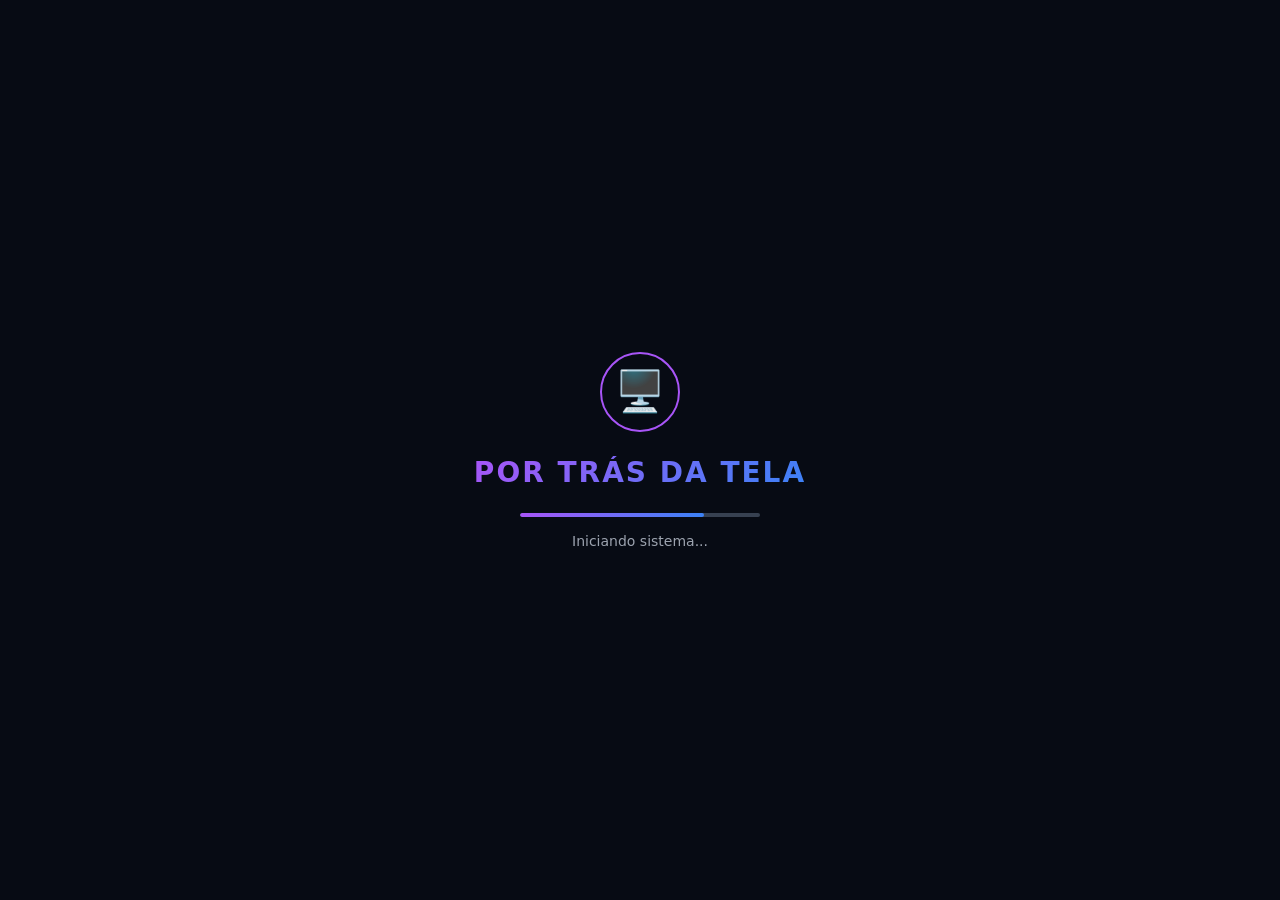
==== index.htm @ d233b2a4 "Primeiro commit - Por Trás da Tela" ====
<!DOCTYPE html>
<html lang="pt-BR">
<head>
    <meta charset="UTF-8">
    <meta name="viewport" content="width=device-width, initial-scale=1.0">
    <title>Por Trás da Tela</title>
    <link rel="stylesheet" href="style.css">
    <meta name="description" content="Jogo interativo sobre cyberbullying, empatia e segurança digital">
</head>
<body>
    <!-- TELA DE LOADING -->
    <div id="loading-screen" class="screen active">
        <div class="loading-content">
            <div class="loading-icon">
                <div class="pulse-ring"></div>
                <span class="loading-emoji">🖥️</span>
            </div>
            <h1 class="loading-title">POR TRÁS DA TELA</h1>
            <div class="loading-bar-container">
                <div class="loading-bar" id="loading-bar"></div>
            </div>
            <p class="loading-text" id="loading-text">Carregando...</p>
        </div>
    </div>

    <!-- TELA INICIAL -->
    <div id="menu-screen" class="screen">
        <div class="menu-bg-effects">
            <div class="floating-element fe1">💬</div>
            <div class="floating-element fe2">📱</div>
            <div class="floating-element fe3">🔒</div>
            <div class="floating-element fe4">👁️</div>
            <div class="floating-element fe5">🛡️</div>
            <div class="floating-element fe6">💜</div>
            <div class="grid-overlay"></div>
        </div>
        <div class="menu-content">
            <div class="menu-logo">
                <div class="logo-glitch" data-text="POR TRÁS DA TELA">POR TRÁS DA TELA</div>
                <p class="menu-subtitle">"Na internet, uma escolha pode mudar a história de alguém."</p>
            </div>
            <nav class="menu-buttons" role="navigation" aria-label="Menu principal">
                <button class="menu-btn primary-btn" id="btn-new-game" aria-label="Novo Jogo">
                    <span class="btn-icon">▶</span>
                    <span class="btn-text">NOVO JOGO</span>
                </button>
                <button class="menu-btn" id="btn-continue" aria-label="Continuar jogo salvo" disabled>
                    <span class="btn-icon">📖</span>
                    <span class="btn-text">CONTINUAR</span>
                </button>
                <button class="menu-btn" id="btn-settings" aria-label="Configurações">
                    <span class="btn-icon">⚙</span>
                    <span class="btn-text">CONFIGURAÇÕES</span>
                </button>
                <button class="menu-btn" id="btn-about" aria-label="Sobre o jogo">
                    <span class="btn-icon">ℹ️</span>
                    <span class="btn-text">SOBRE O JOGO</span>
                </button>
            </nav>
        </div>
    </div>

    <!-- TELA DE CONFIGURAÇÕES -->
    <div id="settings-screen" class="screen">
        <div class="panel-container">
            <div class="panel-header">
                <button class="back-btn" id="btn-settings-back" aria-label="Voltar">←</button>
                <h2>⚙ CONFIGURAÇÕES</h2>
            </div>
            <div class="panel-body">
                <div class="setting-item">
                    <div class="setting-info">
                        <span class="setting-icon">🔊</span>
                        <span class="setting-label">Música</span>
                    </div>
                    <label class="toggle-switch" aria-label="Ativar ou desativar música">
                        <input type="checkbox" id="toggle-music" checked>
                        <span class="toggle-slider"></span>
                    </label>
                </div>
                <div class="setting-item">
                    <div class="setting-info">
                        <span class="setting-icon">🔔</span>
                        <span class="setting-label">Efeitos Sonoros</span>
                    </div>
                    <label class="toggle-switch" aria-label="Ativar ou desativar efeitos sonoros">
                        <input type="checkbox" id="toggle-sfx" checked>
                        <span class="toggle-slider"></span>
                    </label>
                </div>
                <div class="setting-item">
                    <div class="setting-info">
                        <span class="setting-icon">✨</span>
                        <span class="setting-label">Animações</span>
                    </div>
                    <label class="toggle-switch" aria-label="Ativar ou desativar animações">
                        <input type="checkbox" id="toggle-animations" checked>
                        <span class="toggle-slider"></span>
                    </label>
                </div>
                <div class="setting-item danger">
                    <button class="danger-btn" id="btn-clear-data" aria-label="Apagar todo o progresso">
                        <span>🗑️</span>
                        <span>Apagar Progresso</span>
                    </button>
                </div>
            </div>
        </div>
    </div>

    <!-- TELA SOBRE -->
    <div id="about-screen" class="screen">
        <div class="panel-container">
            <div class="panel-header">
                <button class="back-btn" id="btn-about-back" aria-label="Voltar">←</button>
                <h2>ℹ️ SOBRE O JOGO</h2>
            </div>
            <div class="panel-body about-body">
                <div class="about-section">
                    <h3>🎮 O que é "Por Trás da Tela"?</h3>
                    <p>É um jogo interativo educacional sobre cyberbullying, empatia e segurança digital. Você acompanha personagens adolescentes e toma decisões que afetam suas vidas.</p>
                </div>
                <div class="about-section">
                    <h3>🎯 Objetivo</h3>
                    <p>Perceber que suas escolhas na internet têm consequências reais. Aprender a identificar cyberbullying, apoiar vítimas e buscar ajuda de forma segura.</p>
                </div>
                <div class="about-section">
                    <h3>⚠️ Aviso Importante</h3>
                    <p>Todas as situações, personagens e cenários deste jogo são <strong>fictícios</strong>. Nenhum nome, foto ou informação real de pessoas foi utilizado.</p>
                </div>
                <div class="about-section">
                    <h3>🔒 Privacidade</h3>
                    <p>Este jogo não coleta nenhuma informação pessoal. Seu progresso é salvo apenas no seu navegador (localStorage) e não é enviado a nenhum servidor.</p>
                </div>
                <div class="about-section">
                    <h3>📞 Se você está passando por uma situação de cyberbullying</h3>
                    <p>Procure ajuda! Converse com um adulto de confiança, um professor, ou ligue para o <strong>Disque 100</strong> (Direitos Humanos) ou <strong>CVV 188</strong> (Centro de Valorização da Vida).</p>
                </div>
            </div>
        </div>
    </div>

    <!-- TELA DO JOGO -->
    <div id="game-screen" class="screen">
        <!-- Header do jogo -->
        <header class="game-header" role="banner">
            <div class="header-left">
                <button class="icon-btn" id="btn-game-menu" aria-label="Menu do jogo">☰</button>
                <div class="chapter-indicator" id="chapter-indicator">
                    <span class="chapter-label">Capítulo 1</span>
                    <span class="chapter-title" id="chapter-title-header">A Primeira Mensagem</span>
                </div>
            </div>
            <div class="header-right">
                <div class="mini-stats" id="mini-stats" aria-label="Seus atributos">
                    <span class="mini-stat" title="Segurança" aria-label="Segurança">🛡️<span id="ms-security">50</span></span>
                    <span class="mini-stat" title="Empatia" aria-label="Empatia">💜<span id="ms-empathy">50</span></span>
                    <span class="mini-stat" title="Coragem" aria-label="Coragem">💪<span id="ms-courage">50</span></span>
                    <span class="mini-stat" title="Confiança" aria-label="Confiança">🤝<span id="ms-trust">50</span></span>
                </div>
            </div>
        </header>

        <!-- Área principal do jogo -->
        <main class="game-main" role="main">
            <!-- Narrativa normal -->
            <div class="narrative-container" id="narrative-container">
                <div class="scene-image-container" id="scene-image-container">
                    <div class="scene-visual" id="scene-visual"></div>
                </div>
                <div class="dialogue-box" id="dialogue-box">
                    <div class="speaker-name" id="speaker-name"></div>
                    <div class="dialogue-text" id="dialogue-text"></div>
                </div>
                <div class="choices-container" id="choices-container" role="group" aria-label="Escolhas disponíveis"></div>
            </div>

            <!-- Interface de celular virtual -->
            <div class="phone-container" id="phone-container" style="display:none;">
                <div class="phone-frame">
                    <div class="phone-notch"></div>
                    <div class="phone-status-bar">
                        <span class="phone-time" id="phone-time">14:32</span>
                        <div class="phone-icons">
                            <span>📶</span>
                            <span>🔋</span>
                        </div>
                    </div>
                    <div class="phone-screen" id="phone-screen">
                        <!-- Conteúdo dinâmico do celular -->
                    </div>
                    <div class="phone-home-bar"></div>
                </div>
            </div>
        </main>

        <!-- Menu lateral do jogo -->
        <div class="game-sidebar" id="game-sidebar">
            <div class="sidebar-overlay" id="sidebar-overlay"></div>
            <div class="sidebar-content">
                <div class="sidebar-header">
                    <h3>MENU</h3>
                    <button class="icon-btn" id="btn-close-sidebar" aria-label="Fechar menu">✕</button>
                </div>
                <div class="sidebar-stats">
                    <h4>Seus Atributos</h4>
                    <div class="stat-bar-full">
                        <div class="stat-label">🛡️ Segurança</div>
                        <div class="stat-track"><div class="stat-fill security" id="sf-security" style="width:50%"></div></div>
                        <div class="stat-value" id="sv-security">50</div>
                    </div>
                    <div class="stat-bar-full">
                        <div class="stat-label">💜 Empatia</div>
                        <div class="stat-track"><div class="stat-fill empathy" id="sf-empathy" style="width:50%"></div></div>
                        <div class="stat-value" id="sv-empathy">50</div>
                    </div>
                    <div class="stat-bar-full">
                        <div class="stat-label">💪 Coragem</div>
                        <div class="stat-track"><div class="stat-fill courage" id="sf-courage" style="width:50%"></div></div>
                        <div class="stat-value" id="sv-courage">50</div>
                    </div>
                    <div class="stat-bar-full">
                        <div class="stat-label">🤝 Confiança</div>
                        <div class="stat-track"><div class="stat-fill trust" id="sf-trust" style="width:50%"></div></div>
                        <div class="stat-value" id="sv-trust">50</div>
                    </div>
                </div>
                <div class="sidebar-achievements">
                    <h4>Conquistas</h4>
                    <div class="achievements-list" id="sidebar-achievements-list">
                        <p class="no-achievements">Nenhuma conquista ainda.</p>
                    </div>
                </div>
                <div class="sidebar-actions">
                    <button class="sidebar-btn" id="btn-save-game">💾 Salvar Jogo</button>
                    <button class="sidebar-btn" id="btn-back-menu">🏠 Menu Principal</button>
                </div>
            </div>
        </div>
    </div>

    <!-- TELA DE TRANSIÇÃO DE CAPÍTULO -->
    <div id="chapter-transition" class="screen">
        <div class="transition-content">
            <div class="transition-chapter-num" id="transition-chapter-num">Capítulo 1</div>
            <h2 class="transition-title" id="transition-title">A Primeira Mensagem</h2>
            <div class="transition-line"></div>
            <p class="transition-desc" id="transition-desc"></p>
        </div>
    </div>

    <!-- TELA DE TIP (DICA EDUCACIONAL) -->
    <div id="tip-overlay" class="overlay" style="display:none;">
        <div class="tip-card">
            <div class="tip-icon">💡</div>
            <h3 class="tip-title">DICA</h3>
            <p class="tip-text" id="tip-text"></p>
            <button class="tip-btn" id="btn-close-tip">Entendi</button>
        </div>
    </div>

    <!-- TELA DE CONQUISTA -->
    <div id="achievement-toast" class="achievement-toast" style="display:none;">
        <div class="achievement-icon" id="ach-toast-icon">🏅</div>
        <div class="achievement-info">
            <span class="achievement-label">CONQUISTA DESBLOQUEADA!</span>
            <span class="achievement-name" id="ach-toast-name"></span>
        </div>
    </div>

    <!-- TELA DE RESULTADO FINAL -->
    <div id="result-screen" class="screen">
        <div class="result-container">
            <div class="result-header" id="result-header">
                <div class="result-emoji" id="result-emoji">🌟</div>
                <h2 class="result-title" id="result-title">SEU RESULTADO</h2>
                <p class="result-subtitle" id="result-subtitle"></p>
            </div>
            <div class="result-stats" id="result-stats">
                <div class="result-stat">
                    <span class="rs-label">🛡️ Segurança</span>
                    <div class="rs-track"><div class="rs-fill security" id="rs-security"></div></div>
                    <span class="rs-value" id="rsv-security">0</span>
                </div>
                <div class="result-stat">
                    <span class="rs-label">💜 Empatia</span>
                    <div class="rs-track"><div class="rs-fill empathy" id="rs-empathy"></div></div>
                    <span class="rs-value" id="rsv-empathy">0</span>
                </div>
                <div class="result-stat">
                    <span class="rs-label">💪 Coragem</span>
                    <div class="rs-track"><div class="rs-fill courage" id="rs-courage"></div></div>
                    <span class="rs-value" id="rsv-courage">0</span>
                </div>
                <div class="result-stat">
                    <span class="rs-label">🤝 Confiança</span>
                    <div class="rs-track"><div class="rs-fill trust" id="rs-trust"></div></div>
                    <span class="rs-value" id="rsv-trust">0</span>
                </div>
            </div>
            <div class="result-decisions" id="result-decisions">
                <h3>📋 Suas Principais Decisões</h3>
                <ul id="result-decisions-list"></ul>
            </div>
            <div class="result-achievements" id="result-achievements">
                <h3>🏅 Conquistas</h3>
                <div id="result-achievements-list"></div>
            </div>
            <div class="result-message" id="result-message"></div>
            <div class="result-actions">
                <button class="menu-btn primary-btn" id="btn-play-again">
                    <span class="btn-icon">🔄</span>
                    <span class="btn-text">JOGAR NOVAMENTE</span>
                </button>
                <button class="menu-btn" id="btn-result-menu">
                    <span class="btn-icon">🏠</span>
                    <span class="btn-text">MENU PRINCIPAL</span>
                </button>
            </div>
        </div>
    </div>

    <!-- MODAL DE CONFIRMAÇÃO -->
    <div id="confirm-modal" class="overlay" style="display:none;">
        <div class="confirm-card">
            <h3 id="confirm-title">Tem certeza?</h3>
            <p id="confirm-text"></p>
            <div class="confirm-actions">
                <button class="confirm-btn cancel" id="confirm-cancel">Cancelar</button>
                <button class="confirm-btn accept" id="confirm-accept">Confirmar</button>
            </div>
        </div>
    </div>

    <script src="script.js"></script>
</body>
</html>
---- style.css ----
/* ============================================
   POR TRÁS DA TELA - ESTILOS COMPLETOS
   ============================================ */

/* --- RESET & BASE --- */
*, *::before, *::after {
    margin: 0;
    padding: 0;
    box-sizing: border-box;
}

:root {
    --bg-primary: #070B14;
    --bg-card: #111827;
    --bg-card-hover: #1a2332;
    --purple-neon: #A855F7;
    --purple-dark: #7C3AED;
    --purple-glow: rgba(168, 85, 247, 0.3);
    --blue: #3B82F6;
    --blue-glow: rgba(59, 130, 246, 0.3);
    --white: #FFFFFF;
    --gray: #9CA3AF;
    --gray-dark: #4B5563;
    --gray-darker: #374151;
    --red: #EF4444;
    --red-glow: rgba(239, 68, 68, 0.3);
    --green: #22C55E;
    --green-glow: rgba(34, 197, 94, 0.3);
    --yellow: #EAB308;
    --yellow-glow: rgba(234, 179, 8, 0.3);
    --font-main: 'Segoe UI', system-ui, -apple-system, sans-serif;
    --transition: 0.3s ease;
    --radius: 12px;
    --radius-sm: 8px;
    --radius-lg: 20px;
}

html {
    font-size: 16px;
    scroll-behavior: smooth;
}

body {
    font-family: var(--font-main);
    background: var(--bg-primary);
    color: var(--white);
    min-height: 100vh;
    overflow: hidden;
    -webkit-font-smoothing: antialiased;
}

body.no-animations * {
    animation-duration: 0s !important;
    transition-duration: 0s !important;
}

/* --- SCREENS --- */
.screen {
    position: fixed;
    top: 0;
    left: 0;
    width: 100%;
    height: 100%;
    display: none;
    z-index: 1;
}

.screen.active {
    display: flex;
    align-items: center;
    justify-content: center;
}

.overlay {
    position: fixed;
    top: 0;
    left: 0;
    width: 100%;
    height: 100%;
    background: rgba(0, 0, 0, 0.8);
    display: flex;
    align-items: center;
    justify-content: center;
    z-index: 100;
    backdrop-filter: blur(4px);
}

/* --- LOADING SCREEN --- */
.loading-content {
    text-align: center;
}

.loading-icon {
    position: relative;
    display: inline-flex;
    align-items: center;
    justify-content: center;
    width: 80px;
    height: 80px;
    margin-bottom: 24px;
}

.pulse-ring {
    position: absolute;
    width: 100%;
    height: 100%;
    border-radius: 50%;
    border: 2px solid var(--purple-neon);
    animation: pulse-ring 1.5s ease-out infinite;
}

@keyframes pulse-ring {
    0% { transform: scale(0.8); opacity: 1; }
    100% { transform: scale(1.6); opacity: 0; }
}

.loading-emoji {
    font-size: 40px;
    animation: float 2s ease-in-out infinite;
}

@keyframes float {
    0%, 100% { transform: translateY(0); }
    50% { transform: translateY(-8px); }
}

.loading-title {
    font-size: 28px;
    font-weight: 800;
    background: linear-gradient(135deg, var(--purple-neon), var(--blue));
    -webkit-background-clip: text;
    -webkit-text-fill-color: transparent;
    background-clip: text;
    margin-bottom: 24px;
    letter-spacing: 2px;
}

.loading-bar-container {
    width: 240px;
    height: 4px;
    background: var(--gray-darker);
    border-radius: 4px;
    margin: 0 auto 16px;
    overflow: hidden;
}

.loading-bar {
    height: 100%;
    width: 0%;
    background: linear-gradient(90deg, var(--purple-neon), var(--blue));
    border-radius: 4px;
    transition: width 0.3s ease;
}

.loading-text {
    color: var(--gray);
    font-size: 14px;
}

/* --- MENU SCREEN --- */
#menu-screen {
    flex-direction: column;
    background: var(--bg-primary);
    overflow: hidden;
}

.menu-bg-effects {
    position: absolute;
    top: 0;
    left: 0;
    width: 100%;
    height: 100%;
    pointer-events: none;
    overflow: hidden;
}

.grid-overlay {
    position: absolute;
    top: 0;
    left: 0;
    width: 100%;
    height: 100%;
    background-image:
        linear-gradient(rgba(168, 85, 247, 0.03) 1px, transparent 1px),
        linear-gradient(90deg, rgba(168, 85, 247, 0.03) 1px, transparent 1px);
    background-size: 50px 50px;
}

.floating-element {
    position: absolute;
    font-size: 24px;
    opacity: 0.15;
    animation: floating-drift 20s linear infinite;
}

.fe1 { top: 10%; left: 5%; animation-duration: 25s; animation-delay: 0s; }
.fe2 { top: 20%; right: 10%; animation-duration: 22s; animation-delay: -5s; }
.fe3 { top: 60%; left: 15%; animation-duration: 28s; animation-delay: -10s; }
.fe4 { top: 70%; right: 20%; animation-duration: 20s; animation-delay: -3s; }
.fe5 { top: 40%; left: 80%; animation-duration: 24s; animation-delay: -8s; }
.fe6 { top: 85%; left: 50%; animation-duration: 26s; animation-delay: -12s; }

@keyframes floating-drift {
    0% { transform: translateY(0) rotate(0deg); opacity: 0.15; }
    25% { transform: translateY(-30px) rotate(5deg); opacity: 0.2; }
    50% { transform: translateY(-10px) rotate(-3deg); opacity: 0.1; }
    75% { transform: translateY(-40px) rotate(8deg); opacity: 0.2; }
    100% { transform: translateY(0) rotate(0deg); opacity: 0.15; }
}

.menu-content {
    position: relative;
    z-index: 2;
    text-align: center;
    padding: 20px;
    width: 100%;
    max-width: 480px;
}

.menu-logo {
    margin-bottom: 48px;
}

.logo-glitch {
    font-size: clamp(32px, 7vw, 56px);
    font-weight: 900;
    letter-spacing: 3px;
    background: linear-gradient(135deg, var(--purple-neon) 0%, var(--blue) 50%, var(--purple-neon) 100%);
    background-size: 200% auto;
    -webkit-background-clip: text;
    -webkit-text-fill-color: transparent;
    background-clip: text;
    animation: gradient-shift 4s linear infinite;
    text-shadow: none;
    position: relative;
    line-height: 1.2;
}

@keyframes gradient-shift {
    0% { background-position: 0% center; }
    100% { background-position: 200% center; }
}

.menu-subtitle {
    color: var(--gray);
    font-size: clamp(14px, 3vw, 18px);
    font-style: italic;
    margin-top: 16px;
    line-height: 1.5;
}

.menu-buttons {
    display: flex;
    flex-direction: column;
    gap: 12px;
    max-width: 320px;
    margin: 0 auto;
}

.menu-btn {
    display: flex;
    align-items: center;
    justify-content: center;
    gap: 12px;
    padding: 16px 24px;
    border: 1px solid var(--gray-darker);
    border-radius: var(--radius);
    background: var(--bg-card);
    color: var(--white);
    font-size: 16px;
    font-weight: 600;
    cursor: pointer;
    transition: all var(--transition);
    font-family: var(--font-main);
    letter-spacing: 1px;
    position: relative;
    overflow: hidden;
}

.menu-btn::before {
    content: '';
    position: absolute;
    top: 0;
    left: -100%;
    width: 100%;
    height: 100%;
    background: linear-gradient(90deg, transparent, rgba(168, 85, 247, 0.1), transparent);
    transition: left 0.5s ease;
}

.menu-btn:hover::before {
    left: 100%;
}

.menu-btn:hover {
    border-color: var(--purple-neon);
    box-shadow: 0 0 20px var(--purple-glow);
    transform: translateY(-2px);
}

.menu-btn:focus-visible {
    outline: 2px solid var(--purple-neon);
    outline-offset: 2px;
}

.menu-btn:disabled {
    opacity: 0.4;
    cursor: not-allowed;
    transform: none;
}

.menu-btn:disabled:hover {
    border-color: var(--gray-darker);
    box-shadow: none;
    transform: none;
}

.menu-btn:disabled::before {
    display: none;
}

.primary-btn {
    background: linear-gradient(135deg, var(--purple-dark), var(--purple-neon));
    border-color: var(--purple-neon);
    box-shadow: 0 0 15px var(--purple-glow);
}

.primary-btn:hover {
    box-shadow: 0 0 30px var(--purple-glow), 0 0 60px rgba(168, 85, 247, 0.15);
}

.btn-icon {
    font-size: 18px;
}

/* --- PANEL (Settings, About) --- */
.panel-container {
    width: 90%;
    max-width: 500px;
    max-height: 85vh;
    background: var(--bg-card);
    border: 1px solid var(--gray-darker);
    border-radius: var(--radius-lg);
    overflow: hidden;
    display: flex;
    flex-direction: column;
}

.panel-header {
    display: flex;
    align-items: center;
    gap: 12px;
    padding: 20px 24px;
    border-bottom: 1px solid var(--gray-darker);
    background: rgba(168, 85, 247, 0.05);
}

.panel-header h2 {
    font-size: 18px;
    font-weight: 700;
}

.back-btn {
    width: 36px;
    height: 36px;
    border-radius: 50%;
    border: 1px solid var(--gray-darker);
    background: transparent;
    color: var(--white);
    font-size: 18px;
    cursor: pointer;
    transition: all var(--transition);
    display: flex;
    align-items: center;
    justify-content: center;
    font-family: var(--font-main);
}

.back-btn:hover {
    border-color: var(--purple-neon);
    background: var(--purple-glow);
}

.panel-body {
    padding: 24px;
    overflow-y: auto;
    flex: 1;
}

/* --- SETTINGS --- */
.setting-item {
    display: flex;
    align-items: center;
    justify-content: space-between;
    padding: 16px 0;
    border-bottom: 1px solid rgba(75, 85, 99, 0.3);
}

.setting-item:last-child {
    border-bottom: none;
}

.setting-info {
    display: flex;
    align-items: center;
    gap: 12px;
}

.setting-icon {
    font-size: 20px;
}

.setting-label {
    font-size: 15px;
    font-weight: 500;
}

.toggle-switch {
    position: relative;
    width: 48px;
    height: 26px;
    cursor: pointer;
}

.toggle-switch input {
    opacity: 0;
    width: 0;
    height: 0;
}

.toggle-slider {
    position: absolute;
    top: 0;
    left: 0;
    right: 0;
    bottom: 0;
    background: var(--gray-darker);
    border-radius: 26px;
    transition: var(--transition);
}

.toggle-slider::before {
    content: '';
    position: absolute;
    left: 3px;
    top: 3px;
    width: 20px;
    height: 20px;
    background: var(--white);
    border-radius: 50%;
    transition: var(--transition);
}

.toggle-switch input:checked + .toggle-slider {
    background: var(--purple-neon);
}

.toggle-switch input:checked + .toggle-slider::before {
    transform: translateX(22px);
}

.toggle-switch input:focus-visible + .toggle-slider {
    outline: 2px solid var(--purple-neon);
    outline-offset: 2px;
}

.danger-btn {
    display: flex;
    align-items: center;
    gap: 8px;
    padding: 12px 20px;
    background: rgba(239, 68, 68, 0.1);
    border: 1px solid var(--red);
    border-radius: var(--radius-sm);
    color: var(--red);
    font-size: 14px;
    font-weight: 600;
    cursor: pointer;
    transition: all var(--transition);
    font-family: var(--font-main);
    width: 100%;
    justify-content: center;
}

.danger-btn:hover {
    background: rgba(239, 68, 68, 0.2);
    box-shadow: 0 0 15px var(--red-glow);
}

/* --- ABOUT --- */
.about-body {
    display: flex;
    flex-direction: column;
    gap: 20px;
}

.about-section h3 {
    font-size: 15px;
    color: var(--purple-neon);
    margin-bottom: 8px;
}

.about-section p {
    font-size: 14px;
    color: var(--gray);
    line-height: 1.7;
}

/* ============================================
   GAME SCREEN
   ============================================ */
#game-screen {
    flex-direction: column;
    align-items: stretch;
    justify-content: flex-start;
    background: var(--bg-primary);
}

/* --- GAME HEADER --- */
.game-header {
    display: flex;
    align-items: center;
    justify-content: space-between;
    padding: 12px 16px;
    background: rgba(17, 24, 39, 0.95);
    border-bottom: 1px solid var(--gray-darker);
    backdrop-filter: blur(10px);
    z-index: 10;
    flex-shrink: 0;
}

.header-left {
    display: flex;
    align-items: center;
    gap: 12px;
}

.icon-btn {
    width: 36px;
    height: 36px;
    border-radius: var(--radius-sm);
    border: 1px solid var(--gray-darker);
    background: transparent;
    color: var(--white);
    font-size: 18px;
    cursor: pointer;
    transition: all var(--transition);
    display: flex;
    align-items: center;
    justify-content: center;
    font-family: var(--font-main);
}

.icon-btn:hover {
    border-color: var(--purple-neon);
    background: var(--purple-glow);
}

.chapter-indicator {
    display: flex;
    flex-direction: column;
}

.chapter-label {
    font-size: 10px;
    color: var(--purple-neon);
    text-transform: uppercase;
    letter-spacing: 2px;
    font-weight: 700;
}

.chapter-title-header {
    font-size: 13px;
    color: var(--gray);
}

.header-right {
    display: flex;
    align-items: center;
}

.mini-stats {
    display: flex;
    gap: 12px;
}

.mini-stat {
    display: flex;
    align-items: center;
    gap: 4px;
    font-size: 12px;
    color: var(--gray);
}

.mini-stat span:last-child {
    font-weight: 700;
    color: var(--white);
    min-width: 20px;
}

/* --- GAME MAIN --- */
.game-main {
    flex: 1;
    display: flex;
    align-items: center;
    justify-content: center;
    padding: 20px;
    overflow-y: auto;
}

.narrative-container {
    width: 100%;
    max-width: 700px;
    display: flex;
    flex-direction: column;
    gap: 20px;
    animation: fadeInUp 0.5s ease;
}

@keyframes fadeInUp {
    from { opacity: 0; transform: translateY(20px); }
    to { opacity: 1; transform: translateY(0); }
}

@keyframes fadeIn {
    from { opacity: 0; }
    to { opacity: 1; }
}

/* --- SCENE VISUAL --- */
.scene-image-container {
    width: 100%;
    border-radius: var(--radius);
    overflow: hidden;
}

.scene-visual {
    width: 100%;
    min-height: 160px;
    max-height: 220px;
    display: flex;
    align-items: center;
    justify-content: center;
    font-size: 64px;
    border-radius: var(--radius);
    background: linear-gradient(135deg, rgba(168, 85, 247, 0.1), rgba(59, 130, 246, 0.1));
    border: 1px solid var(--gray-darker);
    position: relative;
    overflow: hidden;
}

.scene-visual::before {
    content: '';
    position: absolute;
    top: -50%;
    left: -50%;
    width: 200%;
    height: 200%;
    background: radial-gradient(ellipse at center, rgba(168, 85, 247, 0.05) 0%, transparent 60%);
    animation: rotate-bg 10s linear infinite;
}

@keyframes rotate-bg {
    from { transform: rotate(0deg); }
    to { transform: rotate(360deg); }
}

/* --- DIALOGUE BOX --- */
.dialogue-box {
    background: var(--bg-card);
    border: 1px solid var(--gray-darker);
    border-radius: var(--radius);
    padding: 24px;
    position: relative;
}

.speaker-name {
    font-size: 13px;
    font-weight: 700;
    color: var(--purple-neon);
    text-transform: uppercase;
    letter-spacing: 1.5px;
    margin-bottom: 12px;
    display: flex;
    align-items: center;
    gap: 8px;
}

.speaker-name:empty {
    display: none;
}

.dialogue-text {
    font-size: 16px;
    line-height: 1.8;
    color: #E5E7EB;
    white-space: pre-line;
}

/* --- CHOICES --- */
.choices-container {
    display: flex;
    flex-direction: column;
    gap: 10px;
}

.choice-btn {
    display: flex;
    align-items: flex-start;
    gap: 12px;
    padding: 16px 20px;
    background: var(--bg-card);
    border: 1px solid var(--gray-darker);
    border-radius: var(--radius);
    color: var(--white);
    font-size: 15px;
    font-weight: 500;
    cursor: pointer;
    transition: all var(--transition);
    text-align: left;
    font-family: var(--font-main);
    line-height: 1.5;
    animation: fadeInUp 0.4s ease backwards;
}

.choice-btn:nth-child(1) { animation-delay: 0.1s; }
.choice-btn:nth-child(2) { animation-delay: 0.2s; }
.choice-btn:nth-child(3) { animation-delay: 0.3s; }
.choice-btn:nth-child(4) { animation-delay: 0.4s; }

.choice-btn:hover {
    border-color: var(--purple-neon);
    background: var(--bg-card-hover);
    box-shadow: 0 0 20px var(--purple-glow);
    transform: translateX(6px);
}

.choice-btn:focus-visible {
    outline: 2px solid var(--purple-neon);
    outline-offset: 2px;
}

.choice-letter {
    display: inline-flex;
    align-items: center;
    justify-content: center;
    width: 28px;
    height: 28px;
    min-width: 28px;
    border-radius: 50%;
    background: linear-gradient(135deg, var(--purple-dark), var(--purple-neon));
    font-size: 13px;
    font-weight: 700;
    color: white;
}

.choice-text {
    flex: 1;
}

/* --- PHONE CONTAINER --- */
.phone-container {
    display: flex;
    align-items: center;
    justify-content: center;
    width: 100%;
    animation: fadeIn 0.5s ease;
}

.phone-frame {
    width: 340px;
    max-width: 90vw;
    background: #1a1a2e;
    border-radius: 36px;
    border: 3px solid #333;
    overflow: hidden;
    box-shadow:
        0 0 30px rgba(0, 0, 0, 0.5),
        0 0 60px rgba(168, 85, 247, 0.1),
        inset 0 0 20px rgba(0, 0, 0, 0.3);
}

.phone-notch {
    width: 120px;
    height: 24px;
    background: #000;
    border-radius: 0 0 16px 16px;
    margin: 0 auto;
}

.phone-status-bar {
    display: flex;
    justify-content: space-between;
    padding: 4px 20px 8px;
    font-size: 12px;
    color: var(--gray);
}

.phone-icons {
    display: flex;
    gap: 6px;
    font-size: 11px;
}

.phone-screen {
    min-height: 400px;
    max-height: 55vh;
    overflow-y: auto;
    padding: 0;
    background: #0d1117;
}

.phone-home-bar {
    width: 100px;
    height: 4px;
    background: var(--gray-darker);
    border-radius: 4px;
    margin: 12px auto;
}

/* --- PHONE INNER INTERFACES --- */
.phone-app-header {
    display: flex;
    align-items: center;
    gap: 10px;
    padding: 12px 16px;
    background: rgba(17, 24, 39, 0.9);
    border-bottom: 1px solid var(--gray-darker);
    position: sticky;
    top: 0;
    z-index: 5;
}

.phone-app-name {
    font-size: 15px;
    font-weight: 700;
}

.phone-message {
    padding: 10px 16px;
    display: flex;
    gap: 10px;
    animation: fadeInUp 0.3s ease;
}

.phone-msg-avatar {
    width: 36px;
    height: 36px;
    min-width: 36px;
    border-radius: 50%;
    display: flex;
    align-items: center;
    justify-content: center;
    font-size: 18px;
    background: var(--bg-card);
    border: 1px solid var(--gray-darker);
}

.phone-msg-body {
    flex: 1;
}

.phone-msg-name {
    font-size: 13px;
    font-weight: 700;
    color: var(--purple-neon);
    margin-bottom: 2px;
}

.phone-msg-text {
    font-size: 14px;
    color: #D1D5DB;
    line-height: 1.5;
    background: var(--bg-card);
    padding: 10px 14px;
    border-radius: 0 12px 12px 12px;
    display: inline-block;
    max-width: 100%;
}

.phone-msg-text.offensive {
    border: 1px solid rgba(239, 68, 68, 0.3);
    background: rgba(239, 68, 68, 0.05);
}

.phone-msg-time {
    font-size: 10px;
    color: var(--gray-dark);
    margin-top: 4px;
}

.phone-post {
    border-bottom: 1px solid var(--gray-darker);
    padding: 14px 16px;
}

.phone-post-header {
    display: flex;
    align-items: center;
    gap: 10px;
    margin-bottom: 10px;
}

.phone-post-avatar {
    width: 32px;
    height: 32px;
    border-radius: 50%;
    display: flex;
    align-items: center;
    justify-content: center;
    font-size: 16px;
    background: var(--bg-card);
    border: 1px solid var(--gray-darker);
}

.phone-post-username {
    font-size: 13px;
    font-weight: 700;
}

.phone-post-content {
    font-size: 14px;
    color: #D1D5DB;
    line-height: 1.6;
    margin-bottom: 10px;
}

.phone-post-image {
    width: 100%;
    height: 160px;
    background: linear-gradient(135deg, var(--bg-card), var(--gray-darker));
    border-radius: var(--radius-sm);
    margin-bottom: 10px;
    display: flex;
    align-items: center;
    justify-content: center;
    font-size: 40px;
    border: 1px solid var(--gray-darker);
}

.phone-post-actions {
    display: flex;
    gap: 20px;
    font-size: 12px;
    color: var(--gray);
}

.phone-post-action {
    cursor: pointer;
    transition: color var(--transition);
}

.phone-post-action:hover {
    color: var(--purple-neon);
}

.phone-comment {
    padding: 8px 16px;
    font-size: 13px;
    color: var(--gray);
    display: flex;
    gap: 6px;
}

.phone-comment-user {
    font-weight: 700;
    color: #D1D5DB;
}

.phone-notification {
    display: flex;
    align-items: center;
    gap: 12px;
    padding: 14px 16px;
    border-bottom: 1px solid rgba(75, 85, 99, 0.2);
    animation: fadeInUp 0.3s ease;
}

.phone-notif-icon {
    width: 40px;
    height: 40px;
    min-width: 40px;
    border-radius: 50%;
    display: flex;
    align-items: center;
    justify-content: center;
    font-size: 20px;
    background: var(--bg-card);
    border: 1px solid var(--gray-darker);
}

.phone-notif-text {
    flex: 1;
    font-size: 13px;
    color: #D1D5DB;
    line-height: 1.5;
}

.phone-notif-time {
    font-size: 11px;
    color: var(--gray-dark);
}

.phone-profile {
    text-align: center;
    padding: 20px 16px;
}

.phone-profile-avatar {
    width: 64px;
    height: 64px;
    border-radius: 50%;
    display: inline-flex;
    align-items: center;
    justify-content: center;
    font-size: 32px;
    background: var(--bg-card);
    border: 2px solid var(--red);
    margin-bottom: 10px;
}

.phone-profile-name {
    font-size: 16px;
    font-weight: 700;
    margin-bottom: 4px;
}

.phone-profile-bio {
    font-size: 13px;
    color: var(--gray);
    line-height: 1.5;
}

.phone-profile-fake-badge {
    display: inline-block;
    padding: 4px 10px;
    background: rgba(239, 68, 68, 0.15);
    color: var(--red);
    font-size: 11px;
    font-weight: 700;
    border-radius: 20px;
    margin-top: 8px;
    border: 1px solid rgba(239, 68, 68, 0.3);
}

.phone-choices {
    padding: 16px;
    display: flex;
    flex-direction: column;
    gap: 8px;
}

.phone-choice-btn {
    padding: 12px 16px;
    background: var(--bg-card);
    border: 1px solid var(--gray-darker);
    border-radius: var(--radius-sm);
    color: var(--white);
    font-size: 14px;
    cursor: pointer;
    transition: all var(--transition);
    text-align: left;
    font-family: var(--font-main);
    display: flex;
    align-items: center;
    gap: 10px;
}

.phone-choice-btn:hover {
    border-color: var(--purple-neon);
    background: var(--bg-card-hover);
    box-shadow: 0 0 15px var(--purple-glow);
}

/* --- GAME SIDEBAR --- */
.game-sidebar {
    position: fixed;
    top: 0;
    left: 0;
    width: 100%;
    height: 100%;
    z-index: 50;
    pointer-events: none;
    visibility: hidden;
}

.game-sidebar.open {
    pointer-events: all;
    visibility: visible;
}

.sidebar-overlay {
    position: absolute;
    top: 0;
    left: 0;
    width: 100%;
    height: 100%;
    background: rgba(0, 0, 0, 0.6);
    opacity: 0;
    transition: opacity var(--transition);
}

.game-sidebar.open .sidebar-overlay {
    opacity: 1;
}

.sidebar-content {
    position: absolute;
    top: 0;
    left: 0;
    width: 300px;
    max-width: 85vw;
    height: 100%;
    background: var(--bg-card);
    border-right: 1px solid var(--gray-darker);
    transform: translateX(-100%);
    transition: transform var(--transition);
    overflow-y: auto;
    display: flex;
    flex-direction: column;
}

.game-sidebar.open .sidebar-content {
    transform: translateX(0);
}

.sidebar-header {
    display: flex;
    align-items: center;
    justify-content: space-between;
    padding: 16px 20px;
    border-bottom: 1px solid var(--gray-darker);
}

.sidebar-header h3 {
    font-size: 16px;
    letter-spacing: 2px;
    color: var(--purple-neon);
}

.sidebar-stats {
    padding: 20px;
    border-bottom: 1px solid var(--gray-darker);
}

.sidebar-stats h4 {
    font-size: 12px;
    text-transform: uppercase;
    letter-spacing: 2px;
    color: var(--gray);
    margin-bottom: 16px;
}

.stat-bar-full {
    margin-bottom: 14px;
}

.stat-label {
    font-size: 13px;
    margin-bottom: 6px;
    display: flex;
    align-items: center;
    gap: 4px;
}

.stat-track {
    width: 100%;
    height: 8px;
    background: var(--gray-darker);
    border-radius: 4px;
    overflow: hidden;
    margin-bottom: 2px;
}

.stat-fill {
    height: 100%;
    border-radius: 4px;
    transition: width 0.6s ease;
}

.stat-fill.security { background: linear-gradient(90deg, #3B82F6, #60A5FA); }
.stat-fill.empathy { background: linear-gradient(90deg, #A855F7, #C084FC); }
.stat-fill.courage { background: linear-gradient(90deg, #EAB308, #FACC15); }
.stat-fill.trust { background: linear-gradient(90deg, #22C55E, #4ADE80); }

.stat-value {
    font-size: 12px;
    color: var(--gray);
    text-align: right;
}

.sidebar-achievements {
    padding: 20px;
    flex: 1;
}

.sidebar-achievements h4 {
    font-size: 12px;
    text-transform: uppercase;
    letter-spacing: 2px;
    color: var(--gray);
    margin-bottom: 12px;
}

.no-achievements {
    font-size: 13px;
    color: var(--gray-dark);
    font-style: italic;
}

.sidebar-ach-item {
    display: flex;
    align-items: center;
    gap: 10px;
    padding: 8px 0;
    font-size: 13px;
    color: var(--green);
}

.sidebar-ach-item .ach-icon {
    font-size: 18px;
}

.sidebar-actions {
    padding: 20px;
    border-top: 1px solid var(--gray-darker);
    display: flex;
    flex-direction: column;
    gap: 8px;
}

.sidebar-btn {
    padding: 12px 16px;
    background: transparent;
    border: 1px solid var(--gray-darker);
    border-radius: var(--radius-sm);
    color: var(--white);
    font-size: 14px;
    cursor: pointer;
    transition: all var(--transition);
    font-family: var(--font-main);
}

.sidebar-btn:hover {
    border-color: var(--purple-neon);
    background: var(--purple-glow);
}

/* --- CHAPTER TRANSITION --- */
#chapter-transition {
    flex-direction: column;
    background: var(--bg-primary);
    z-index: 20;
}

.transition-content {
    text-align: center;
    padding: 40px;
    animation: fadeIn 1s ease;
}

.transition-chapter-num {
    font-size: 14px;
    text-transform: uppercase;
    letter-spacing: 4px;
    color: var(--purple-neon);
    margin-bottom: 16px;
    font-weight: 700;
}

.transition-title {
    font-size: clamp(28px, 6vw, 44px);
    font-weight: 800;
    margin-bottom: 24px;
    background: linear-gradient(135deg, var(--white), var(--gray));
    -webkit-background-clip: text;
    -webkit-text-fill-color: transparent;
    background-clip: text;
}

.transition-line {
    width: 60px;
    height: 3px;
    background: linear-gradient(90deg, var(--purple-neon), var(--blue));
    margin: 0 auto 24px;
    border-radius: 3px;
}

.transition-desc {
    font-size: 16px;
    color: var(--gray);
    max-width: 500px;
    margin: 0 auto;
    line-height: 1.7;
}

/* --- TIP OVERLAY --- */
.tip-card {
    background: var(--bg-card);
    border: 1px solid var(--yellow);
    border-radius: var(--radius-lg);
    padding: 32px;
    max-width: 420px;
    width: 90%;
    text-align: center;
    box-shadow: 0 0 30px var(--yellow-glow);
    animation: fadeInUp 0.4s ease;
}

.tip-icon {
    font-size: 40px;
    margin-bottom: 12px;
}

.tip-title {
    font-size: 16px;
    color: var(--yellow);
    letter-spacing: 2px;
    margin-bottom: 16px;
    font-weight: 700;
}

.tip-text {
    font-size: 15px;
    color: #D1D5DB;
    line-height: 1.7;
    margin-bottom: 24px;
}

.tip-btn {
    padding: 10px 32px;
    background: linear-gradient(135deg, var(--purple-dark), var(--purple-neon));
    border: none;
    border-radius: var(--radius-sm);
    color: var(--white);
    font-size: 14px;
    font-weight: 600;
    cursor: pointer;
    transition: all var(--transition);
    font-family: var(--font-main);
}

.tip-btn:hover {
    box-shadow: 0 0 20px var(--purple-glow);
    transform: translateY(-2px);
}

/* --- ACHIEVEMENT TOAST --- */
.achievement-toast {
    position: fixed;
    top: 20px;
    right: 20px;
    background: var(--bg-card);
    border: 1px solid var(--green);
    border-radius: var(--radius);
    padding: 16px 20px;
    display: flex;
    align-items: center;
    gap: 14px;
    z-index: 200;
    box-shadow: 0 0 30px var(--green-glow);
    animation: slideInRight 0.5s ease, fadeOut 0.5s ease 3s forwards;
    max-width: 320px;
}

@keyframes slideInRight {
    from { transform: translateX(120%); opacity: 0; }
    to { transform: translateX(0); opacity: 1; }
}

@keyframes fadeOut {
    from { opacity: 1; }
    to { opacity: 0; transform: translateY(-10px); }
}

.achievement-icon {
    font-size: 28px;
}

.achievement-label {
    font-size: 10px;
    text-transform: uppercase;
    letter-spacing: 2px;
    color: var(--green);
    font-weight: 700;
}

.achievement-name {
    font-size: 14px;
    font-weight: 600;
    display: block;
    margin-top: 2px;
}

/* --- RESULT SCREEN --- */
#result-screen {
    flex-direction: column;
    overflow-y: auto;
    padding: 20px;
}

.result-container {
    max-width: 600px;
    width: 100%;
    margin: 0 auto;
    padding: 20px 0;
}

.result-header {
    text-align: center;
    margin-bottom: 32px;
    animation: fadeInUp 0.6s ease;
}

.result-emoji {
    font-size: 64px;
    margin-bottom: 16px;
    display: block;
}

.result-title {
    font-size: 28px;
    font-weight: 800;
    margin-bottom: 12px;
}

.result-subtitle {
    font-size: 16px;
    color: var(--gray);
    line-height: 1.7;
    max-width: 480px;
    margin: 0 auto;
}

.result-header.positive { color: var(--green); }
.result-header.positive .result-title { color: var(--green); }
.result-header.neutral { color: var(--yellow); }
.result-header.neutral .result-title { color: var(--yellow); }
.result-header.negative { color: var(--red); }
.result-header.negative .result-title { color: var(--red); }

.result-stats {
    background: var(--bg-card);
    border: 1px solid var(--gray-darker);
    border-radius: var(--radius);
    padding: 24px;
    margin-bottom: 24px;
    animation: fadeInUp 0.6s ease 0.2s backwards;
}

.result-stat {
    display: flex;
    align-items: center;
    gap: 12px;
    margin-bottom: 16px;
}

.result-stat:last-child {
    margin-bottom: 0;
}

.rs-label {
    font-size: 14px;
    min-width: 110px;
}

.rs-track {
    flex: 1;
    height: 10px;
    background: var(--gray-darker);
    border-radius: 5px;
    overflow: hidden;
}

.rs-fill {
    height: 100%;
    border-radius: 5px;
    transition: width 1.5s ease;
    width: 0%;
}

.rs-fill.security { background: linear-gradient(90deg, #3B82F6, #60A5FA); }
.rs-fill.empathy { background: linear-gradient(90deg, #A855F7, #C084FC); }
.rs-fill.courage { background: linear-gradient(90deg, #EAB308, #FACC15); }
.rs-fill.trust { background: linear-gradient(90deg, #22C55E, #4ADE80); }

.rs-value {
    font-size: 14px;
    font-weight: 700;
    min-width: 30px;
    text-align: right;
}

.result-decisions {
    background: var(--bg-card);
    border: 1px solid var(--gray-darker);
    border-radius: var(--radius);
    padding: 24px;
    margin-bottom: 24px;
    animation: fadeInUp 0.6s ease 0.4s backwards;
}

.result-decisions h3 {
    font-size: 16px;
    margin-bottom: 16px;
    color: var(--purple-neon);
}

.result-decisions ul {
    list-style: none;
}

.result-decisions li {
    padding: 8px 0;
    font-size: 14px;
    color: #D1D5DB;
    display: flex;
    align-items: flex-start;
    gap: 10px;
    line-height: 1.5;
}

.result-decisions li::before {
    content: '•';
    color: var(--purple-neon);
    font-weight: bold;
    font-size: 18px;
    line-height: 1.2;
}

.result-achievements {
    background: var(--bg-card);
    border: 1px solid var(--gray-darker);
    border-radius: var(--radius);
    padding: 24px;
    margin-bottom: 24px;
    animation: fadeInUp 0.6s ease 0.5s backwards;
}

.result-achievements h3 {
    font-size: 16px;
    margin-bottom: 16px;
    color: var(--purple-neon);
}

.result-ach-item {
    display: flex;
    align-items: center;
    gap: 10px;
    padding: 8px 0;
    font-size: 14px;
}

.result-ach-item .ach-icon {
    font-size: 22px;
}

.result-message {
    background: var(--bg-card);
    border: 1px solid var(--gray-darker);
    border-radius: var(--radius);
    padding: 24px;
    margin-bottom: 32px;
    font-size: 15px;
    color: #D1D5DB;
    line-height: 1.8;
    text-align: center;
    animation: fadeInUp 0.6s ease 0.6s backwards;
}

.result-actions {
    display: flex;
    flex-direction: column;
    gap: 12px;
    align-items: center;
    animation: fadeInUp 0.6s ease 0.7s backwards;
}

.result-actions .menu-btn {
    width: 100%;
    max-width: 320px;
}

/* --- CONFIRM MODAL --- */
.confirm-card {
    background: var(--bg-card);
    border: 1px solid var(--gray-darker);
    border-radius: var(--radius-lg);
    padding: 32px;
    max-width: 400px;
    width: 90%;
    text-align: center;
    animation: fadeInUp 0.3s ease;
}

.confirm-card h3 {
    font-size: 18px;
    margin-bottom: 12px;
}

.confirm-card p {
    font-size: 14px;
    color: var(--gray);
    line-height: 1.6;
    margin-bottom: 24px;
}

.confirm-actions {
    display: flex;
    gap: 12px;
    justify-content: center;
}

.confirm-btn {
    padding: 10px 24px;
    border-radius: var(--radius-sm);
    border: 1px solid var(--gray-darker);
    font-size: 14px;
    font-weight: 600;
    cursor: pointer;
    transition: all var(--transition);
    font-family: var(--font-main);
}

.confirm-btn.cancel {
    background: transparent;
    color: var(--white);
}

.confirm-btn.cancel:hover {
    border-color: var(--gray);
    background: rgba(75, 85, 99, 0.2);
}

.confirm-btn.accept {
    background: var(--red);
    color: var(--white);
    border-color: var(--red);
}

.confirm-btn.accept:hover {
    background: #DC2626;
    box-shadow: 0 0 15px var(--red-glow);
}

/* ============================================
   RESPONSIVIDADE
   ============================================ */
@media (max-width: 768px) {
    .mini-stats {
        gap: 8px;
    }

    .mini-stat {
        font-size: 11px;
    }

    .game-main {
        padding: 16px;
    }

    .scene-visual {
        min-height: 120px;
        max-height: 160px;
        font-size: 48px;
    }

    .dialogue-box {
        padding: 18px;
    }

    .dialogue-text {
        font-size: 15px;
    }

    .choice-btn {
        padding: 14px 16px;
        font-size: 14px;
    }

    .phone-frame {
        width: 100%;
        border-radius: 24px;
    }

    .phone-screen {
        min-height: 350px;
        max-height: 50vh;
    }

    .result-container {
        padding: 10px 0;
    }

    .game-header {
        padding: 10px 12px;
    }

    .chapter-title-header {
        display: none;
    }
}

@media (max-width: 480px) {
    .mini-stats {
        gap: 6px;
    }

    .mini-stat span:first-child {
        font-size: 14px;
    }

    .menu-btn {
        padding: 14px 20px;
        font-size: 14px;
    }

    .dialogue-text {
        font-size: 14px;
        line-height: 1.7;
    }

    .choice-btn {
        padding: 12px 14px;
        font-size: 13px;
    }

    .achievement-toast {
        top: auto;
        bottom: 20px;
        right: 10px;
        left: 10px;
        max-width: none;
    }
}

@media (min-width: 1024px) {
    .narrative-container {
        max-width: 750px;
    }

    .scene-visual {
        max-height: 260px;
    }
}

/* --- SCROLLBAR --- */
::-webkit-scrollbar {
    width: 6px;
}

::-webkit-scrollbar-track {
    background: var(--bg-primary);
}

::-webkit-scrollbar-thumb {
    background: var(--gray-darker);
    border-radius: 3px;
}

::-webkit-scrollbar-thumb:hover {
    background: var(--gray-dark);
}

/* --- SELECTION --- */
::selection {
    background: var(--purple-neon);
    color: var(--white);
}

/* --- FOCUS --- */
*:focus {
    outline: none;
}

*:focus-visible {
    outline: 2px solid var(--purple-neon);
    outline-offset: 2px;
}
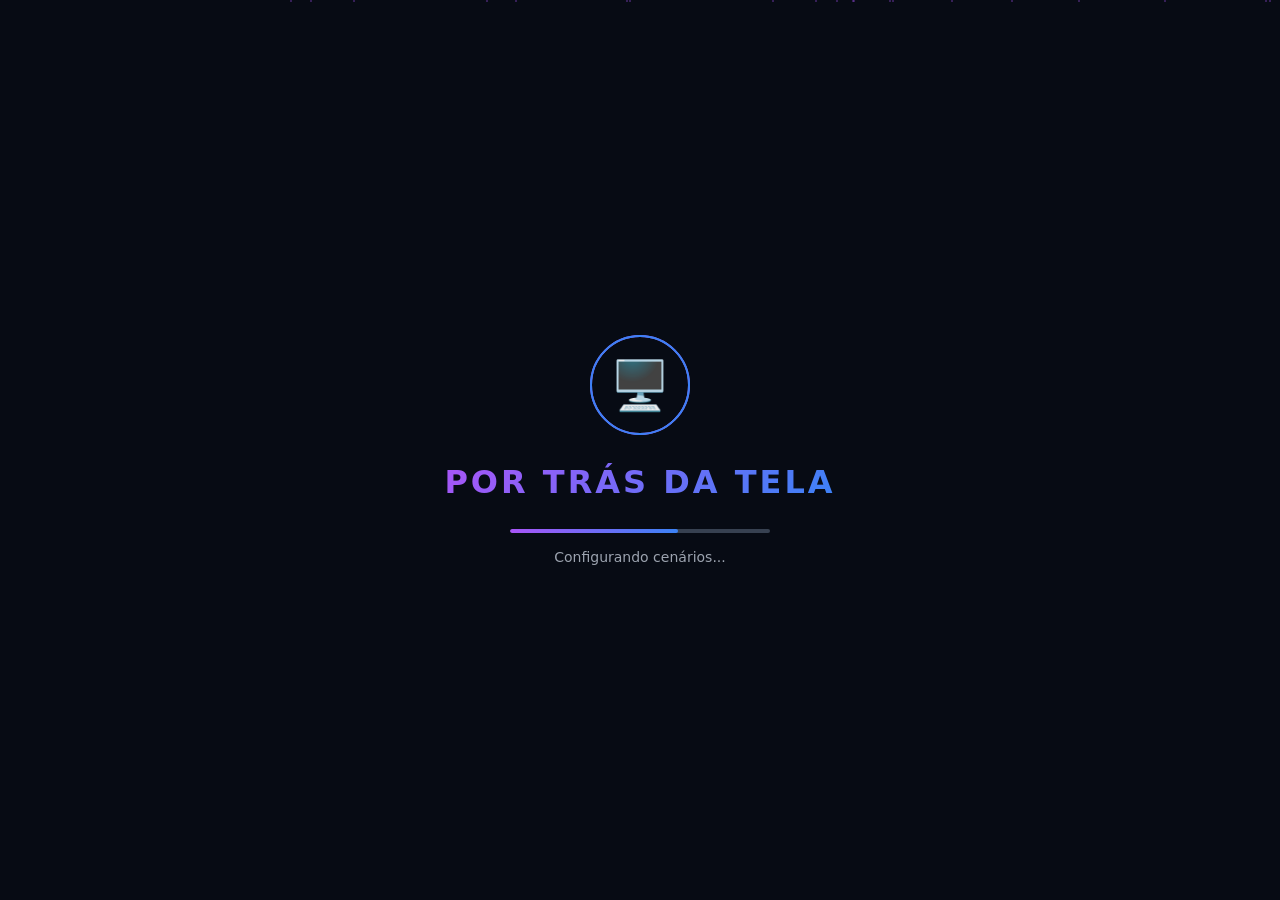
==== commit f214dbac: "Atualização do projeto" ====
--- a/index.htm
+++ b/index.htm
@@ -8,11 +8,13 @@
     <meta name="description" content="Jogo interativo sobre cyberbullying, empatia e segurança digital">
 </head>
 <body>
-    <!-- TELA DE LOADING -->
+
+    <!-- ========== TELA DE LOADING ========== -->
     <div id="loading-screen" class="screen active">
         <div class="loading-content">
             <div class="loading-icon">
                 <div class="pulse-ring"></div>
+                <div class="pulse-ring ring2"></div>
                 <span class="loading-emoji">🖥️</span>
             </div>
             <h1 class="loading-title">POR TRÁS DA TELA</h1>
@@ -21,9 +23,10 @@
             </div>
             <p class="loading-text" id="loading-text">Carregando...</p>
         </div>
-    </div>
-
-    <!-- TELA INICIAL -->
+        <div class="loading-particles" id="loading-particles"></div>
+    </div>
+
+    <!-- ========== TELA INICIAL / MENU ========== -->
     <div id="menu-screen" class="screen">
         <div class="menu-bg-effects">
             <div class="floating-element fe1">💬</div>
@@ -33,6 +36,7 @@
             <div class="floating-element fe5">🛡️</div>
             <div class="floating-element fe6">💜</div>
             <div class="grid-overlay"></div>
+            <div class="scanline"></div>
         </div>
         <div class="menu-content">
             <div class="menu-logo">
@@ -43,11 +47,16 @@
                 <button class="menu-btn primary-btn" id="btn-new-game" aria-label="Novo Jogo">
                     <span class="btn-icon">▶</span>
                     <span class="btn-text">NOVO JOGO</span>
+                    <span class="btn-shine"></span>
                 </button>
                 <button class="menu-btn" id="btn-continue" aria-label="Continuar jogo salvo" disabled>
                     <span class="btn-icon">📖</span>
                     <span class="btn-text">CONTINUAR</span>
                 </button>
+                <button class="menu-btn" id="btn-achievements-menu" aria-label="Conquistas">
+                    <span class="btn-icon">🏆</span>
+                    <span class="btn-text">CONQUISTAS</span>
+                </button>
                 <button class="menu-btn" id="btn-settings" aria-label="Configurações">
                     <span class="btn-icon">⚙</span>
                     <span class="btn-text">CONFIGURAÇÕES</span>
@@ -60,7 +69,7 @@
         </div>
     </div>
 
-    <!-- TELA DE CONFIGURAÇÕES -->
+    <!-- ========== CONFIGURAÇÕES ========== -->
     <div id="settings-screen" class="screen">
         <div class="panel-container">
             <div class="panel-header">
@@ -98,6 +107,18 @@
                         <span class="toggle-slider"></span>
                     </label>
                 </div>
+                <div class="setting-item">
+                    <div class="setting-info">
+                        <span class="setting-icon">📝</span>
+                        <span class="setting-label">Velocidade do Texto</span>
+                    </div>
+                    <select id="text-speed" class="setting-select" aria-label="Velocidade do texto">
+                        <option value="fast">Rápido</option>
+                        <option value="normal" selected>Normal</option>
+                        <option value="slow">Lento</option>
+                        <option value="instant">Instantâneo</option>
+                    </select>
+                </div>
                 <div class="setting-item danger">
                     <button class="danger-btn" id="btn-clear-data" aria-label="Apagar todo o progresso">
                         <span>🗑️</span>
@@ -108,7 +129,7 @@
         </div>
     </div>
 
-    <!-- TELA SOBRE -->
+    <!-- ========== SOBRE ========== -->
     <div id="about-screen" class="screen">
         <div class="panel-container">
             <div class="panel-header">
@@ -118,7 +139,7 @@
             <div class="panel-body about-body">
                 <div class="about-section">
                     <h3>🎮 O que é "Por Trás da Tela"?</h3>
-                    <p>É um jogo interativo educacional sobre cyberbullying, empatia e segurança digital. Você acompanha personagens adolescentes e toma decisões que afetam suas vidas.</p>
+                    <p>É um jogo narrativo interativo sobre cyberbullying, empatia e segurança digital. Você acompanha personagens adolescentes e toma decisões que afetam suas vidas e relacionamentos.</p>
                 </div>
                 <div class="about-section">
                     <h3>🎯 Objetivo</h3>
@@ -126,75 +147,130 @@
                 </div>
                 <div class="about-section">
                     <h3>⚠️ Aviso Importante</h3>
-                    <p>Todas as situações, personagens e cenários deste jogo são <strong>fictícios</strong>. Nenhum nome, foto ou informação real de pessoas foi utilizado.</p>
+                    <p>Todas as situações, personagens e cenários são <strong>fictícios</strong>. Nenhum nome, foto ou informação real de pessoas foi utilizado.</p>
                 </div>
                 <div class="about-section">
                     <h3>🔒 Privacidade</h3>
-                    <p>Este jogo não coleta nenhuma informação pessoal. Seu progresso é salvo apenas no seu navegador (localStorage) e não é enviado a nenhum servidor.</p>
+                    <p>Este jogo não coleta nenhuma informação pessoal. Seu progresso é salvo apenas no seu navegador e não é enviado a nenhum servidor.</p>
                 </div>
                 <div class="about-section">
-                    <h3>📞 Se você está passando por uma situação de cyberbullying</h3>
-                    <p>Procure ajuda! Converse com um adulto de confiança, um professor, ou ligue para o <strong>Disque 100</strong> (Direitos Humanos) ou <strong>CVV 188</strong> (Centro de Valorização da Vida).</p>
-                </div>
-            </div>
-        </div>
-    </div>
-
-    <!-- TELA DO JOGO -->
+                    <h3>📞 Precisa de ajuda?</h3>
+                    <p>Converse com um adulto de confiança, um professor, ou ligue para o <strong>Disque 100</strong> (Direitos Humanos) ou <strong>CVV 188</strong> (Centro de Valorização da Vida).</p>
+                </div>
+            </div>
+        </div>
+    </div>
+
+    <!-- ========== CONQUISTAS (MENU) ========== -->
+    <div id="achievements-screen" class="screen">
+        <div class="panel-container panel-wide">
+            <div class="panel-header">
+                <button class="back-btn" id="btn-achievements-back" aria-label="Voltar">←</button>
+                <h2>🏆 CONQUISTAS</h2>
+            </div>
+            <div class="panel-body">
+                <div class="achievements-grid" id="achievements-grid"></div>
+            </div>
+        </div>
+    </div>
+
+    <!-- ========== TELA DO JOGO ========== -->
     <div id="game-screen" class="screen">
-        <!-- Header do jogo -->
+        <!-- Header -->
         <header class="game-header" role="banner">
             <div class="header-left">
                 <button class="icon-btn" id="btn-game-menu" aria-label="Menu do jogo">☰</button>
                 <div class="chapter-indicator" id="chapter-indicator">
                     <span class="chapter-label">Capítulo 1</span>
-                    <span class="chapter-title" id="chapter-title-header">A Primeira Mensagem</span>
+                    <span class="chapter-title-header" id="chapter-title-header">A Primeira Mensagem</span>
                 </div>
             </div>
             <div class="header-right">
                 <div class="mini-stats" id="mini-stats" aria-label="Seus atributos">
-                    <span class="mini-stat" title="Segurança" aria-label="Segurança">🛡️<span id="ms-security">50</span></span>
-                    <span class="mini-stat" title="Empatia" aria-label="Empatia">💜<span id="ms-empathy">50</span></span>
-                    <span class="mini-stat" title="Coragem" aria-label="Coragem">💪<span id="ms-courage">50</span></span>
-                    <span class="mini-stat" title="Confiança" aria-label="Confiança">🤝<span id="ms-trust">50</span></span>
+                    <span class="mini-stat" title="Segurança">🛡️<span id="ms-security">50</span></span>
+                    <span class="mini-stat" title="Empatia">💜<span id="ms-empathy">50</span></span>
+                    <span class="mini-stat" title="Coragem">💪<span id="ms-courage">50</span></span>
+                    <span class="mini-stat" title="Confiança">🤝<span id="ms-trust">50</span></span>
                 </div>
             </div>
         </header>
 
-        <!-- Área principal do jogo -->
+        <!-- Área principal -->
         <main class="game-main" role="main">
-            <!-- Narrativa normal -->
+            <!-- Narrativa -->
             <div class="narrative-container" id="narrative-container">
                 <div class="scene-image-container" id="scene-image-container">
                     <div class="scene-visual" id="scene-visual"></div>
+                    <div class="scene-location" id="scene-location"></div>
+                </div>
+                <div class="character-display" id="character-display" style="display:none;">
+                    <div class="char-avatar-large" id="char-avatar-large"></div>
+                    <div class="char-expression" id="char-expression"></div>
                 </div>
                 <div class="dialogue-box" id="dialogue-box">
                     <div class="speaker-name" id="speaker-name"></div>
                     <div class="dialogue-text" id="dialogue-text"></div>
+                    <div class="dialogue-continue" id="dialogue-continue" style="display:none;">▼ Clique para continuar</div>
                 </div>
                 <div class="choices-container" id="choices-container" role="group" aria-label="Escolhas disponíveis"></div>
             </div>
 
-            <!-- Interface de celular virtual -->
+            <!-- Celular virtual -->
             <div class="phone-container" id="phone-container" style="display:none;">
                 <div class="phone-frame">
                     <div class="phone-notch"></div>
                     <div class="phone-status-bar">
                         <span class="phone-time" id="phone-time">14:32</span>
                         <div class="phone-icons">
-                            <span>📶</span>
-                            <span>🔋</span>
+                            <span>📶</span><span>🔋</span>
                         </div>
                     </div>
-                    <div class="phone-screen" id="phone-screen">
-                        <!-- Conteúdo dinâmico do celular -->
+                    <div class="phone-screen" id="phone-screen"></div>
+                    <div class="phone-nav-bar" id="phone-nav-bar" style="display:none;">
+                        <button class="phone-nav-btn active" data-tab="messages" aria-label="Mensagens">💬</button>
+                        <button class="phone-nav-btn" data-tab="conecta" aria-label="Conecta">🌐</button>
+                        <button class="phone-nav-btn" data-tab="notifications" aria-label="Notificações">
+                            🔔<span class="notif-badge" id="notif-badge" style="display:none;"></span>
+                        </button>
+                        <button class="phone-nav-btn" data-tab="evidence" aria-label="Evidências">🔎</button>
                     </div>
                     <div class="phone-home-bar"></div>
                 </div>
             </div>
+
+            <!-- Tela de Investigação -->
+            <div class="investigation-container" id="investigation-container" style="display:none;">
+                <div class="investigation-header">
+                    <h3>🔎 INVESTIGAÇÃO</h3>
+                    <p class="investigation-desc" id="investigation-desc"></p>
+                </div>
+                <div class="evidence-board" id="evidence-board"></div>
+                <div class="evidence-inventory" id="evidence-inventory">
+                    <h4>📋 Evidências Coletadas</h4>
+                    <div class="evidence-list" id="evidence-list"></div>
+                </div>
+                <div class="investigation-choices" id="investigation-choices"></div>
+            </div>
+
+            <!-- Momento "E você?" -->
+            <div class="reflection-container" id="reflection-container" style="display:none;">
+                <div class="reflection-card">
+                    <div class="reflection-header">
+                        <span class="reflection-icon">🪞</span>
+                        <h3>E VOCÊ?</h3>
+                    </div>
+                    <p class="reflection-question" id="reflection-question"></p>
+                    <div class="reflection-choices" id="reflection-choices"></div>
+                    <div class="reflection-feedback" id="reflection-feedback" style="display:none;">
+                        <div class="reflection-tip-icon">💡</div>
+                        <p class="reflection-tip-text" id="reflection-tip-text"></p>
+                        <button class="tip-btn" id="reflection-continue-btn">Continuar</button>
+                    </div>
+                </div>
+            </div>
         </main>
 
-        <!-- Menu lateral do jogo -->
+        <!-- Sidebar -->
         <div class="game-sidebar" id="game-sidebar">
             <div class="sidebar-overlay" id="sidebar-overlay"></div>
             <div class="sidebar-content">
@@ -202,8 +278,10 @@
                     <h3>MENU</h3>
                     <button class="icon-btn" id="btn-close-sidebar" aria-label="Fechar menu">✕</button>
                 </div>
-                <div class="sidebar-stats">
-                    <h4>Seus Atributos</h4>
+
+                <!-- Atributos -->
+                <div class="sidebar-section">
+                    <h4>📊 Atributos</h4>
                     <div class="stat-bar-full">
                         <div class="stat-label">🛡️ Segurança</div>
                         <div class="stat-track"><div class="stat-fill security" id="sf-security" style="width:50%"></div></div>
@@ -225,12 +303,54 @@
                         <div class="stat-value" id="sv-trust">50</div>
                     </div>
                 </div>
-                <div class="sidebar-achievements">
-                    <h4>Conquistas</h4>
+
+                <!-- Relacionamentos -->
+                <div class="sidebar-section">
+                    <h4>👥 Relacionamentos</h4>
+                    <div class="relationships-list" id="sidebar-relationships">
+                        <div class="rel-item">
+                            <span class="rel-avatar">😔</span>
+                            <div class="rel-info">
+                                <span class="rel-name">Rafael</span>
+                                <div class="rel-track"><div class="rel-fill" id="rel-rafael" style="width:50%"></div></div>
+                            </div>
+                            <span class="rel-val" id="relv-rafael">50</span>
+                        </div>
+                        <div class="rel-item">
+                            <span class="rel-avatar">😊</span>
+                            <div class="rel-info">
+                                <span class="rel-name">Bia</span>
+                                <div class="rel-track"><div class="rel-fill bia" id="rel-bia" style="width:60%"></div></div>
+                            </div>
+                            <span class="rel-val" id="relv-bia">60</span>
+                        </div>
+                        <div class="rel-item">
+                            <span class="rel-avatar">😎</span>
+                            <div class="rel-info">
+                                <span class="rel-name">Lucas</span>
+                                <div class="rel-track"><div class="rel-fill lucas" id="rel-lucas" style="width:50%"></div></div>
+                            </div>
+                            <span class="rel-val" id="relv-lucas">50</span>
+                        </div>
+                    </div>
+                </div>
+
+                <!-- Evidências -->
+                <div class="sidebar-section">
+                    <h4>🔎 Evidências</h4>
+                    <div class="sidebar-evidence" id="sidebar-evidence">
+                        <p class="no-items">Nenhuma evidência coletada.</p>
+                    </div>
+                </div>
+
+                <!-- Conquistas -->
+                <div class="sidebar-section">
+                    <h4>🏆 Conquistas</h4>
                     <div class="achievements-list" id="sidebar-achievements-list">
-                        <p class="no-achievements">Nenhuma conquista ainda.</p>
-                    </div>
-                </div>
+                        <p class="no-items">Nenhuma conquista ainda.</p>
+                    </div>
+                </div>
+
                 <div class="sidebar-actions">
                     <button class="sidebar-btn" id="btn-save-game">💾 Salvar Jogo</button>
                     <button class="sidebar-btn" id="btn-back-menu">🏠 Menu Principal</button>
@@ -239,7 +359,76 @@
         </div>
     </div>
 
-    <!-- TELA DE TRANSIÇÃO DE CAPÍTULO -->
+    <!-- ========== HUB ENTRE CAPÍTULOS ========== -->
+    <div id="hub-screen" class="screen">
+        <div class="hub-container">
+            <div class="hub-header">
+                <div class="hub-chapter-info">
+                    <span class="hub-completed" id="hub-completed">Capítulo 1 Concluído</span>
+                    <h2 class="hub-title">Intervalo</h2>
+                    <p class="hub-desc">Antes de continuar, você pode verificar seu celular e revisar o que aconteceu.</p>
+                </div>
+            </div>
+            <div class="hub-actions">
+                <button class="hub-btn" id="hub-phone-btn">
+                    <span class="hub-btn-icon">📱</span>
+                    <span class="hub-btn-label">Celular</span>
+                    <span class="hub-btn-desc">Mensagens e redes sociais</span>
+                    <span class="hub-badge" id="hub-phone-badge" style="display:none;"></span>
+                </button>
+                <button class="hub-btn" id="hub-evidence-btn">
+                    <span class="hub-btn-icon">🔎</span>
+                    <span class="hub-btn-label">Evidências</span>
+                    <span class="hub-btn-desc">Revise o que você coletou</span>
+                </button>
+                <button class="hub-btn" id="hub-relationships-btn">
+                    <span class="hub-btn-icon">👥</span>
+                    <span class="hub-btn-label">Pessoas</span>
+                    <span class="hub-btn-desc">Veja seus relacionamentos</span>
+                </button>
+                <button class="hub-btn primary-btn hub-continue" id="hub-continue-btn">
+                    <span class="hub-btn-icon">▶</span>
+                    <span class="hub-btn-label">Continuar História</span>
+                    <span class="hub-btn-desc" id="hub-next-chapter-desc">Próximo capítulo</span>
+                </button>
+            </div>
+        </div>
+    </div>
+
+    <!-- ========== HUB: Painel do celular ========== -->
+    <div id="hub-phone-panel" class="overlay" style="display:none;">
+        <div class="hub-panel-card">
+            <div class="hub-panel-header">
+                <h3>📱 Celular</h3>
+                <button class="icon-btn hub-panel-close" data-close="hub-phone-panel">✕</button>
+            </div>
+            <div class="hub-panel-body" id="hub-phone-content"></div>
+        </div>
+    </div>
+
+    <!-- ========== HUB: Painel de evidências ========== -->
+    <div id="hub-evidence-panel" class="overlay" style="display:none;">
+        <div class="hub-panel-card">
+            <div class="hub-panel-header">
+                <h3>🔎 Evidências Coletadas</h3>
+                <button class="icon-btn hub-panel-close" data-close="hub-evidence-panel">✕</button>
+            </div>
+            <div class="hub-panel-body" id="hub-evidence-content"></div>
+        </div>
+    </div>
+
+    <!-- ========== HUB: Painel de relacionamentos ========== -->
+    <div id="hub-relationships-panel" class="overlay" style="display:none;">
+        <div class="hub-panel-card">
+            <div class="hub-panel-header">
+                <h3>👥 Relacionamentos</h3>
+                <button class="icon-btn hub-panel-close" data-close="hub-relationships-panel">✕</button>
+            </div>
+            <div class="hub-panel-body" id="hub-relationships-content"></div>
+        </div>
+    </div>
+
+    <!-- ========== TRANSIÇÃO DE CAPÍTULO ========== -->
     <div id="chapter-transition" class="screen">
         <div class="transition-content">
             <div class="transition-chapter-num" id="transition-chapter-num">Capítulo 1</div>
@@ -247,9 +436,10 @@
             <div class="transition-line"></div>
             <p class="transition-desc" id="transition-desc"></p>
         </div>
-    </div>
-
-    <!-- TELA DE TIP (DICA EDUCACIONAL) -->
+        <div class="transition-particles"></div>
+    </div>
+
+    <!-- ========== TIP / DICA EDUCACIONAL ========== -->
     <div id="tip-overlay" class="overlay" style="display:none;">
         <div class="tip-card">
             <div class="tip-icon">💡</div>
@@ -259,7 +449,7 @@
         </div>
     </div>
 
-    <!-- TELA DE CONQUISTA -->
+    <!-- ========== TOAST DE CONQUISTA ========== -->
     <div id="achievement-toast" class="achievement-toast" style="display:none;">
         <div class="achievement-icon" id="ach-toast-icon">🏅</div>
         <div class="achievement-info">
@@ -268,7 +458,25 @@
         </div>
     </div>
 
-    <!-- TELA DE RESULTADO FINAL -->
+    <!-- ========== TOAST DE STAT ========== -->
+    <div id="stat-toast-container" class="stat-toast-container"></div>
+
+    <!-- ========== TOAST DE EVIDÊNCIA ========== -->
+    <div id="evidence-toast" class="evidence-toast" style="display:none;">
+        <div class="evidence-toast-icon">🔎</div>
+        <div class="evidence-toast-info">
+            <span class="evidence-toast-label">EVIDÊNCIA ENCONTRADA</span>
+            <span class="evidence-toast-name" id="evidence-toast-name"></span>
+        </div>
+    </div>
+
+    <!-- ========== TOAST DE RELACIONAMENTO ========== -->
+    <div id="rel-toast" class="rel-toast" style="display:none;">
+        <span class="rel-toast-avatar" id="rel-toast-avatar"></span>
+        <span class="rel-toast-text" id="rel-toast-text"></span>
+    </div>
+
+    <!-- ========== RESULTADO FINAL ========== -->
     <div id="result-screen" class="screen">
         <div class="result-container">
             <div class="result-header" id="result-header">
@@ -276,6 +484,13 @@
                 <h2 class="result-title" id="result-title">SEU RESULTADO</h2>
                 <p class="result-subtitle" id="result-subtitle"></p>
             </div>
+
+            <div class="result-profile-card" id="result-profile-card">
+                <div class="profile-badge" id="profile-badge-icon">🛡️</div>
+                <h3 class="profile-title" id="profile-title">Guardião Digital</h3>
+                <p class="profile-desc" id="profile-desc">Seu título baseado nas suas decisões</p>
+            </div>
+
             <div class="result-stats" id="result-stats">
                 <div class="result-stat">
                     <span class="rs-label">🛡️ Segurança</span>
@@ -298,15 +513,24 @@
                     <span class="rs-value" id="rsv-trust">0</span>
                 </div>
             </div>
+
+            <div class="result-action-stats" id="result-action-stats">
+                <h3>📊 SUAS AÇÕES</h3>
+                <div class="action-stats-grid" id="action-stats-grid"></div>
+            </div>
+
             <div class="result-decisions" id="result-decisions">
                 <h3>📋 Suas Principais Decisões</h3>
                 <ul id="result-decisions-list"></ul>
             </div>
+
             <div class="result-achievements" id="result-achievements">
                 <h3>🏅 Conquistas</h3>
                 <div id="result-achievements-list"></div>
             </div>
+
             <div class="result-message" id="result-message"></div>
+
             <div class="result-actions">
                 <button class="menu-btn primary-btn" id="btn-play-again">
                     <span class="btn-icon">🔄</span>
@@ -320,7 +544,7 @@
         </div>
     </div>
 
-    <!-- MODAL DE CONFIRMAÇÃO -->
+    <!-- ========== MODAL DE CONFIRMAÇÃO ========== -->
     <div id="confirm-modal" class="overlay" style="display:none;">
         <div class="confirm-card">
             <h3 id="confirm-title">Tem certeza?</h3>
--- a/style.css
+++ b/style.css
@@ -1,1779 +1,545 @@
 /* ============================================
-   POR TRÁS DA TELA - ESTILOS COMPLETOS
+   POR TRÁS DA TELA — ESTILOS COMPLETOS v2
+   Evolução visual e novas mecânicas
    ============================================ */
 
-/* --- RESET & BASE --- */
-*, *::before, *::after {
-    margin: 0;
-    padding: 0;
-    box-sizing: border-box;
+/* --- RESET & VARIABLES --- */
+*,*::before,*::after{margin:0;padding:0;box-sizing:border-box}
+
+:root{
+    --bg:#070B14;
+    --bg-card:#111827;
+    --bg-card2:#1a2332;
+    --purple:#A855F7;
+    --purple-dark:#7C3AED;
+    --purple-glow:rgba(168,85,247,.3);
+    --blue:#3B82F6;
+    --blue-glow:rgba(59,130,246,.3);
+    --white:#FFFFFF;
+    --gray:#9CA3AF;
+    --gray-dark:#4B5563;
+    --gray-darker:#374151;
+    --red:#EF4444;
+    --red-glow:rgba(239,68,68,.3);
+    --green:#22C55E;
+    --green-glow:rgba(34,197,94,.3);
+    --yellow:#EAB308;
+    --yellow-glow:rgba(234,179,8,.3);
+    --cyan:#06B6D4;
+    --font:'Segoe UI',system-ui,-apple-system,sans-serif;
+    --fast:.2s ease;
+    --transition:.3s ease;
+    --slow:.6s ease;
+    --r:12px;
+    --r-sm:8px;
+    --r-lg:20px;
+    --r-xl:24px;
 }
 
-:root {
-    --bg-primary: #070B14;
-    --bg-card: #111827;
-    --bg-card-hover: #1a2332;
-    --purple-neon: #A855F7;
-    --purple-dark: #7C3AED;
-    --purple-glow: rgba(168, 85, 247, 0.3);
-    --blue: #3B82F6;
-    --blue-glow: rgba(59, 130, 246, 0.3);
-    --white: #FFFFFF;
-    --gray: #9CA3AF;
-    --gray-dark: #4B5563;
-    --gray-darker: #374151;
-    --red: #EF4444;
-    --red-glow: rgba(239, 68, 68, 0.3);
-    --green: #22C55E;
-    --green-glow: rgba(34, 197, 94, 0.3);
-    --yellow: #EAB308;
-    --yellow-glow: rgba(234, 179, 8, 0.3);
-    --font-main: 'Segoe UI', system-ui, -apple-system, sans-serif;
-    --transition: 0.3s ease;
-    --radius: 12px;
-    --radius-sm: 8px;
-    --radius-lg: 20px;
+html{font-size:16px;scroll-behavior:smooth}
+
+body{
+    font-family:var(--font);
+    background:var(--bg);
+    color:var(--white);
+    min-height:100vh;
+    overflow:hidden;
+    -webkit-font-smoothing:antialiased;
 }
 
-html {
-    font-size: 16px;
-    scroll-behavior: smooth;
+body.no-animations *{animation-duration:0s!important;transition-duration:0s!important}
+
+/* --- SCREENS --- */
+.screen{position:fixed;top:0;left:0;width:100%;height:100%;display:none;z-index:1}
+.screen.active{display:flex;align-items:center;justify-content:center}
+.overlay{position:fixed;top:0;left:0;width:100%;height:100%;background:rgba(0,0,0,.8);display:flex;align-items:center;justify-content:center;z-index:100;backdrop-filter:blur(6px)}
+
+/* =====================
+   LOADING SCREEN
+   ===================== */
+#loading-screen{background:var(--bg)}
+.loading-content{text-align:center;position:relative;z-index:2}
+.loading-icon{position:relative;display:inline-flex;align-items:center;justify-content:center;width:100px;height:100px;margin-bottom:28px}
+.pulse-ring{position:absolute;width:100%;height:100%;border-radius:50%;border:2px solid var(--purple);animation:pulse-ring 1.5s ease-out infinite}
+.ring2{animation-delay:.5s;border-color:var(--blue)}
+@keyframes pulse-ring{0%{transform:scale(.8);opacity:1}100%{transform:scale(1.8);opacity:0}}
+.loading-emoji{font-size:48px;animation:float 2s ease-in-out infinite}
+@keyframes float{0%,100%{transform:translateY(0)}50%{transform:translateY(-10px)}}
+.loading-title{font-size:32px;font-weight:900;background:linear-gradient(135deg,var(--purple),var(--blue));-webkit-background-clip:text;-webkit-text-fill-color:transparent;background-clip:text;margin-bottom:28px;letter-spacing:3px}
+.loading-bar-container{width:260px;height:4px;background:var(--gray-darker);border-radius:4px;margin:0 auto 16px;overflow:hidden}
+.loading-bar{height:100%;width:0;background:linear-gradient(90deg,var(--purple),var(--blue));border-radius:4px;transition:width .3s ease}
+.loading-text{color:var(--gray);font-size:14px}
+.loading-particles{position:absolute;inset:0;pointer-events:none;overflow:hidden}
+.loading-particles .particle{position:absolute;width:2px;height:2px;background:var(--purple);border-radius:50%;animation:particle-float 4s linear infinite;opacity:.4}
+@keyframes particle-float{0%{transform:translateY(100vh);opacity:0}10%{opacity:.6}90%{opacity:.6}100%{transform:translateY(-10vh);opacity:0}}
+
+/* =====================
+   MENU SCREEN
+   ===================== */
+#menu-screen{flex-direction:column;background:var(--bg);overflow:hidden}
+.menu-bg-effects{position:absolute;inset:0;pointer-events:none;overflow:hidden}
+.grid-overlay{position:absolute;inset:0;background-image:linear-gradient(rgba(168,85,247,.03) 1px,transparent 1px),linear-gradient(90deg,rgba(168,85,247,.03) 1px,transparent 1px);background-size:50px 50px}
+.scanline{position:absolute;inset:0;background:repeating-linear-gradient(0deg,transparent,transparent 2px,rgba(168,85,247,.01) 2px,rgba(168,85,247,.01) 4px);pointer-events:none}
+.floating-element{position:absolute;font-size:24px;opacity:.12;animation:floating-drift 20s linear infinite}
+.fe1{top:10%;left:5%;animation-duration:25s}.fe2{top:20%;right:10%;animation-duration:22s;animation-delay:-5s}
+.fe3{top:60%;left:15%;animation-duration:28s;animation-delay:-10s}.fe4{top:70%;right:20%;animation-duration:20s;animation-delay:-3s}
+.fe5{top:40%;left:80%;animation-duration:24s;animation-delay:-8s}.fe6{top:85%;left:50%;animation-duration:26s;animation-delay:-12s}
+@keyframes floating-drift{0%{transform:translateY(0) rotate(0deg);opacity:.12}25%{transform:translateY(-30px) rotate(5deg);opacity:.18}50%{transform:translateY(-10px) rotate(-3deg);opacity:.08}75%{transform:translateY(-40px) rotate(8deg);opacity:.18}100%{transform:translateY(0) rotate(0deg);opacity:.12}}
+
+.menu-content{position:relative;z-index:2;text-align:center;padding:20px;width:100%;max-width:480px}
+.menu-logo{margin-bottom:48px}
+.logo-glitch{font-size:clamp(30px,7vw,52px);font-weight:900;letter-spacing:3px;background:linear-gradient(135deg,var(--purple) 0%,var(--blue) 50%,var(--purple) 100%);background-size:200% auto;-webkit-background-clip:text;-webkit-text-fill-color:transparent;background-clip:text;animation:gradient-shift 4s linear infinite;line-height:1.2}
+@keyframes gradient-shift{0%{background-position:0% center}100%{background-position:200% center}}
+.menu-subtitle{color:var(--gray);font-size:clamp(13px,3vw,17px);font-style:italic;margin-top:16px;line-height:1.6}
+
+.menu-buttons{display:flex;flex-direction:column;gap:10px;max-width:320px;margin:0 auto}
+.menu-btn{display:flex;align-items:center;justify-content:center;gap:12px;padding:15px 24px;border:1px solid var(--gray-darker);border-radius:var(--r);background:var(--bg-card);color:var(--white);font-size:15px;font-weight:600;cursor:pointer;transition:all var(--transition);font-family:var(--font);letter-spacing:1px;position:relative;overflow:hidden}
+.menu-btn::before{content:'';position:absolute;top:0;left:-100%;width:100%;height:100%;background:linear-gradient(90deg,transparent,rgba(168,85,247,.1),transparent);transition:left .5s ease}
+.menu-btn:hover::before{left:100%}
+.menu-btn:hover{border-color:var(--purple);box-shadow:0 0 20px var(--purple-glow);transform:translateY(-2px)}
+.menu-btn:focus-visible{outline:2px solid var(--purple);outline-offset:2px}
+.menu-btn:disabled{opacity:.35;cursor:not-allowed;transform:none}
+.menu-btn:disabled:hover{border-color:var(--gray-darker);box-shadow:none;transform:none}
+.menu-btn:disabled::before{display:none}
+.primary-btn{background:linear-gradient(135deg,var(--purple-dark),var(--purple));border-color:var(--purple);box-shadow:0 0 15px var(--purple-glow)}
+.primary-btn:hover{box-shadow:0 0 30px var(--purple-glow),0 0 60px rgba(168,85,247,.12)}
+.btn-icon{font-size:18px}.btn-text{flex:1;text-align:center}
+.btn-shine{position:absolute;top:-50%;left:-50%;width:200%;height:200%;background:radial-gradient(circle,rgba(255,255,255,.06) 0%,transparent 60%);animation:shine-rotate 6s linear infinite;pointer-events:none}
+@keyframes shine-rotate{from{transform:rotate(0deg)}to{transform:rotate(360deg)}}
+
+/* =====================
+   PANEL (Settings, About, Achievements)
+   ===================== */
+.panel-container{width:90%;max-width:500px;max-height:85vh;background:var(--bg-card);border:1px solid var(--gray-darker);border-radius:var(--r-xl);overflow:hidden;display:flex;flex-direction:column;box-shadow:0 8px 40px rgba(0,0,0,.5)}
+.panel-wide{max-width:650px}
+.panel-header{display:flex;align-items:center;gap:12px;padding:20px 24px;border-bottom:1px solid var(--gray-darker);background:rgba(168,85,247,.04)}
+.panel-header h2{font-size:18px;font-weight:700}
+.back-btn{width:36px;height:36px;border-radius:50%;border:1px solid var(--gray-darker);background:transparent;color:var(--white);font-size:18px;cursor:pointer;transition:all var(--transition);display:flex;align-items:center;justify-content:center;font-family:var(--font)}
+.back-btn:hover{border-color:var(--purple);background:var(--purple-glow)}
+.panel-body{padding:24px;overflow-y:auto;flex:1}
+
+/* Settings */
+.setting-item{display:flex;align-items:center;justify-content:space-between;padding:14px 0;border-bottom:1px solid rgba(75,85,99,.3)}
+.setting-item:last-child{border-bottom:none}
+.setting-info{display:flex;align-items:center;gap:12px}
+.setting-icon{font-size:20px}.setting-label{font-size:15px;font-weight:500}
+.toggle-switch{position:relative;width:48px;height:26px;cursor:pointer}
+.toggle-switch input{opacity:0;width:0;height:0}
+.toggle-slider{position:absolute;inset:0;background:var(--gray-darker);border-radius:26px;transition:var(--transition)}
+.toggle-slider::before{content:'';position:absolute;left:3px;top:3px;width:20px;height:20px;background:var(--white);border-radius:50%;transition:var(--transition)}
+.toggle-switch input:checked+.toggle-slider{background:var(--purple)}
+.toggle-switch input:checked+.toggle-slider::before{transform:translateX(22px)}
+.setting-select{background:var(--bg-card);border:1px solid var(--gray-darker);color:var(--white);padding:8px 12px;border-radius:var(--r-sm);font-family:var(--font);font-size:13px;cursor:pointer}
+.setting-select:focus{border-color:var(--purple);outline:none}
+.danger-btn{display:flex;align-items:center;gap:8px;padding:12px 20px;background:rgba(239,68,68,.1);border:1px solid var(--red);border-radius:var(--r-sm);color:var(--red);font-size:14px;font-weight:600;cursor:pointer;transition:all var(--transition);font-family:var(--font);width:100%;justify-content:center}
+.danger-btn:hover{background:rgba(239,68,68,.2);box-shadow:0 0 15px var(--red-glow)}
+
+/* About */
+.about-body{display:flex;flex-direction:column;gap:20px}
+.about-section h3{font-size:15px;color:var(--purple);margin-bottom:8px}
+.about-section p{font-size:14px;color:var(--gray);line-height:1.7}
+
+/* Achievements Grid */
+.achievements-grid{display:grid;grid-template-columns:repeat(auto-fill,minmax(180px,1fr));gap:12px}
+.ach-grid-item{background:var(--bg);border:1px solid var(--gray-darker);border-radius:var(--r);padding:16px;text-align:center;transition:all var(--transition)}
+.ach-grid-item.unlocked{border-color:var(--green);background:rgba(34,197,94,.05)}
+.ach-grid-item .ach-g-icon{font-size:32px;display:block;margin-bottom:8px}
+.ach-grid-item .ach-g-name{font-size:13px;font-weight:700;display:block;margin-bottom:4px}
+.ach-grid-item .ach-g-desc{font-size:11px;color:var(--gray);line-height:1.4}
+.ach-grid-item.locked{opacity:.4;filter:grayscale(1)}
+.ach-grid-item.locked .ach-g-icon::after{content:'🔒';font-size:14px;position:relative;top:-10px;left:2px}
+
+/* =====================
+   GAME SCREEN
+   ===================== */
+#game-screen{flex-direction:column;align-items:stretch;justify-content:flex-start;background:var(--bg)}
+
+/* Game Header */
+.game-header{display:flex;align-items:center;justify-content:space-between;padding:10px 16px;background:rgba(17,24,39,.95);border-bottom:1px solid var(--gray-darker);backdrop-filter:blur(12px);z-index:10;flex-shrink:0}
+.header-left{display:flex;align-items:center;gap:12px}
+.icon-btn{width:36px;height:36px;border-radius:var(--r-sm);border:1px solid var(--gray-darker);background:transparent;color:var(--white);font-size:18px;cursor:pointer;transition:all var(--transition);display:flex;align-items:center;justify-content:center;font-family:var(--font)}
+.icon-btn:hover{border-color:var(--purple);background:var(--purple-glow)}
+.chapter-indicator{display:flex;flex-direction:column}
+.chapter-label{font-size:10px;color:var(--purple);text-transform:uppercase;letter-spacing:2px;font-weight:700}
+.chapter-title-header{font-size:13px;color:var(--gray)}
+.header-right{display:flex;align-items:center}
+.mini-stats{display:flex;gap:10px}
+.mini-stat{display:flex;align-items:center;gap:3px;font-size:12px;color:var(--gray);transition:all var(--fast)}
+.mini-stat span:last-child{font-weight:700;color:var(--white);min-width:20px}
+.mini-stat.changed{animation:stat-bump .4s ease}
+@keyframes stat-bump{0%{transform:scale(1)}50%{transform:scale(1.3)}100%{transform:scale(1)}}
+
+/* Game Main */
+.game-main{flex:1;display:flex;align-items:center;justify-content:center;padding:16px;overflow-y:auto}
+.narrative-container{width:100%;max-width:720px;display:flex;flex-direction:column;gap:16px;animation:fadeInUp .5s ease}
+
+@keyframes fadeInUp{from{opacity:0;transform:translateY(20px)}to{opacity:1;transform:translateY(0)}}
+@keyframes fadeIn{from{opacity:0}to{opacity:1}}
+
+/* Scene Visual */
+.scene-image-container{width:100%;border-radius:var(--r);overflow:hidden;position:relative}
+.scene-visual{width:100%;min-height:140px;max-height:200px;display:flex;align-items:center;justify-content:center;font-size:56px;border-radius:var(--r);background:linear-gradient(135deg,rgba(168,85,247,.08),rgba(59,130,246,.08));border:1px solid var(--gray-darker);position:relative;overflow:hidden}
+.scene-visual::before{content:'';position:absolute;inset:-50%;background:radial-gradient(ellipse at center,rgba(168,85,247,.04) 0%,transparent 60%);animation:rotate-bg 12s linear infinite}
+@keyframes rotate-bg{from{transform:rotate(0deg)}to{transform:rotate(360deg)}}
+.scene-location{position:absolute;bottom:8px;left:12px;font-size:11px;color:var(--gray);background:rgba(7,11,20,.8);padding:4px 10px;border-radius:20px;backdrop-filter:blur(4px);letter-spacing:1px;text-transform:uppercase}
+.scene-location:empty{display:none}
+
+/* Character Display */
+.character-display{display:flex;flex-direction:column;align-items:center;gap:4px;padding:8px 0}
+.char-avatar-large{font-size:56px;line-height:1;animation:fadeIn .4s ease}
+.char-expression{font-size:11px;color:var(--gray);font-style:italic}
+
+/* Dialogue Box */
+.dialogue-box{background:var(--bg-card);border:1px solid var(--gray-darker);border-radius:var(--r);padding:20px 24px;position:relative;cursor:pointer}
+.dialogue-box::after{content:'';position:absolute;bottom:0;left:0;width:100%;height:1px;background:linear-gradient(90deg,transparent,var(--purple-glow),transparent)}
+.speaker-name{font-size:13px;font-weight:700;color:var(--purple);text-transform:uppercase;letter-spacing:1.5px;margin-bottom:10px;display:flex;align-items:center;gap:8px}
+.speaker-name:empty{display:none}
+.speaker-name.narrator{color:var(--blue)}
+.speaker-name.player{color:var(--green)}
+.dialogue-text{font-size:15px;line-height:1.85;color:#E5E7EB;white-space:pre-line;min-height:40px}
+.dialogue-continue{font-size:11px;color:var(--gray-dark);text-align:center;margin-top:12px;animation:blink-soft 1.5s ease-in-out infinite}
+@keyframes blink-soft{0%,100%{opacity:.4}50%{opacity:1}}
+
+/* Choices */
+.choices-container{display:flex;flex-direction:column;gap:8px}
+.choice-btn{display:flex;align-items:flex-start;gap:12px;padding:14px 18px;background:var(--bg-card);border:1px solid var(--gray-darker);border-radius:var(--r);color:var(--white);font-size:14px;font-weight:500;cursor:pointer;transition:all var(--transition);text-align:left;font-family:var(--font);line-height:1.5;animation:fadeInUp .4s ease backwards}
+.choice-btn:nth-child(1){animation-delay:.1s}.choice-btn:nth-child(2){animation-delay:.18s}.choice-btn:nth-child(3){animation-delay:.26s}.choice-btn:nth-child(4){animation-delay:.34s}
+.choice-btn:hover{border-color:var(--purple);background:var(--bg-card2);box-shadow:0 0 20px var(--purple-glow);transform:translateX(5px)}
+.choice-btn:focus-visible{outline:2px solid var(--purple);outline-offset:2px}
+.choice-letter{display:inline-flex;align-items:center;justify-content:center;width:28px;height:28px;min-width:28px;border-radius:50%;background:linear-gradient(135deg,var(--purple-dark),var(--purple));font-size:12px;font-weight:700;color:white}
+.choice-text{flex:1}
+
+/* =====================
+   PHONE (Virtual)
+   ===================== */
+.phone-container{display:flex;align-items:center;justify-content:center;width:100%;animation:fadeIn .5s ease}
+.phone-frame{width:360px;max-width:92vw;background:#1a1a2e;border-radius:36px;border:3px solid #333;overflow:hidden;box-shadow:0 0 40px rgba(0,0,0,.5),0 0 80px rgba(168,85,247,.08),inset 0 0 30px rgba(0,0,0,.3)}
+.phone-notch{width:120px;height:22px;background:#000;border-radius:0 0 14px 14px;margin:0 auto}
+.phone-status-bar{display:flex;justify-content:space-between;padding:4px 20px 6px;font-size:12px;color:var(--gray)}
+.phone-icons{display:flex;gap:6px;font-size:11px}
+.phone-screen{min-height:380px;max-height:52vh;overflow-y:auto;background:#0d1117}
+.phone-nav-bar{display:flex;justify-content:space-around;padding:8px 0;background:rgba(17,24,39,.95);border-top:1px solid var(--gray-darker)}
+.phone-nav-btn{background:none;border:none;color:var(--gray);font-size:20px;cursor:pointer;padding:6px 12px;border-radius:var(--r-sm);transition:all var(--fast);position:relative;font-family:var(--font)}
+.phone-nav-btn.active{color:var(--purple)}
+.phone-nav-btn:hover{color:var(--white);background:rgba(168,85,247,.1)}
+.notif-badge{position:absolute;top:2px;right:2px;width:8px;height:8px;background:var(--red);border-radius:50%}
+.phone-home-bar{width:100px;height:4px;background:var(--gray-darker);border-radius:4px;margin:10px auto}
+
+/* Phone inner */
+.phone-app-header{display:flex;align-items:center;gap:10px;padding:12px 16px;background:rgba(17,24,39,.9);border-bottom:1px solid var(--gray-darker);position:sticky;top:0;z-index:5}
+.phone-app-name{font-size:15px;font-weight:700;flex:1}
+.phone-message{padding:8px 14px;display:flex;gap:10px;animation:fadeInUp .3s ease}
+.phone-msg-avatar{width:34px;height:34px;min-width:34px;border-radius:50%;display:flex;align-items:center;justify-content:center;font-size:16px;background:var(--bg-card);border:1px solid var(--gray-darker)}
+.phone-msg-body{flex:1}
+.phone-msg-name{font-size:12px;font-weight:700;color:var(--purple);margin-bottom:2px}
+.phone-msg-text{font-size:13px;color:#D1D5DB;line-height:1.5;background:var(--bg-card);padding:8px 12px;border-radius:0 12px 12px 12px;display:inline-block;max-width:100%}
+.phone-msg-text.offensive{border:1px solid rgba(239,68,68,.3);background:rgba(239,68,68,.05)}
+.phone-msg-text.own{background:rgba(168,85,247,.15);border-radius:12px 0 12px 12px;margin-left:auto}
+.phone-msg-time{font-size:10px;color:var(--gray-dark);margin-top:3px}
+
+/* Conecta (Social) */
+.conecta-post{border-bottom:1px solid var(--gray-darker);padding:14px 16px}
+.conecta-header{display:flex;align-items:center;gap:10px;margin-bottom:10px}
+.conecta-avatar{width:32px;height:32px;border-radius:50%;display:flex;align-items:center;justify-content:center;font-size:16px;background:var(--bg-card);border:1px solid var(--gray-darker)}
+.conecta-username{font-size:13px;font-weight:700}
+.conecta-time{font-size:10px;color:var(--gray-dark);margin-left:auto}
+.conecta-content{font-size:13px;color:#D1D5DB;line-height:1.6;margin-bottom:10px}
+.conecta-image{width:100%;height:140px;background:linear-gradient(135deg,var(--bg-card),var(--gray-darker));border-radius:var(--r-sm);margin-bottom:10px;display:flex;align-items:center;justify-content:center;font-size:36px;border:1px solid var(--gray-darker)}
+.conecta-actions{display:flex;gap:16px;font-size:12px;color:var(--gray)}
+.conecta-action{cursor:pointer;transition:color var(--fast);display:flex;align-items:center;gap:4px}
+.conecta-action:hover{color:var(--purple)}
+.conecta-comments{padding:4px 16px 10px}
+.conecta-comment{font-size:12px;color:var(--gray);padding:3px 0;display:flex;gap:5px}
+.conecta-comment-user{font-weight:700;color:#D1D5DB}
+
+/* Profile */
+.phone-profile{text-align:center;padding:20px 16px}
+.phone-profile-avatar{width:60px;height:60px;border-radius:50%;display:inline-flex;align-items:center;justify-content:center;font-size:30px;background:var(--bg-card);border:2px solid var(--gray-darker);margin-bottom:10px}
+.phone-profile-avatar.fake{border-color:var(--red)}
+.phone-profile-name{font-size:16px;font-weight:700;margin-bottom:4px}
+.phone-profile-bio{font-size:12px;color:var(--gray);line-height:1.5}
+.phone-profile-fake-badge{display:inline-block;padding:4px 10px;background:rgba(239,68,68,.12);color:var(--red);font-size:11px;font-weight:700;border-radius:20px;margin-top:8px;border:1px solid rgba(239,68,68,.3)}
+
+/* Notifications */
+.phone-notification{display:flex;align-items:center;gap:12px;padding:12px 16px;border-bottom:1px solid rgba(75,85,99,.2);animation:fadeInUp .3s ease}
+.phone-notif-icon{width:36px;height:36px;min-width:36px;border-radius:50%;display:flex;align-items:center;justify-content:center;font-size:18px;background:var(--bg-card);border:1px solid var(--gray-darker)}
+.phone-notif-text{flex:1;font-size:13px;color:#D1D5DB;line-height:1.4}
+.phone-notif-time{font-size:11px;color:var(--gray-dark)}
+
+/* Evidence viewer in phone */
+.phone-evidence-item{display:flex;align-items:center;gap:10px;padding:12px 16px;border-bottom:1px solid rgba(75,85,99,.2)}
+.phone-evidence-icon{font-size:20px}
+.phone-evidence-text{font-size:13px;color:#D1D5DB;flex:1}
+.phone-evidence-check{color:var(--green);font-size:14px}
+
+/* Phone choices */
+.phone-choices{padding:14px;display:flex;flex-direction:column;gap:8px}
+.phone-choice-btn{padding:12px 14px;background:var(--bg-card);border:1px solid var(--gray-darker);border-radius:var(--r-sm);color:var(--white);font-size:13px;cursor:pointer;transition:all var(--transition);text-align:left;font-family:var(--font);display:flex;align-items:center;gap:10px}
+.phone-choice-btn:hover{border-color:var(--purple);background:var(--bg-card2);box-shadow:0 0 15px var(--purple-glow)}
+
+/* =====================
+   INVESTIGATION
+   ===================== */
+.investigation-container{width:100%;max-width:750px;animation:fadeIn .5s ease}
+.investigation-header{text-align:center;margin-bottom:20px}
+.investigation-header h3{font-size:18px;color:var(--purple);letter-spacing:2px}
+.investigation-desc{font-size:14px;color:var(--gray);margin-top:8px;line-height:1.6}
+.evidence-board{display:grid;grid-template-columns:repeat(auto-fill,minmax(160px,1fr));gap:12px;margin-bottom:20px}
+.evidence-card{background:var(--bg-card);border:1px solid var(--gray-darker);border-radius:var(--r);padding:16px;cursor:pointer;transition:all var(--transition);text-align:center}
+.evidence-card:hover{border-color:var(--cyan);box-shadow:0 0 20px rgba(6,182,212,.2);transform:translateY(-3px)}
+.evidence-card.found{border-color:var(--green);background:rgba(34,197,94,.05)}
+.evidence-card .ev-icon{font-size:28px;display:block;margin-bottom:8px}
+.evidence-card .ev-label{font-size:12px;color:var(--gray)}
+.evidence-card.found .ev-label{color:var(--green)}
+.evidence-inventory{background:var(--bg-card);border:1px solid var(--gray-darker);border-radius:var(--r);padding:18px;margin-bottom:16px}
+.evidence-inventory h4{font-size:13px;color:var(--cyan);margin-bottom:12px;letter-spacing:1px}
+.evidence-list{display:flex;flex-direction:column;gap:6px}
+.evidence-list-item{display:flex;align-items:center;gap:8px;font-size:13px;padding:4px 0}
+.evidence-list-item.found{color:var(--green)}
+.evidence-list-item.missing{color:var(--gray-dark)}
+.investigation-choices{display:flex;flex-direction:column;gap:8px}
+
+/* =====================
+   REFLECTION ("E Você?")
+   ===================== */
+.reflection-container{width:100%;max-width:600px;animation:fadeIn .6s ease}
+.reflection-card{background:var(--bg-card);border:1px solid var(--purple);border-radius:var(--r-lg);padding:32px;box-shadow:0 0 40px var(--purple-glow);text-align:center}
+.reflection-header{margin-bottom:20px}
+.reflection-icon{font-size:40px;display:block;margin-bottom:8px}
+.reflection-header h3{font-size:22px;font-weight:800;letter-spacing:2px;background:linear-gradient(135deg,var(--purple),var(--blue));-webkit-background-clip:text;-webkit-text-fill-color:transparent;background-clip:text}
+.reflection-question{font-size:16px;color:#E5E7EB;line-height:1.8;margin-bottom:24px}
+.reflection-choices{display:flex;flex-direction:column;gap:8px}
+.reflection-choice-btn{padding:14px 18px;background:var(--bg);border:1px solid var(--gray-darker);border-radius:var(--r);color:var(--white);font-size:14px;cursor:pointer;transition:all var(--transition);text-align:left;font-family:var(--font);line-height:1.5}
+.reflection-choice-btn:hover{border-color:var(--purple);box-shadow:0 0 15px var(--purple-glow);transform:translateX(4px)}
+.reflection-feedback{margin-top:20px;padding:20px;background:rgba(234,179,8,.05);border:1px solid var(--yellow);border-radius:var(--r);animation:fadeIn .4s ease}
+.reflection-tip-icon{font-size:28px;margin-bottom:8px}
+.reflection-tip-text{font-size:14px;color:#E5E7EB;line-height:1.7;margin-bottom:16px}
+
+/* =====================
+   SIDEBAR
+   ===================== */
+.game-sidebar{position:fixed;inset:0;z-index:50;pointer-events:none;visibility:hidden}
+.game-sidebar.open{pointer-events:all;visibility:visible}
+.sidebar-overlay{position:absolute;inset:0;background:rgba(0,0,0,.6);opacity:0;transition:opacity var(--transition)}
+.game-sidebar.open .sidebar-overlay{opacity:1}
+.sidebar-content{position:absolute;top:0;left:0;width:310px;max-width:85vw;height:100%;background:var(--bg-card);border-right:1px solid var(--gray-darker);transform:translateX(-100%);transition:transform var(--transition);overflow-y:auto;display:flex;flex-direction:column}
+.game-sidebar.open .sidebar-content{transform:translateX(0)}
+.sidebar-header{display:flex;align-items:center;justify-content:space-between;padding:16px 20px;border-bottom:1px solid var(--gray-darker)}
+.sidebar-header h3{font-size:16px;letter-spacing:2px;color:var(--purple)}
+
+.sidebar-section{padding:16px 20px;border-bottom:1px solid var(--gray-darker)}
+.sidebar-section h4{font-size:11px;text-transform:uppercase;letter-spacing:2px;color:var(--gray);margin-bottom:12px}
+.stat-bar-full{margin-bottom:12px}
+.stat-label{font-size:12px;margin-bottom:4px;display:flex;align-items:center;gap:4px}
+.stat-track{width:100%;height:8px;background:var(--gray-darker);border-radius:4px;overflow:hidden}
+.stat-fill{height:100%;border-radius:4px;transition:width .6s ease}
+.stat-fill.security{background:linear-gradient(90deg,#3B82F6,#60A5FA)}
+.stat-fill.empathy{background:linear-gradient(90deg,#A855F7,#C084FC)}
+.stat-fill.courage{background:linear-gradient(90deg,#EAB308,#FACC15)}
+.stat-fill.trust{background:linear-gradient(90deg,#22C55E,#4ADE80)}
+.stat-value{font-size:11px;color:var(--gray);text-align:right}
+
+/* Relationships sidebar */
+.relationships-list{display:flex;flex-direction:column;gap:10px}
+.rel-item{display:flex;align-items:center;gap:10px}
+.rel-avatar{font-size:22px}
+.rel-info{flex:1}
+.rel-name{font-size:12px;font-weight:600;display:block;margin-bottom:3px}
+.rel-track{width:100%;height:6px;background:var(--gray-darker);border-radius:3px;overflow:hidden}
+.rel-fill{height:100%;border-radius:3px;transition:width .6s ease;background:linear-gradient(90deg,var(--purple-dark),var(--purple))}
+.rel-fill.bia{background:linear-gradient(90deg,#EC4899,#F472B6)}
+.rel-fill.lucas{background:linear-gradient(90deg,#F59E0B,#FBBF24)}
+.rel-val{font-size:11px;color:var(--gray);min-width:24px;text-align:right}
+
+/* Evidence & Achievements sidebar */
+.sidebar-evidence,.achievements-list{display:flex;flex-direction:column;gap:6px}
+.no-items{font-size:12px;color:var(--gray-dark);font-style:italic}
+.sidebar-ach-item{display:flex;align-items:center;gap:8px;padding:4px 0;font-size:12px;color:var(--green)}
+.sidebar-ach-item .ach-icon{font-size:16px}
+.sidebar-ev-item{display:flex;align-items:center;gap:8px;padding:4px 0;font-size:12px;color:var(--cyan)}
+
+.sidebar-actions{padding:16px 20px;border-top:1px solid var(--gray-darker);display:flex;flex-direction:column;gap:8px;margin-top:auto}
+.sidebar-btn{padding:11px 16px;background:transparent;border:1px solid var(--gray-darker);border-radius:var(--r-sm);color:var(--white);font-size:13px;cursor:pointer;transition:all var(--transition);font-family:var(--font)}
+.sidebar-btn:hover{border-color:var(--purple);background:var(--purple-glow)}
+
+/* =====================
+   HUB SCREEN
+   ===================== */
+#hub-screen{flex-direction:column;background:var(--bg)}
+.hub-container{width:100%;max-width:500px;padding:24px;text-align:center}
+.hub-header{margin-bottom:32px}
+.hub-completed{font-size:12px;color:var(--green);text-transform:uppercase;letter-spacing:2px;font-weight:700}
+.hub-title{font-size:28px;font-weight:800;margin:8px 0;background:linear-gradient(135deg,var(--purple),var(--blue));-webkit-background-clip:text;-webkit-text-fill-color:transparent;background-clip:text}
+.hub-desc{font-size:14px;color:var(--gray);line-height:1.6}
+.hub-actions{display:flex;flex-direction:column;gap:10px}
+.hub-btn{display:flex;align-items:center;gap:14px;padding:16px 20px;background:var(--bg-card);border:1px solid var(--gray-darker);border-radius:var(--r);cursor:pointer;transition:all var(--transition);text-align:left;font-family:var(--font);color:var(--white);position:relative}
+.hub-btn:hover{border-color:var(--purple);box-shadow:0 0 20px var(--purple-glow);transform:translateY(-2px)}
+.hub-btn-icon{font-size:28px}
+.hub-btn-label{font-size:15px;font-weight:700;display:block}
+.hub-btn-desc{font-size:12px;color:var(--gray);display:block;margin-top:2px}
+.hub-continue{justify-content:center;text-align:center}
+.hub-badge{position:absolute;top:10px;right:14px;width:10px;height:10px;background:var(--red);border-radius:50%;animation:blink-soft 1.5s ease-in-out infinite}
+
+/* Hub panels */
+.hub-panel-card{width:90%;max-width:500px;max-height:80vh;background:var(--bg-card);border:1px solid var(--gray-darker);border-radius:var(--r-xl);overflow:hidden;display:flex;flex-direction:column;box-shadow:0 8px 40px rgba(0,0,0,.5)}
+.hub-panel-header{display:flex;align-items:center;justify-content:space-between;padding:16px 20px;border-bottom:1px solid var(--gray-darker)}
+.hub-panel-header h3{font-size:16px;font-weight:700}
+.hub-panel-close{font-size:14px}
+.hub-panel-body{padding:20px;overflow-y:auto;flex:1;max-height:60vh}
+.hub-rel-card{display:flex;align-items:center;gap:14px;padding:14px;background:var(--bg);border:1px solid var(--gray-darker);border-radius:var(--r);margin-bottom:10px}
+.hub-rel-avatar{font-size:32px}
+.hub-rel-info{flex:1}
+.hub-rel-name{font-size:15px;font-weight:700;display:block;margin-bottom:4px}
+.hub-rel-status{font-size:12px;color:var(--gray)}
+
+/* =====================
+   CHAPTER TRANSITION
+   ===================== */
+#chapter-transition{flex-direction:column;background:var(--bg);z-index:20}
+.transition-content{text-align:center;padding:40px;animation:fadeIn 1s ease;position:relative;z-index:2}
+.transition-chapter-num{font-size:14px;text-transform:uppercase;letter-spacing:4px;color:var(--purple);margin-bottom:16px;font-weight:700}
+.transition-title{font-size:clamp(26px,6vw,42px);font-weight:800;margin-bottom:24px;background:linear-gradient(135deg,var(--white),var(--gray));-webkit-background-clip:text;-webkit-text-fill-color:transparent;background-clip:text}
+.transition-line{width:60px;height:3px;background:linear-gradient(90deg,var(--purple),var(--blue));margin:0 auto 24px;border-radius:3px}
+.transition-desc{font-size:15px;color:var(--gray);max-width:500px;margin:0 auto;line-height:1.7}
+.transition-particles{position:absolute;inset:0;pointer-events:none}
+
+/* =====================
+   TOASTS
+   ===================== */
+/* Tip */
+.tip-card{background:var(--bg-card);border:1px solid var(--yellow);border-radius:var(--r-lg);padding:32px;max-width:420px;width:90%;text-align:center;box-shadow:0 0 30px var(--yellow-glow);animation:fadeInUp .4s ease}
+.tip-icon{font-size:36px;margin-bottom:12px}
+.tip-title{font-size:14px;color:var(--yellow);letter-spacing:2px;margin-bottom:14px;font-weight:700}
+.tip-text{font-size:14px;color:#D1D5DB;line-height:1.7;margin-bottom:20px}
+.tip-btn{padding:10px 32px;background:linear-gradient(135deg,var(--purple-dark),var(--purple));border:none;border-radius:var(--r-sm);color:var(--white);font-size:14px;font-weight:600;cursor:pointer;transition:all var(--transition);font-family:var(--font)}
+.tip-btn:hover{box-shadow:0 0 20px var(--purple-glow);transform:translateY(-2px)}
+
+/* Achievement toast */
+.achievement-toast{position:fixed;top:20px;right:20px;background:var(--bg-card);border:1px solid var(--green);border-radius:var(--r);padding:14px 18px;display:flex;align-items:center;gap:12px;z-index:200;box-shadow:0 0 30px var(--green-glow);animation:slideInRight .5s ease,fadeOut .5s ease 3s forwards;max-width:300px}
+@keyframes slideInRight{from{transform:translateX(120%);opacity:0}to{transform:translateX(0);opacity:1}}
+@keyframes fadeOut{from{opacity:1}to{opacity:0;transform:translateY(-10px)}}
+.achievement-icon{font-size:26px}
+.achievement-label{font-size:10px;text-transform:uppercase;letter-spacing:2px;color:var(--green);font-weight:700}
+.achievement-name{font-size:13px;font-weight:600;display:block;margin-top:2px}
+
+/* Stat toast */
+.stat-toast-container{position:fixed;top:60px;right:16px;z-index:190;display:flex;flex-direction:column;gap:6px;pointer-events:none}
+.stat-toast{padding:8px 14px;background:var(--bg-card);border:1px solid var(--gray-darker);border-radius:var(--r-sm);font-size:13px;font-weight:600;animation:slideInRight .3s ease,fadeOut .4s ease 1.8s forwards;white-space:nowrap}
+.stat-toast.positive{border-color:var(--green);color:var(--green)}
+.stat-toast.negative{border-color:var(--red);color:var(--red)}
+
+/* Evidence toast */
+.evidence-toast{position:fixed;bottom:20px;left:50%;transform:translateX(-50%);background:var(--bg-card);border:1px solid var(--cyan);border-radius:var(--r);padding:14px 20px;display:flex;align-items:center;gap:12px;z-index:190;box-shadow:0 0 25px rgba(6,182,212,.2);animation:fadeInUp .4s ease,fadeOut .4s ease 2.5s forwards;max-width:320px}
+.evidence-toast-icon{font-size:22px}
+.evidence-toast-label{font-size:10px;text-transform:uppercase;letter-spacing:2px;color:var(--cyan);font-weight:700}
+.evidence-toast-name{font-size:13px;font-weight:600;display:block;margin-top:2px}
+
+/* Relationship toast */
+.rel-toast{position:fixed;top:60px;left:16px;background:var(--bg-card);border:1px solid var(--purple);border-radius:var(--r-sm);padding:8px 14px;display:flex;align-items:center;gap:8px;z-index:190;font-size:13px;animation:slideInLeft .3s ease,fadeOut .4s ease 2s forwards;max-width:260px}
+@keyframes slideInLeft{from{transform:translateX(-120%);opacity:0}to{transform:translateX(0);opacity:1}}
+.rel-toast-avatar{font-size:18px}
+
+/* =====================
+   RESULT SCREEN
+   ===================== */
+#result-screen{flex-direction:column;overflow-y:auto;padding:20px}
+.result-container{max-width:600px;width:100%;margin:0 auto;padding:20px 0}
+.result-header{text-align:center;margin-bottom:28px;animation:fadeInUp .6s ease}
+.result-emoji{font-size:56px;margin-bottom:14px;display:block}
+.result-title{font-size:26px;font-weight:800;margin-bottom:10px}
+.result-subtitle{font-size:15px;color:var(--gray);line-height:1.7;max-width:480px;margin:0 auto}
+.result-header.positive .result-title{color:var(--green)}.result-header.neutral .result-title{color:var(--yellow)}.result-header.negative .result-title{color:var(--red)}
+
+.result-profile-card{background:var(--bg-card);border:1px solid var(--purple);border-radius:var(--r-lg);padding:24px;text-align:center;margin-bottom:20px;box-shadow:0 0 25px var(--purple-glow);animation:fadeInUp .6s ease .15s backwards}
+.profile-badge{font-size:48px;display:block;margin-bottom:8px}
+.profile-title{font-size:20px;font-weight:800;background:linear-gradient(135deg,var(--purple),var(--blue));-webkit-background-clip:text;-webkit-text-fill-color:transparent;background-clip:text}
+.profile-desc{font-size:12px;color:var(--gray);margin-top:4px}
+
+.result-stats{background:var(--bg-card);border:1px solid var(--gray-darker);border-radius:var(--r);padding:20px;margin-bottom:20px;animation:fadeInUp .6s ease .25s backwards}
+.result-stat{display:flex;align-items:center;gap:12px;margin-bottom:14px}
+.result-stat:last-child{margin-bottom:0}
+.rs-label{font-size:13px;min-width:105px}
+.rs-track{flex:1;height:10px;background:var(--gray-darker);border-radius:5px;overflow:hidden}
+.rs-fill{height:100%;border-radius:5px;transition:width 1.5s ease;width:0}
+.rs-fill.security{background:linear-gradient(90deg,#3B82F6,#60A5FA)}.rs-fill.empathy{background:linear-gradient(90deg,#A855F7,#C084FC)}.rs-fill.courage{background:linear-gradient(90deg,#EAB308,#FACC15)}.rs-fill.trust{background:linear-gradient(90deg,#22C55E,#4ADE80)}
+.rs-value{font-size:14px;font-weight:700;min-width:30px;text-align:right}
+
+.result-action-stats{background:var(--bg-card);border:1px solid var(--gray-darker);border-radius:var(--r);padding:20px;margin-bottom:20px;animation:fadeInUp .6s ease .3s backwards}
+.result-action-stats h3{font-size:15px;margin-bottom:14px;color:var(--purple)}
+.action-stats-grid{display:grid;grid-template-columns:1fr 1fr;gap:10px}
+.action-stat-item{background:var(--bg);border:1px solid var(--gray-darker);border-radius:var(--r-sm);padding:14px;text-align:center}
+.action-stat-value{font-size:24px;font-weight:800;display:block;color:var(--purple)}
+.action-stat-label{font-size:11px;color:var(--gray);margin-top:4px;display:block}
+
+.result-decisions{background:var(--bg-card);border:1px solid var(--gray-darker);border-radius:var(--r);padding:20px;margin-bottom:20px;animation:fadeInUp .6s ease .35s backwards}
+.result-decisions h3{font-size:15px;margin-bottom:14px;color:var(--purple)}
+.result-decisions ul{list-style:none}
+.result-decisions li{padding:6px 0;font-size:13px;color:#D1D5DB;display:flex;align-items:flex-start;gap:8px;line-height:1.5}
+.result-decisions li::before{content:'•';color:var(--purple);font-weight:bold;font-size:16px;line-height:1.2}
+
+.result-achievements{background:var(--bg-card);border:1px solid var(--gray-darker);border-radius:var(--r);padding:20px;margin-bottom:20px;animation:fadeInUp .6s ease .4s backwards}
+.result-achievements h3{font-size:15px;margin-bottom:14px;color:var(--purple)}
+.result-ach-item{display:flex;align-items:center;gap:10px;padding:6px 0;font-size:13px}
+.result-ach-item .ach-icon{font-size:20px}
+
+.result-message{background:var(--bg-card);border:1px solid var(--gray-darker);border-radius:var(--r);padding:20px;margin-bottom:28px;font-size:14px;color:#D1D5DB;line-height:1.8;text-align:center;animation:fadeInUp .6s ease .45s backwards}
+.result-actions{display:flex;flex-direction:column;gap:10px;align-items:center;animation:fadeInUp .6s ease .5s backwards}
+.result-actions .menu-btn{width:100%;max-width:320px}
+
+/* Confirm modal */
+.confirm-card{background:var(--bg-card);border:1px solid var(--gray-darker);border-radius:var(--r-lg);padding:32px;max-width:400px;width:90%;text-align:center;animation:fadeInUp .3s ease}
+.confirm-card h3{font-size:18px;margin-bottom:12px}
+.confirm-card p{font-size:14px;color:var(--gray);line-height:1.6;margin-bottom:24px}
+.confirm-actions{display:flex;gap:12px;justify-content:center}
+.confirm-btn{padding:10px 24px;border-radius:var(--r-sm);border:1px solid var(--gray-darker);font-size:14px;font-weight:600;cursor:pointer;transition:all var(--transition);font-family:var(--font)}
+.confirm-btn.cancel{background:transparent;color:var(--white)}
+.confirm-btn.cancel:hover{border-color:var(--gray);background:rgba(75,85,99,.2)}
+.confirm-btn.accept{background:var(--red);color:var(--white);border-color:var(--red)}
+.confirm-btn.accept:hover{background:#DC2626;box-shadow:0 0 15px var(--red-glow)}
+
+/* =====================
+   RESPONSIVE
+   ===================== */
+@media(max-width:768px){
+    .mini-stats{gap:6px}
+    .mini-stat{font-size:11px}
+    .game-main{padding:12px}
+    .scene-visual{min-height:110px;max-height:150px;font-size:44px}
+    .dialogue-box{padding:16px 18px}
+    .dialogue-text{font-size:14px}
+    .choice-btn{padding:12px 14px;font-size:13px}
+    .phone-frame{width:100%;border-radius:22px}
+    .phone-screen{min-height:320px;max-height:46vh}
+    .game-header{padding:8px 12px}
+    .chapter-title-header{display:none}
+    .evidence-board{grid-template-columns:repeat(auto-fill,minmax(130px,1fr))}
+    .action-stats-grid{grid-template-columns:1fr 1fr}
+    .achievements-grid{grid-template-columns:repeat(auto-fill,minmax(150px,1fr))}
+    .hub-container{padding:16px}
 }
 
-body {
-    font-family: var(--font-main);
-    background: var(--bg-primary);
-    color: var(--white);
-    min-height: 100vh;
-    overflow: hidden;
-    -webkit-font-smoothing: antialiased;
+@media(max-width:480px){
+    .mini-stat span:first-child{font-size:13px}
+    .menu-btn{padding:13px 18px;font-size:13px}
+    .dialogue-text{font-size:13px;line-height:1.7}
+    .choice-btn{padding:11px 12px;font-size:12px}
+    .achievement-toast,.evidence-toast{left:10px;right:10px;max-width:none}
+    .achievement-toast{top:auto;bottom:20px}
+    .evidence-toast{bottom:70px;left:10px;right:10px;transform:none}
+    .stat-toast-container{right:8px;top:55px}
+    .reflection-card{padding:24px 18px}
 }
 
-body.no-animations * {
-    animation-duration: 0s !important;
-    transition-duration: 0s !important;
+@media(min-width:1024px){
+    .narrative-container{max-width:760px}
+    .scene-visual{max-height:240px}
 }
 
-/* --- SCREENS --- */
-.screen {
-    position: fixed;
-    top: 0;
-    left: 0;
-    width: 100%;
-    height: 100%;
-    display: none;
-    z-index: 1;
-}
-
-.screen.active {
-    display: flex;
-    align-items: center;
-    justify-content: center;
-}
-
-.overlay {
-    position: fixed;
-    top: 0;
-    left: 0;
-    width: 100%;
-    height: 100%;
-    background: rgba(0, 0, 0, 0.8);
-    display: flex;
-    align-items: center;
-    justify-content: center;
-    z-index: 100;
-    backdrop-filter: blur(4px);
-}
-
-/* --- LOADING SCREEN --- */
-.loading-content {
-    text-align: center;
-}
-
-.loading-icon {
-    position: relative;
-    display: inline-flex;
-    align-items: center;
-    justify-content: center;
-    width: 80px;
-    height: 80px;
-    margin-bottom: 24px;
-}
-
-.pulse-ring {
-    position: absolute;
-    width: 100%;
-    height: 100%;
-    border-radius: 50%;
-    border: 2px solid var(--purple-neon);
-    animation: pulse-ring 1.5s ease-out infinite;
-}
-
-@keyframes pulse-ring {
-    0% { transform: scale(0.8); opacity: 1; }
-    100% { transform: scale(1.6); opacity: 0; }
-}
-
-.loading-emoji {
-    font-size: 40px;
-    animation: float 2s ease-in-out infinite;
-}
-
-@keyframes float {
-    0%, 100% { transform: translateY(0); }
-    50% { transform: translateY(-8px); }
-}
-
-.loading-title {
-    font-size: 28px;
-    font-weight: 800;
-    background: linear-gradient(135deg, var(--purple-neon), var(--blue));
-    -webkit-background-clip: text;
-    -webkit-text-fill-color: transparent;
-    background-clip: text;
-    margin-bottom: 24px;
-    letter-spacing: 2px;
-}
-
-.loading-bar-container {
-    width: 240px;
-    height: 4px;
-    background: var(--gray-darker);
-    border-radius: 4px;
-    margin: 0 auto 16px;
-    overflow: hidden;
-}
-
-.loading-bar {
-    height: 100%;
-    width: 0%;
-    background: linear-gradient(90deg, var(--purple-neon), var(--blue));
-    border-radius: 4px;
-    transition: width 0.3s ease;
-}
-
-.loading-text {
-    color: var(--gray);
-    font-size: 14px;
-}
-
-/* --- MENU SCREEN --- */
-#menu-screen {
-    flex-direction: column;
-    background: var(--bg-primary);
-    overflow: hidden;
-}
-
-.menu-bg-effects {
-    position: absolute;
-    top: 0;
-    left: 0;
-    width: 100%;
-    height: 100%;
-    pointer-events: none;
-    overflow: hidden;
-}
-
-.grid-overlay {
-    position: absolute;
-    top: 0;
-    left: 0;
-    width: 100%;
-    height: 100%;
-    background-image:
-        linear-gradient(rgba(168, 85, 247, 0.03) 1px, transparent 1px),
-        linear-gradient(90deg, rgba(168, 85, 247, 0.03) 1px, transparent 1px);
-    background-size: 50px 50px;
-}
-
-.floating-element {
-    position: absolute;
-    font-size: 24px;
-    opacity: 0.15;
-    animation: floating-drift 20s linear infinite;
-}
-
-.fe1 { top: 10%; left: 5%; animation-duration: 25s; animation-delay: 0s; }
-.fe2 { top: 20%; right: 10%; animation-duration: 22s; animation-delay: -5s; }
-.fe3 { top: 60%; left: 15%; animation-duration: 28s; animation-delay: -10s; }
-.fe4 { top: 70%; right: 20%; animation-duration: 20s; animation-delay: -3s; }
-.fe5 { top: 40%; left: 80%; animation-duration: 24s; animation-delay: -8s; }
-.fe6 { top: 85%; left: 50%; animation-duration: 26s; animation-delay: -12s; }
-
-@keyframes floating-drift {
-    0% { transform: translateY(0) rotate(0deg); opacity: 0.15; }
-    25% { transform: translateY(-30px) rotate(5deg); opacity: 0.2; }
-    50% { transform: translateY(-10px) rotate(-3deg); opacity: 0.1; }
-    75% { transform: translateY(-40px) rotate(8deg); opacity: 0.2; }
-    100% { transform: translateY(0) rotate(0deg); opacity: 0.15; }
-}
-
-.menu-content {
-    position: relative;
-    z-index: 2;
-    text-align: center;
-    padding: 20px;
-    width: 100%;
-    max-width: 480px;
-}
-
-.menu-logo {
-    margin-bottom: 48px;
-}
-
-.logo-glitch {
-    font-size: clamp(32px, 7vw, 56px);
-    font-weight: 900;
-    letter-spacing: 3px;
-    background: linear-gradient(135deg, var(--purple-neon) 0%, var(--blue) 50%, var(--purple-neon) 100%);
-    background-size: 200% auto;
-    -webkit-background-clip: text;
-    -webkit-text-fill-color: transparent;
-    background-clip: text;
-    animation: gradient-shift 4s linear infinite;
-    text-shadow: none;
-    position: relative;
-    line-height: 1.2;
-}
-
-@keyframes gradient-shift {
-    0% { background-position: 0% center; }
-    100% { background-position: 200% center; }
-}
-
-.menu-subtitle {
-    color: var(--gray);
-    font-size: clamp(14px, 3vw, 18px);
-    font-style: italic;
-    margin-top: 16px;
-    line-height: 1.5;
-}
-
-.menu-buttons {
-    display: flex;
-    flex-direction: column;
-    gap: 12px;
-    max-width: 320px;
-    margin: 0 auto;
-}
-
-.menu-btn {
-    display: flex;
-    align-items: center;
-    justify-content: center;
-    gap: 12px;
-    padding: 16px 24px;
-    border: 1px solid var(--gray-darker);
-    border-radius: var(--radius);
-    background: var(--bg-card);
-    color: var(--white);
-    font-size: 16px;
-    font-weight: 600;
-    cursor: pointer;
-    transition: all var(--transition);
-    font-family: var(--font-main);
-    letter-spacing: 1px;
-    position: relative;
-    overflow: hidden;
-}
-
-.menu-btn::before {
-    content: '';
-    position: absolute;
-    top: 0;
-    left: -100%;
-    width: 100%;
-    height: 100%;
-    background: linear-gradient(90deg, transparent, rgba(168, 85, 247, 0.1), transparent);
-    transition: left 0.5s ease;
-}
-
-.menu-btn:hover::before {
-    left: 100%;
-}
-
-.menu-btn:hover {
-    border-color: var(--purple-neon);
-    box-shadow: 0 0 20px var(--purple-glow);
-    transform: translateY(-2px);
-}
-
-.menu-btn:focus-visible {
-    outline: 2px solid var(--purple-neon);
-    outline-offset: 2px;
-}
-
-.menu-btn:disabled {
-    opacity: 0.4;
-    cursor: not-allowed;
-    transform: none;
-}
-
-.menu-btn:disabled:hover {
-    border-color: var(--gray-darker);
-    box-shadow: none;
-    transform: none;
-}
-
-.menu-btn:disabled::before {
-    display: none;
-}
-
-.primary-btn {
-    background: linear-gradient(135deg, var(--purple-dark), var(--purple-neon));
-    border-color: var(--purple-neon);
-    box-shadow: 0 0 15px var(--purple-glow);
-}
-
-.primary-btn:hover {
-    box-shadow: 0 0 30px var(--purple-glow), 0 0 60px rgba(168, 85, 247, 0.15);
-}
-
-.btn-icon {
-    font-size: 18px;
-}
-
-/* --- PANEL (Settings, About) --- */
-.panel-container {
-    width: 90%;
-    max-width: 500px;
-    max-height: 85vh;
-    background: var(--bg-card);
-    border: 1px solid var(--gray-darker);
-    border-radius: var(--radius-lg);
-    overflow: hidden;
-    display: flex;
-    flex-direction: column;
-}
-
-.panel-header {
-    display: flex;
-    align-items: center;
-    gap: 12px;
-    padding: 20px 24px;
-    border-bottom: 1px solid var(--gray-darker);
-    background: rgba(168, 85, 247, 0.05);
-}
-
-.panel-header h2 {
-    font-size: 18px;
-    font-weight: 700;
-}
-
-.back-btn {
-    width: 36px;
-    height: 36px;
-    border-radius: 50%;
-    border: 1px solid var(--gray-darker);
-    background: transparent;
-    color: var(--white);
-    font-size: 18px;
-    cursor: pointer;
-    transition: all var(--transition);
-    display: flex;
-    align-items: center;
-    justify-content: center;
-    font-family: var(--font-main);
-}
-
-.back-btn:hover {
-    border-color: var(--purple-neon);
-    background: var(--purple-glow);
-}
-
-.panel-body {
-    padding: 24px;
-    overflow-y: auto;
-    flex: 1;
-}
-
-/* --- SETTINGS --- */
-.setting-item {
-    display: flex;
-    align-items: center;
-    justify-content: space-between;
-    padding: 16px 0;
-    border-bottom: 1px solid rgba(75, 85, 99, 0.3);
-}
-
-.setting-item:last-child {
-    border-bottom: none;
-}
-
-.setting-info {
-    display: flex;
-    align-items: center;
-    gap: 12px;
-}
-
-.setting-icon {
-    font-size: 20px;
-}
-
-.setting-label {
-    font-size: 15px;
-    font-weight: 500;
-}
-
-.toggle-switch {
-    position: relative;
-    width: 48px;
-    height: 26px;
-    cursor: pointer;
-}
-
-.toggle-switch input {
-    opacity: 0;
-    width: 0;
-    height: 0;
-}
-
-.toggle-slider {
-    position: absolute;
-    top: 0;
-    left: 0;
-    right: 0;
-    bottom: 0;
-    background: var(--gray-darker);
-    border-radius: 26px;
-    transition: var(--transition);
-}
-
-.toggle-slider::before {
-    content: '';
-    position: absolute;
-    left: 3px;
-    top: 3px;
-    width: 20px;
-    height: 20px;
-    background: var(--white);
-    border-radius: 50%;
-    transition: var(--transition);
-}
-
-.toggle-switch input:checked + .toggle-slider {
-    background: var(--purple-neon);
-}
-
-.toggle-switch input:checked + .toggle-slider::before {
-    transform: translateX(22px);
-}
-
-.toggle-switch input:focus-visible + .toggle-slider {
-    outline: 2px solid var(--purple-neon);
-    outline-offset: 2px;
-}
-
-.danger-btn {
-    display: flex;
-    align-items: center;
-    gap: 8px;
-    padding: 12px 20px;
-    background: rgba(239, 68, 68, 0.1);
-    border: 1px solid var(--red);
-    border-radius: var(--radius-sm);
-    color: var(--red);
-    font-size: 14px;
-    font-weight: 600;
-    cursor: pointer;
-    transition: all var(--transition);
-    font-family: var(--font-main);
-    width: 100%;
-    justify-content: center;
-}
-
-.danger-btn:hover {
-    background: rgba(239, 68, 68, 0.2);
-    box-shadow: 0 0 15px var(--red-glow);
-}
-
-/* --- ABOUT --- */
-.about-body {
-    display: flex;
-    flex-direction: column;
-    gap: 20px;
-}
-
-.about-section h3 {
-    font-size: 15px;
-    color: var(--purple-neon);
-    margin-bottom: 8px;
-}
-
-.about-section p {
-    font-size: 14px;
-    color: var(--gray);
-    line-height: 1.7;
-}
-
-/* ============================================
-   GAME SCREEN
-   ============================================ */
-#game-screen {
-    flex-direction: column;
-    align-items: stretch;
-    justify-content: flex-start;
-    background: var(--bg-primary);
-}
-
-/* --- GAME HEADER --- */
-.game-header {
-    display: flex;
-    align-items: center;
-    justify-content: space-between;
-    padding: 12px 16px;
-    background: rgba(17, 24, 39, 0.95);
-    border-bottom: 1px solid var(--gray-darker);
-    backdrop-filter: blur(10px);
-    z-index: 10;
-    flex-shrink: 0;
-}
-
-.header-left {
-    display: flex;
-    align-items: center;
-    gap: 12px;
-}
-
-.icon-btn {
-    width: 36px;
-    height: 36px;
-    border-radius: var(--radius-sm);
-    border: 1px solid var(--gray-darker);
-    background: transparent;
-    color: var(--white);
-    font-size: 18px;
-    cursor: pointer;
-    transition: all var(--transition);
-    display: flex;
-    align-items: center;
-    justify-content: center;
-    font-family: var(--font-main);
-}
-
-.icon-btn:hover {
-    border-color: var(--purple-neon);
-    background: var(--purple-glow);
-}
-
-.chapter-indicator {
-    display: flex;
-    flex-direction: column;
-}
-
-.chapter-label {
-    font-size: 10px;
-    color: var(--purple-neon);
-    text-transform: uppercase;
-    letter-spacing: 2px;
-    font-weight: 700;
-}
-
-.chapter-title-header {
-    font-size: 13px;
-    color: var(--gray);
-}
-
-.header-right {
-    display: flex;
-    align-items: center;
-}
-
-.mini-stats {
-    display: flex;
-    gap: 12px;
-}
-
-.mini-stat {
-    display: flex;
-    align-items: center;
-    gap: 4px;
-    font-size: 12px;
-    color: var(--gray);
-}
-
-.mini-stat span:last-child {
-    font-weight: 700;
-    color: var(--white);
-    min-width: 20px;
-}
-
-/* --- GAME MAIN --- */
-.game-main {
-    flex: 1;
-    display: flex;
-    align-items: center;
-    justify-content: center;
-    padding: 20px;
-    overflow-y: auto;
-}
-
-.narrative-container {
-    width: 100%;
-    max-width: 700px;
-    display: flex;
-    flex-direction: column;
-    gap: 20px;
-    animation: fadeInUp 0.5s ease;
-}
-
-@keyframes fadeInUp {
-    from { opacity: 0; transform: translateY(20px); }
-    to { opacity: 1; transform: translateY(0); }
-}
-
-@keyframes fadeIn {
-    from { opacity: 0; }
-    to { opacity: 1; }
-}
-
-/* --- SCENE VISUAL --- */
-.scene-image-container {
-    width: 100%;
-    border-radius: var(--radius);
-    overflow: hidden;
-}
-
-.scene-visual {
-    width: 100%;
-    min-height: 160px;
-    max-height: 220px;
-    display: flex;
-    align-items: center;
-    justify-content: center;
-    font-size: 64px;
-    border-radius: var(--radius);
-    background: linear-gradient(135deg, rgba(168, 85, 247, 0.1), rgba(59, 130, 246, 0.1));
-    border: 1px solid var(--gray-darker);
-    position: relative;
-    overflow: hidden;
-}
-
-.scene-visual::before {
-    content: '';
-    position: absolute;
-    top: -50%;
-    left: -50%;
-    width: 200%;
-    height: 200%;
-    background: radial-gradient(ellipse at center, rgba(168, 85, 247, 0.05) 0%, transparent 60%);
-    animation: rotate-bg 10s linear infinite;
-}
-
-@keyframes rotate-bg {
-    from { transform: rotate(0deg); }
-    to { transform: rotate(360deg); }
-}
-
-/* --- DIALOGUE BOX --- */
-.dialogue-box {
-    background: var(--bg-card);
-    border: 1px solid var(--gray-darker);
-    border-radius: var(--radius);
-    padding: 24px;
-    position: relative;
-}
-
-.speaker-name {
-    font-size: 13px;
-    font-weight: 700;
-    color: var(--purple-neon);
-    text-transform: uppercase;
-    letter-spacing: 1.5px;
-    margin-bottom: 12px;
-    display: flex;
-    align-items: center;
-    gap: 8px;
-}
-
-.speaker-name:empty {
-    display: none;
-}
-
-.dialogue-text {
-    font-size: 16px;
-    line-height: 1.8;
-    color: #E5E7EB;
-    white-space: pre-line;
-}
-
-/* --- CHOICES --- */
-.choices-container {
-    display: flex;
-    flex-direction: column;
-    gap: 10px;
-}
-
-.choice-btn {
-    display: flex;
-    align-items: flex-start;
-    gap: 12px;
-    padding: 16px 20px;
-    background: var(--bg-card);
-    border: 1px solid var(--gray-darker);
-    border-radius: var(--radius);
-    color: var(--white);
-    font-size: 15px;
-    font-weight: 500;
-    cursor: pointer;
-    transition: all var(--transition);
-    text-align: left;
-    font-family: var(--font-main);
-    line-height: 1.5;
-    animation: fadeInUp 0.4s ease backwards;
-}
-
-.choice-btn:nth-child(1) { animation-delay: 0.1s; }
-.choice-btn:nth-child(2) { animation-delay: 0.2s; }
-.choice-btn:nth-child(3) { animation-delay: 0.3s; }
-.choice-btn:nth-child(4) { animation-delay: 0.4s; }
-
-.choice-btn:hover {
-    border-color: var(--purple-neon);
-    background: var(--bg-card-hover);
-    box-shadow: 0 0 20px var(--purple-glow);
-    transform: translateX(6px);
-}
-
-.choice-btn:focus-visible {
-    outline: 2px solid var(--purple-neon);
-    outline-offset: 2px;
-}
-
-.choice-letter {
-    display: inline-flex;
-    align-items: center;
-    justify-content: center;
-    width: 28px;
-    height: 28px;
-    min-width: 28px;
-    border-radius: 50%;
-    background: linear-gradient(135deg, var(--purple-dark), var(--purple-neon));
-    font-size: 13px;
-    font-weight: 700;
-    color: white;
-}
-
-.choice-text {
-    flex: 1;
-}
-
-/* --- PHONE CONTAINER --- */
-.phone-container {
-    display: flex;
-    align-items: center;
-    justify-content: center;
-    width: 100%;
-    animation: fadeIn 0.5s ease;
-}
-
-.phone-frame {
-    width: 340px;
-    max-width: 90vw;
-    background: #1a1a2e;
-    border-radius: 36px;
-    border: 3px solid #333;
-    overflow: hidden;
-    box-shadow:
-        0 0 30px rgba(0, 0, 0, 0.5),
-        0 0 60px rgba(168, 85, 247, 0.1),
-        inset 0 0 20px rgba(0, 0, 0, 0.3);
-}
-
-.phone-notch {
-    width: 120px;
-    height: 24px;
-    background: #000;
-    border-radius: 0 0 16px 16px;
-    margin: 0 auto;
-}
-
-.phone-status-bar {
-    display: flex;
-    justify-content: space-between;
-    padding: 4px 20px 8px;
-    font-size: 12px;
-    color: var(--gray);
-}
-
-.phone-icons {
-    display: flex;
-    gap: 6px;
-    font-size: 11px;
-}
-
-.phone-screen {
-    min-height: 400px;
-    max-height: 55vh;
-    overflow-y: auto;
-    padding: 0;
-    background: #0d1117;
-}
-
-.phone-home-bar {
-    width: 100px;
-    height: 4px;
-    background: var(--gray-darker);
-    border-radius: 4px;
-    margin: 12px auto;
-}
-
-/* --- PHONE INNER INTERFACES --- */
-.phone-app-header {
-    display: flex;
-    align-items: center;
-    gap: 10px;
-    padding: 12px 16px;
-    background: rgba(17, 24, 39, 0.9);
-    border-bottom: 1px solid var(--gray-darker);
-    position: sticky;
-    top: 0;
-    z-index: 5;
-}
-
-.phone-app-name {
-    font-size: 15px;
-    font-weight: 700;
-}
-
-.phone-message {
-    padding: 10px 16px;
-    display: flex;
-    gap: 10px;
-    animation: fadeInUp 0.3s ease;
-}
-
-.phone-msg-avatar {
-    width: 36px;
-    height: 36px;
-    min-width: 36px;
-    border-radius: 50%;
-    display: flex;
-    align-items: center;
-    justify-content: center;
-    font-size: 18px;
-    background: var(--bg-card);
-    border: 1px solid var(--gray-darker);
-}
-
-.phone-msg-body {
-    flex: 1;
-}
-
-.phone-msg-name {
-    font-size: 13px;
-    font-weight: 700;
-    color: var(--purple-neon);
-    margin-bottom: 2px;
-}
-
-.phone-msg-text {
-    font-size: 14px;
-    color: #D1D5DB;
-    line-height: 1.5;
-    background: var(--bg-card);
-    padding: 10px 14px;
-    border-radius: 0 12px 12px 12px;
-    display: inline-block;
-    max-width: 100%;
-}
-
-.phone-msg-text.offensive {
-    border: 1px solid rgba(239, 68, 68, 0.3);
-    background: rgba(239, 68, 68, 0.05);
-}
-
-.phone-msg-time {
-    font-size: 10px;
-    color: var(--gray-dark);
-    margin-top: 4px;
-}
-
-.phone-post {
-    border-bottom: 1px solid var(--gray-darker);
-    padding: 14px 16px;
-}
-
-.phone-post-header {
-    display: flex;
-    align-items: center;
-    gap: 10px;
-    margin-bottom: 10px;
-}
-
-.phone-post-avatar {
-    width: 32px;
-    height: 32px;
-    border-radius: 50%;
-    display: flex;
-    align-items: center;
-    justify-content: center;
-    font-size: 16px;
-    background: var(--bg-card);
-    border: 1px solid var(--gray-darker);
-}
-
-.phone-post-username {
-    font-size: 13px;
-    font-weight: 700;
-}
-
-.phone-post-content {
-    font-size: 14px;
-    color: #D1D5DB;
-    line-height: 1.6;
-    margin-bottom: 10px;
-}
-
-.phone-post-image {
-    width: 100%;
-    height: 160px;
-    background: linear-gradient(135deg, var(--bg-card), var(--gray-darker));
-    border-radius: var(--radius-sm);
-    margin-bottom: 10px;
-    display: flex;
-    align-items: center;
-    justify-content: center;
-    font-size: 40px;
-    border: 1px solid var(--gray-darker);
-}
-
-.phone-post-actions {
-    display: flex;
-    gap: 20px;
-    font-size: 12px;
-    color: var(--gray);
-}
-
-.phone-post-action {
-    cursor: pointer;
-    transition: color var(--transition);
-}
-
-.phone-post-action:hover {
-    color: var(--purple-neon);
-}
-
-.phone-comment {
-    padding: 8px 16px;
-    font-size: 13px;
-    color: var(--gray);
-    display: flex;
-    gap: 6px;
-}
-
-.phone-comment-user {
-    font-weight: 700;
-    color: #D1D5DB;
-}
-
-.phone-notification {
-    display: flex;
-    align-items: center;
-    gap: 12px;
-    padding: 14px 16px;
-    border-bottom: 1px solid rgba(75, 85, 99, 0.2);
-    animation: fadeInUp 0.3s ease;
-}
-
-.phone-notif-icon {
-    width: 40px;
-    height: 40px;
-    min-width: 40px;
-    border-radius: 50%;
-    display: flex;
-    align-items: center;
-    justify-content: center;
-    font-size: 20px;
-    background: var(--bg-card);
-    border: 1px solid var(--gray-darker);
-}
-
-.phone-notif-text {
-    flex: 1;
-    font-size: 13px;
-    color: #D1D5DB;
-    line-height: 1.5;
-}
-
-.phone-notif-time {
-    font-size: 11px;
-    color: var(--gray-dark);
-}
-
-.phone-profile {
-    text-align: center;
-    padding: 20px 16px;
-}
-
-.phone-profile-avatar {
-    width: 64px;
-    height: 64px;
-    border-radius: 50%;
-    display: inline-flex;
-    align-items: center;
-    justify-content: center;
-    font-size: 32px;
-    background: var(--bg-card);
-    border: 2px solid var(--red);
-    margin-bottom: 10px;
-}
-
-.phone-profile-name {
-    font-size: 16px;
-    font-weight: 700;
-    margin-bottom: 4px;
-}
-
-.phone-profile-bio {
-    font-size: 13px;
-    color: var(--gray);
-    line-height: 1.5;
-}
-
-.phone-profile-fake-badge {
-    display: inline-block;
-    padding: 4px 10px;
-    background: rgba(239, 68, 68, 0.15);
-    color: var(--red);
-    font-size: 11px;
-    font-weight: 700;
-    border-radius: 20px;
-    margin-top: 8px;
-    border: 1px solid rgba(239, 68, 68, 0.3);
-}
-
-.phone-choices {
-    padding: 16px;
-    display: flex;
-    flex-direction: column;
-    gap: 8px;
-}
-
-.phone-choice-btn {
-    padding: 12px 16px;
-    background: var(--bg-card);
-    border: 1px solid var(--gray-darker);
-    border-radius: var(--radius-sm);
-    color: var(--white);
-    font-size: 14px;
-    cursor: pointer;
-    transition: all var(--transition);
-    text-align: left;
-    font-family: var(--font-main);
-    display: flex;
-    align-items: center;
-    gap: 10px;
-}
-
-.phone-choice-btn:hover {
-    border-color: var(--purple-neon);
-    background: var(--bg-card-hover);
-    box-shadow: 0 0 15px var(--purple-glow);
-}
-
-/* --- GAME SIDEBAR --- */
-.game-sidebar {
-    position: fixed;
-    top: 0;
-    left: 0;
-    width: 100%;
-    height: 100%;
-    z-index: 50;
-    pointer-events: none;
-    visibility: hidden;
-}
-
-.game-sidebar.open {
-    pointer-events: all;
-    visibility: visible;
-}
-
-.sidebar-overlay {
-    position: absolute;
-    top: 0;
-    left: 0;
-    width: 100%;
-    height: 100%;
-    background: rgba(0, 0, 0, 0.6);
-    opacity: 0;
-    transition: opacity var(--transition);
-}
-
-.game-sidebar.open .sidebar-overlay {
-    opacity: 1;
-}
-
-.sidebar-content {
-    position: absolute;
-    top: 0;
-    left: 0;
-    width: 300px;
-    max-width: 85vw;
-    height: 100%;
-    background: var(--bg-card);
-    border-right: 1px solid var(--gray-darker);
-    transform: translateX(-100%);
-    transition: transform var(--transition);
-    overflow-y: auto;
-    display: flex;
-    flex-direction: column;
-}
-
-.game-sidebar.open .sidebar-content {
-    transform: translateX(0);
-}
-
-.sidebar-header {
-    display: flex;
-    align-items: center;
-    justify-content: space-between;
-    padding: 16px 20px;
-    border-bottom: 1px solid var(--gray-darker);
-}
-
-.sidebar-header h3 {
-    font-size: 16px;
-    letter-spacing: 2px;
-    color: var(--purple-neon);
-}
-
-.sidebar-stats {
-    padding: 20px;
-    border-bottom: 1px solid var(--gray-darker);
-}
-
-.sidebar-stats h4 {
-    font-size: 12px;
-    text-transform: uppercase;
-    letter-spacing: 2px;
-    color: var(--gray);
-    margin-bottom: 16px;
-}
-
-.stat-bar-full {
-    margin-bottom: 14px;
-}
-
-.stat-label {
-    font-size: 13px;
-    margin-bottom: 6px;
-    display: flex;
-    align-items: center;
-    gap: 4px;
-}
-
-.stat-track {
-    width: 100%;
-    height: 8px;
-    background: var(--gray-darker);
-    border-radius: 4px;
-    overflow: hidden;
-    margin-bottom: 2px;
-}
-
-.stat-fill {
-    height: 100%;
-    border-radius: 4px;
-    transition: width 0.6s ease;
-}
-
-.stat-fill.security { background: linear-gradient(90deg, #3B82F6, #60A5FA); }
-.stat-fill.empathy { background: linear-gradient(90deg, #A855F7, #C084FC); }
-.stat-fill.courage { background: linear-gradient(90deg, #EAB308, #FACC15); }
-.stat-fill.trust { background: linear-gradient(90deg, #22C55E, #4ADE80); }
-
-.stat-value {
-    font-size: 12px;
-    color: var(--gray);
-    text-align: right;
-}
-
-.sidebar-achievements {
-    padding: 20px;
-    flex: 1;
-}
-
-.sidebar-achievements h4 {
-    font-size: 12px;
-    text-transform: uppercase;
-    letter-spacing: 2px;
-    color: var(--gray);
-    margin-bottom: 12px;
-}
-
-.no-achievements {
-    font-size: 13px;
-    color: var(--gray-dark);
-    font-style: italic;
-}
-
-.sidebar-ach-item {
-    display: flex;
-    align-items: center;
-    gap: 10px;
-    padding: 8px 0;
-    font-size: 13px;
-    color: var(--green);
-}
-
-.sidebar-ach-item .ach-icon {
-    font-size: 18px;
-}
-
-.sidebar-actions {
-    padding: 20px;
-    border-top: 1px solid var(--gray-darker);
-    display: flex;
-    flex-direction: column;
-    gap: 8px;
-}
-
-.sidebar-btn {
-    padding: 12px 16px;
-    background: transparent;
-    border: 1px solid var(--gray-darker);
-    border-radius: var(--radius-sm);
-    color: var(--white);
-    font-size: 14px;
-    cursor: pointer;
-    transition: all var(--transition);
-    font-family: var(--font-main);
-}
-
-.sidebar-btn:hover {
-    border-color: var(--purple-neon);
-    background: var(--purple-glow);
-}
-
-/* --- CHAPTER TRANSITION --- */
-#chapter-transition {
-    flex-direction: column;
-    background: var(--bg-primary);
-    z-index: 20;
-}
-
-.transition-content {
-    text-align: center;
-    padding: 40px;
-    animation: fadeIn 1s ease;
-}
-
-.transition-chapter-num {
-    font-size: 14px;
-    text-transform: uppercase;
-    letter-spacing: 4px;
-    color: var(--purple-neon);
-    margin-bottom: 16px;
-    font-weight: 700;
-}
-
-.transition-title {
-    font-size: clamp(28px, 6vw, 44px);
-    font-weight: 800;
-    margin-bottom: 24px;
-    background: linear-gradient(135deg, var(--white), var(--gray));
-    -webkit-background-clip: text;
-    -webkit-text-fill-color: transparent;
-    background-clip: text;
-}
-
-.transition-line {
-    width: 60px;
-    height: 3px;
-    background: linear-gradient(90deg, var(--purple-neon), var(--blue));
-    margin: 0 auto 24px;
-    border-radius: 3px;
-}
-
-.transition-desc {
-    font-size: 16px;
-    color: var(--gray);
-    max-width: 500px;
-    margin: 0 auto;
-    line-height: 1.7;
-}
-
-/* --- TIP OVERLAY --- */
-.tip-card {
-    background: var(--bg-card);
-    border: 1px solid var(--yellow);
-    border-radius: var(--radius-lg);
-    padding: 32px;
-    max-width: 420px;
-    width: 90%;
-    text-align: center;
-    box-shadow: 0 0 30px var(--yellow-glow);
-    animation: fadeInUp 0.4s ease;
-}
-
-.tip-icon {
-    font-size: 40px;
-    margin-bottom: 12px;
-}
-
-.tip-title {
-    font-size: 16px;
-    color: var(--yellow);
-    letter-spacing: 2px;
-    margin-bottom: 16px;
-    font-weight: 700;
-}
-
-.tip-text {
-    font-size: 15px;
-    color: #D1D5DB;
-    line-height: 1.7;
-    margin-bottom: 24px;
-}
-
-.tip-btn {
-    padding: 10px 32px;
-    background: linear-gradient(135deg, var(--purple-dark), var(--purple-neon));
-    border: none;
-    border-radius: var(--radius-sm);
-    color: var(--white);
-    font-size: 14px;
-    font-weight: 600;
-    cursor: pointer;
-    transition: all var(--transition);
-    font-family: var(--font-main);
-}
-
-.tip-btn:hover {
-    box-shadow: 0 0 20px var(--purple-glow);
-    transform: translateY(-2px);
-}
-
-/* --- ACHIEVEMENT TOAST --- */
-.achievement-toast {
-    position: fixed;
-    top: 20px;
-    right: 20px;
-    background: var(--bg-card);
-    border: 1px solid var(--green);
-    border-radius: var(--radius);
-    padding: 16px 20px;
-    display: flex;
-    align-items: center;
-    gap: 14px;
-    z-index: 200;
-    box-shadow: 0 0 30px var(--green-glow);
-    animation: slideInRight 0.5s ease, fadeOut 0.5s ease 3s forwards;
-    max-width: 320px;
-}
-
-@keyframes slideInRight {
-    from { transform: translateX(120%); opacity: 0; }
-    to { transform: translateX(0); opacity: 1; }
-}
-
-@keyframes fadeOut {
-    from { opacity: 1; }
-    to { opacity: 0; transform: translateY(-10px); }
-}
-
-.achievement-icon {
-    font-size: 28px;
-}
-
-.achievement-label {
-    font-size: 10px;
-    text-transform: uppercase;
-    letter-spacing: 2px;
-    color: var(--green);
-    font-weight: 700;
-}
-
-.achievement-name {
-    font-size: 14px;
-    font-weight: 600;
-    display: block;
-    margin-top: 2px;
-}
-
-/* --- RESULT SCREEN --- */
-#result-screen {
-    flex-direction: column;
-    overflow-y: auto;
-    padding: 20px;
-}
-
-.result-container {
-    max-width: 600px;
-    width: 100%;
-    margin: 0 auto;
-    padding: 20px 0;
-}
-
-.result-header {
-    text-align: center;
-    margin-bottom: 32px;
-    animation: fadeInUp 0.6s ease;
-}
-
-.result-emoji {
-    font-size: 64px;
-    margin-bottom: 16px;
-    display: block;
-}
-
-.result-title {
-    font-size: 28px;
-    font-weight: 800;
-    margin-bottom: 12px;
-}
-
-.result-subtitle {
-    font-size: 16px;
-    color: var(--gray);
-    line-height: 1.7;
-    max-width: 480px;
-    margin: 0 auto;
-}
-
-.result-header.positive { color: var(--green); }
-.result-header.positive .result-title { color: var(--green); }
-.result-header.neutral { color: var(--yellow); }
-.result-header.neutral .result-title { color: var(--yellow); }
-.result-header.negative { color: var(--red); }
-.result-header.negative .result-title { color: var(--red); }
-
-.result-stats {
-    background: var(--bg-card);
-    border: 1px solid var(--gray-darker);
-    border-radius: var(--radius);
-    padding: 24px;
-    margin-bottom: 24px;
-    animation: fadeInUp 0.6s ease 0.2s backwards;
-}
-
-.result-stat {
-    display: flex;
-    align-items: center;
-    gap: 12px;
-    margin-bottom: 16px;
-}
-
-.result-stat:last-child {
-    margin-bottom: 0;
-}
-
-.rs-label {
-    font-size: 14px;
-    min-width: 110px;
-}
-
-.rs-track {
-    flex: 1;
-    height: 10px;
-    background: var(--gray-darker);
-    border-radius: 5px;
-    overflow: hidden;
-}
-
-.rs-fill {
-    height: 100%;
-    border-radius: 5px;
-    transition: width 1.5s ease;
-    width: 0%;
-}
-
-.rs-fill.security { background: linear-gradient(90deg, #3B82F6, #60A5FA); }
-.rs-fill.empathy { background: linear-gradient(90deg, #A855F7, #C084FC); }
-.rs-fill.courage { background: linear-gradient(90deg, #EAB308, #FACC15); }
-.rs-fill.trust { background: linear-gradient(90deg, #22C55E, #4ADE80); }
-
-.rs-value {
-    font-size: 14px;
-    font-weight: 700;
-    min-width: 30px;
-    text-align: right;
-}
-
-.result-decisions {
-    background: var(--bg-card);
-    border: 1px solid var(--gray-darker);
-    border-radius: var(--radius);
-    padding: 24px;
-    margin-bottom: 24px;
-    animation: fadeInUp 0.6s ease 0.4s backwards;
-}
-
-.result-decisions h3 {
-    font-size: 16px;
-    margin-bottom: 16px;
-    color: var(--purple-neon);
-}
-
-.result-decisions ul {
-    list-style: none;
-}
-
-.result-decisions li {
-    padding: 8px 0;
-    font-size: 14px;
-    color: #D1D5DB;
-    display: flex;
-    align-items: flex-start;
-    gap: 10px;
-    line-height: 1.5;
-}
-
-.result-decisions li::before {
-    content: '•';
-    color: var(--purple-neon);
-    font-weight: bold;
-    font-size: 18px;
-    line-height: 1.2;
-}
-
-.result-achievements {
-    background: var(--bg-card);
-    border: 1px solid var(--gray-darker);
-    border-radius: var(--radius);
-    padding: 24px;
-    margin-bottom: 24px;
-    animation: fadeInUp 0.6s ease 0.5s backwards;
-}
-
-.result-achievements h3 {
-    font-size: 16px;
-    margin-bottom: 16px;
-    color: var(--purple-neon);
-}
-
-.result-ach-item {
-    display: flex;
-    align-items: center;
-    gap: 10px;
-    padding: 8px 0;
-    font-size: 14px;
-}
-
-.result-ach-item .ach-icon {
-    font-size: 22px;
-}
-
-.result-message {
-    background: var(--bg-card);
-    border: 1px solid var(--gray-darker);
-    border-radius: var(--radius);
-    padding: 24px;
-    margin-bottom: 32px;
-    font-size: 15px;
-    color: #D1D5DB;
-    line-height: 1.8;
-    text-align: center;
-    animation: fadeInUp 0.6s ease 0.6s backwards;
-}
-
-.result-actions {
-    display: flex;
-    flex-direction: column;
-    gap: 12px;
-    align-items: center;
-    animation: fadeInUp 0.6s ease 0.7s backwards;
-}
-
-.result-actions .menu-btn {
-    width: 100%;
-    max-width: 320px;
-}
-
-/* --- CONFIRM MODAL --- */
-.confirm-card {
-    background: var(--bg-card);
-    border: 1px solid var(--gray-darker);
-    border-radius: var(--radius-lg);
-    padding: 32px;
-    max-width: 400px;
-    width: 90%;
-    text-align: center;
-    animation: fadeInUp 0.3s ease;
-}
-
-.confirm-card h3 {
-    font-size: 18px;
-    margin-bottom: 12px;
-}
-
-.confirm-card p {
-    font-size: 14px;
-    color: var(--gray);
-    line-height: 1.6;
-    margin-bottom: 24px;
-}
-
-.confirm-actions {
-    display: flex;
-    gap: 12px;
-    justify-content: center;
-}
-
-.confirm-btn {
-    padding: 10px 24px;
-    border-radius: var(--radius-sm);
-    border: 1px solid var(--gray-darker);
-    font-size: 14px;
-    font-weight: 600;
-    cursor: pointer;
-    transition: all var(--transition);
-    font-family: var(--font-main);
-}
-
-.confirm-btn.cancel {
-    background: transparent;
-    color: var(--white);
-}
-
-.confirm-btn.cancel:hover {
-    border-color: var(--gray);
-    background: rgba(75, 85, 99, 0.2);
-}
-
-.confirm-btn.accept {
-    background: var(--red);
-    color: var(--white);
-    border-color: var(--red);
-}
-
-.confirm-btn.accept:hover {
-    background: #DC2626;
-    box-shadow: 0 0 15px var(--red-glow);
-}
-
-/* ============================================
-   RESPONSIVIDADE
-   ============================================ */
-@media (max-width: 768px) {
-    .mini-stats {
-        gap: 8px;
-    }
-
-    .mini-stat {
-        font-size: 11px;
-    }
-
-    .game-main {
-        padding: 16px;
-    }
-
-    .scene-visual {
-        min-height: 120px;
-        max-height: 160px;
-        font-size: 48px;
-    }
-
-    .dialogue-box {
-        padding: 18px;
-    }
-
-    .dialogue-text {
-        font-size: 15px;
-    }
-
-    .choice-btn {
-        padding: 14px 16px;
-        font-size: 14px;
-    }
-
-    .phone-frame {
-        width: 100%;
-        border-radius: 24px;
-    }
-
-    .phone-screen {
-        min-height: 350px;
-        max-height: 50vh;
-    }
-
-    .result-container {
-        padding: 10px 0;
-    }
-
-    .game-header {
-        padding: 10px 12px;
-    }
-
-    .chapter-title-header {
-        display: none;
-    }
-}
-
-@media (max-width: 480px) {
-    .mini-stats {
-        gap: 6px;
-    }
-
-    .mini-stat span:first-child {
-        font-size: 14px;
-    }
-
-    .menu-btn {
-        padding: 14px 20px;
-        font-size: 14px;
-    }
-
-    .dialogue-text {
-        font-size: 14px;
-        line-height: 1.7;
-    }
-
-    .choice-btn {
-        padding: 12px 14px;
-        font-size: 13px;
-    }
-
-    .achievement-toast {
-        top: auto;
-        bottom: 20px;
-        right: 10px;
-        left: 10px;
-        max-width: none;
-    }
-}
-
-@media (min-width: 1024px) {
-    .narrative-container {
-        max-width: 750px;
-    }
-
-    .scene-visual {
-        max-height: 260px;
-    }
-}
-
-/* --- SCROLLBAR --- */
-::-webkit-scrollbar {
-    width: 6px;
-}
-
-::-webkit-scrollbar-track {
-    background: var(--bg-primary);
-}
-
-::-webkit-scrollbar-thumb {
-    background: var(--gray-darker);
-    border-radius: 3px;
-}
-
-::-webkit-scrollbar-thumb:hover {
-    background: var(--gray-dark);
-}
-
-/* --- SELECTION --- */
-::selection {
-    background: var(--purple-neon);
-    color: var(--white);
-}
-
-/* --- FOCUS --- */
-*:focus {
-    outline: none;
-}
-
-*:focus-visible {
-    outline: 2px solid var(--purple-neon);
-    outline-offset: 2px;
-}+/* Scrollbar */
+::-webkit-scrollbar{width:5px}
+::-webkit-scrollbar-track{background:var(--bg)}
+::-webkit-scrollbar-thumb{background:var(--gray-darker);border-radius:3px}
+::-webkit-scrollbar-thumb:hover{background:var(--gray-dark)}
+::selection{background:var(--purple);color:var(--white)}
+*:focus{outline:none}
+*:focus-visible{outline:2px solid var(--purple);outline-offset:2px}
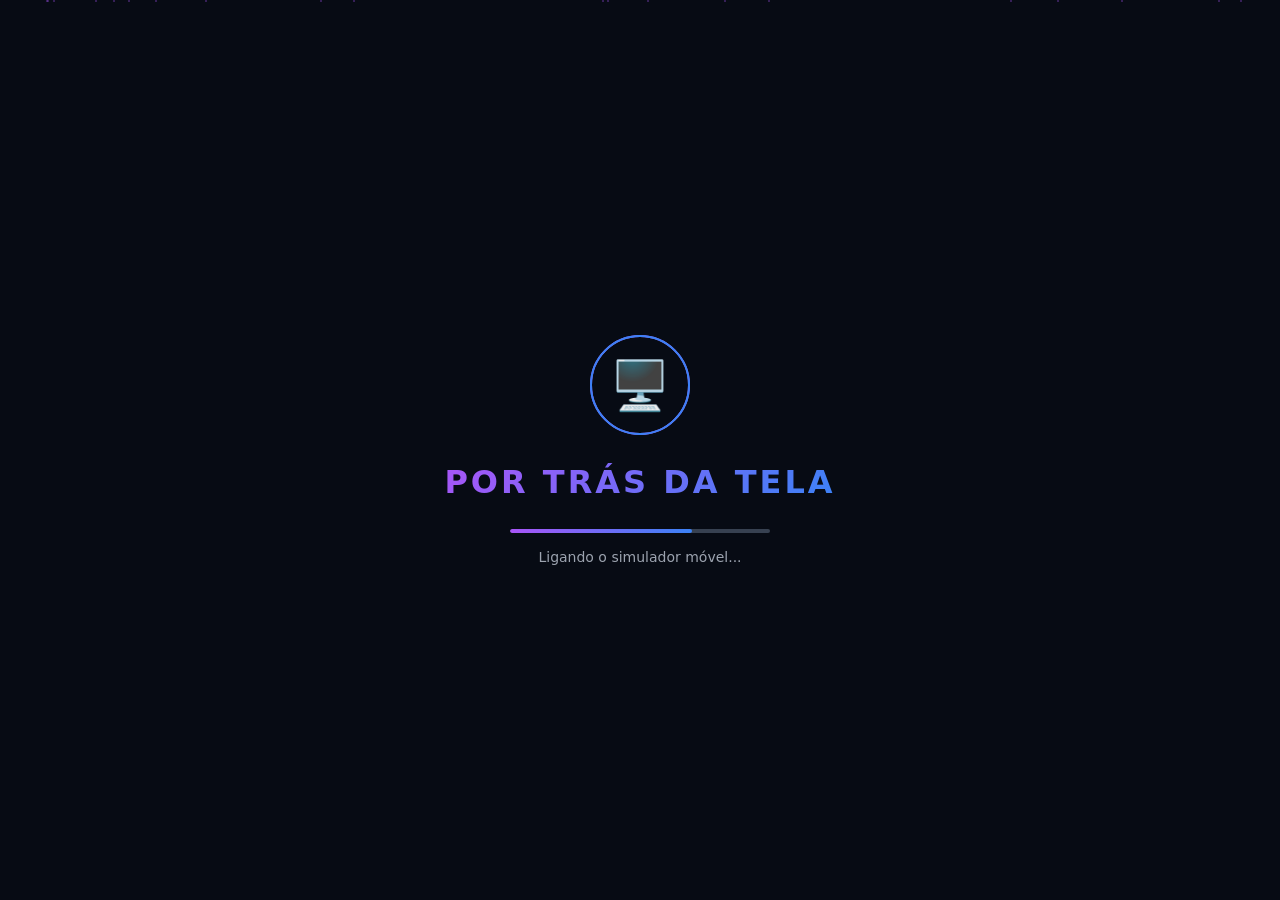
==== commit ba884197: "Melhorando Tudo" ====
--- a/index.htm
+++ b/index.htm
@@ -3,9 +3,9 @@
 <head>
     <meta charset="UTF-8">
     <meta name="viewport" content="width=device-width, initial-scale=1.0">
-    <title>Por Trás da Tela</title>
+    <title>Por Trás da Tela — Cyber-Espaço Interativo</title>
     <link rel="stylesheet" href="style.css">
-    <meta name="description" content="Jogo interativo sobre cyberbullying, empatia e segurança digital">
+    <meta name="description" content="Jogo narrativo interativo sobre cyberbullying, escolhas, empatia e cidadania digital">
 </head>
 <body>
 
@@ -21,7 +21,7 @@
             <div class="loading-bar-container">
                 <div class="loading-bar" id="loading-bar"></div>
             </div>
-            <p class="loading-text" id="loading-text">Carregando...</p>
+            <p class="loading-text" id="loading-text">Inicializando módulos de empatia...</p>
         </div>
         <div class="loading-particles" id="loading-particles"></div>
     </div>
@@ -80,7 +80,7 @@
                 <div class="setting-item">
                     <div class="setting-info">
                         <span class="setting-icon">🔊</span>
-                        <span class="setting-label">Música</span>
+                        <span class="setting-label">Música Sintetizada</span>
                     </div>
                     <label class="toggle-switch" aria-label="Ativar ou desativar música">
                         <input type="checkbox" id="toggle-music" checked>
@@ -90,7 +90,7 @@
                 <div class="setting-item">
                     <div class="setting-info">
                         <span class="setting-icon">🔔</span>
-                        <span class="setting-label">Efeitos Sonoros</span>
+                        <span class="setting-label">Efeitos Sonoros (Sfx)</span>
                     </div>
                     <label class="toggle-switch" aria-label="Ativar ou desativar efeitos sonoros">
                         <input type="checkbox" id="toggle-sfx" checked>
@@ -100,7 +100,7 @@
                 <div class="setting-item">
                     <div class="setting-info">
                         <span class="setting-icon">✨</span>
-                        <span class="setting-label">Animações</span>
+                        <span class="setting-label">Animações de Interface</span>
                     </div>
                     <label class="toggle-switch" aria-label="Ativar ou desativar animações">
                         <input type="checkbox" id="toggle-animations" checked>
@@ -139,23 +139,19 @@
             <div class="panel-body about-body">
                 <div class="about-section">
                     <h3>🎮 O que é "Por Trás da Tela"?</h3>
-                    <p>É um jogo narrativo interativo sobre cyberbullying, empatia e segurança digital. Você acompanha personagens adolescentes e toma decisões que afetam suas vidas e relacionamentos.</p>
+                    <p>É uma experiência narrativa focada em escolhas e consequências reais sobre o impacto digital de nossas ações. Você controla o ritmo da história e decide como apoiar ou intervir diante do bullying digital.</p>
                 </div>
                 <div class="about-section">
-                    <h3>🎯 Objetivo</h3>
-                    <p>Perceber que suas escolhas na internet têm consequências reais. Aprender a identificar cyberbullying, apoiar vítimas e buscar ajuda de forma segura.</p>
+                    <h3>🎯 Práticas Educativas</h3>
+                    <p>Focado em desenvolver empatia, discernimento de privacidade e noções gerais sobre a legislação digital brasileira e cyberbullying.</p>
                 </div>
                 <div class="about-section">
-                    <h3>⚠️ Aviso Importante</h3>
-                    <p>Todas as situações, personagens e cenários são <strong>fictícios</strong>. Nenhum nome, foto ou informação real de pessoas foi utilizado.</p>
+                    <h3>⚠️ Sem Fins Lucrativos</h3>
+                    <p>Desenvolvido de forma aberta e ética. Nomes e situações são completamente fictícios e criados apenas para simulação pedagógica.</p>
                 </div>
                 <div class="about-section">
-                    <h3>🔒 Privacidade</h3>
-                    <p>Este jogo não coleta nenhuma informação pessoal. Seu progresso é salvo apenas no seu navegador e não é enviado a nenhum servidor.</p>
-                </div>
-                <div class="about-section">
-                    <h3>📞 Precisa de ajuda?</h3>
-                    <p>Converse com um adulto de confiança, um professor, ou ligue para o <strong>Disque 100</strong> (Direitos Humanos) ou <strong>CVV 188</strong> (Centro de Valorização da Vida).</p>
+                    <h3>📞 Canais de Apoio em Situações Reais</h3>
+                    <p>Se você ou alguém que você conhece sofre com cyberbullying, procure a coordenação da sua escola, pais ou ligue para o <strong>Disque 100</strong> ou converse com o <strong>CVV no 188</strong>.</p>
                 </div>
             </div>
         </div>
@@ -166,7 +162,7 @@
         <div class="panel-container panel-wide">
             <div class="panel-header">
                 <button class="back-btn" id="btn-achievements-back" aria-label="Voltar">←</button>
-                <h2>🏆 CONQUISTAS</h2>
+                <h2>🏆 CONQUISTAS DESBLOQUEADAS</h2>
             </div>
             <div class="panel-body">
                 <div class="achievements-grid" id="achievements-grid"></div>
@@ -210,7 +206,7 @@
                 <div class="dialogue-box" id="dialogue-box">
                     <div class="speaker-name" id="speaker-name"></div>
                     <div class="dialogue-text" id="dialogue-text"></div>
-                    <div class="dialogue-continue" id="dialogue-continue" style="display:none;">▼ Clique para continuar</div>
+                    <div class="dialogue-continue" id="dialogue-continue" style="display:none;">▼ Clique para avançar</div>
                 </div>
                 <div class="choices-container" id="choices-container" role="group" aria-label="Escolhas disponíveis"></div>
             </div>
@@ -220,19 +216,20 @@
                 <div class="phone-frame">
                     <div class="phone-notch"></div>
                     <div class="phone-status-bar">
-                        <span class="phone-time" id="phone-time">14:32</span>
+                        <span class="phone-time" id="phone-time">12:00</span>
                         <div class="phone-icons">
                             <span>📶</span><span>🔋</span>
                         </div>
                     </div>
                     <div class="phone-screen" id="phone-screen"></div>
-                    <div class="phone-nav-bar" id="phone-nav-bar" style="display:none;">
-                        <button class="phone-nav-btn active" data-tab="messages" aria-label="Mensagens">💬</button>
-                        <button class="phone-nav-btn" data-tab="conecta" aria-label="Conecta">🌐</button>
-                        <button class="phone-nav-btn" data-tab="notifications" aria-label="Notificações">
+                    <!-- Nova navegação por abas 100% interativa -->
+                    <div class="phone-nav-bar" id="phone-nav-bar">
+                        <button class="phone-nav-btn" id="phone-nav-messages" data-tab="messages" aria-label="Mensagens">💬</button>
+                        <button class="phone-nav-btn" id="phone-nav-conecta" data-tab="conecta" aria-label="Conecta">🌐</button>
+                        <button class="phone-nav-btn" id="phone-nav-notifications" data-tab="notifications" aria-label="Notificações">
                             🔔<span class="notif-badge" id="notif-badge" style="display:none;"></span>
                         </button>
-                        <button class="phone-nav-btn" data-tab="evidence" aria-label="Evidências">🔎</button>
+                        <button class="phone-nav-btn" id="phone-nav-evidence" data-tab="evidence" aria-label="Evidências">🔎</button>
                     </div>
                     <div class="phone-home-bar"></div>
                 </div>
@@ -241,12 +238,12 @@
             <!-- Tela de Investigação -->
             <div class="investigation-container" id="investigation-container" style="display:none;">
                 <div class="investigation-header">
-                    <h3>🔎 INVESTIGAÇÃO</h3>
-                    <p class="investigation-desc" id="investigation-desc"></p>
+                    <h3>🔎 QUADRO DE INVESTIGAÇÃO</h3>
+                    <p class="investigation-desc" id="investigation-desc">Reúna pistas clicando nos itens antes de tirar suas conclusões.</p>
                 </div>
                 <div class="evidence-board" id="evidence-board"></div>
                 <div class="evidence-inventory" id="evidence-inventory">
-                    <h4>📋 Evidências Coletadas</h4>
+                    <h4>📋 Evidências Registradas</h4>
                     <div class="evidence-list" id="evidence-list"></div>
                 </div>
                 <div class="investigation-choices" id="investigation-choices"></div>
@@ -264,7 +261,7 @@
                     <div class="reflection-feedback" id="reflection-feedback" style="display:none;">
                         <div class="reflection-tip-icon">💡</div>
                         <p class="reflection-tip-text" id="reflection-tip-text"></p>
-                        <button class="tip-btn" id="reflection-continue-btn">Continuar</button>
+                        <button class="tip-btn" id="reflection-continue-btn">Prosseguir</button>
                     </div>
                 </div>
             </div>
@@ -275,31 +272,31 @@
             <div class="sidebar-overlay" id="sidebar-overlay"></div>
             <div class="sidebar-content">
                 <div class="sidebar-header">
-                    <h3>MENU</h3>
+                    <h3>MENU DO JOGO</h3>
                     <button class="icon-btn" id="btn-close-sidebar" aria-label="Fechar menu">✕</button>
                 </div>
 
                 <!-- Atributos -->
                 <div class="sidebar-section">
-                    <h4>📊 Atributos</h4>
+                    <h4>📊 Atributos Atuais</h4>
                     <div class="stat-bar-full">
                         <div class="stat-label">🛡️ Segurança</div>
-                        <div class="stat-track"><div class="stat-fill security" id="sf-security" style="width:50%"></div></div>
+                        <div class="stat-track"><div class="stat-fill security" id="sf-security"></div></div>
                         <div class="stat-value" id="sv-security">50</div>
                     </div>
                     <div class="stat-bar-full">
                         <div class="stat-label">💜 Empatia</div>
-                        <div class="stat-track"><div class="stat-fill empathy" id="sf-empathy" style="width:50%"></div></div>
+                        <div class="stat-track"><div class="stat-fill empathy" id="sf-empathy"></div></div>
                         <div class="stat-value" id="sv-empathy">50</div>
                     </div>
                     <div class="stat-bar-full">
                         <div class="stat-label">💪 Coragem</div>
-                        <div class="stat-track"><div class="stat-fill courage" id="sf-courage" style="width:50%"></div></div>
+                        <div class="stat-track"><div class="stat-fill courage" id="sf-courage"></div></div>
                         <div class="stat-value" id="sv-courage">50</div>
                     </div>
                     <div class="stat-bar-full">
                         <div class="stat-label">🤝 Confiança</div>
-                        <div class="stat-track"><div class="stat-fill trust" id="sf-trust" style="width:50%"></div></div>
+                        <div class="stat-track"><div class="stat-fill trust" id="sf-trust"></div></div>
                         <div class="stat-value" id="sv-trust">50</div>
                     </div>
                 </div>
@@ -312,7 +309,7 @@
                             <span class="rel-avatar">😔</span>
                             <div class="rel-info">
                                 <span class="rel-name">Rafael</span>
-                                <div class="rel-track"><div class="rel-fill" id="rel-rafael" style="width:50%"></div></div>
+                                <div class="rel-track"><div class="rel-fill rafael" id="rel-rafael"></div></div>
                             </div>
                             <span class="rel-val" id="relv-rafael">50</span>
                         </div>
@@ -320,7 +317,7 @@
                             <span class="rel-avatar">😊</span>
                             <div class="rel-info">
                                 <span class="rel-name">Bia</span>
-                                <div class="rel-track"><div class="rel-fill bia" id="rel-bia" style="width:60%"></div></div>
+                                <div class="rel-track"><div class="rel-fill bia" id="rel-bia"></div></div>
                             </div>
                             <span class="rel-val" id="relv-bia">60</span>
                         </div>
@@ -328,7 +325,7 @@
                             <span class="rel-avatar">😎</span>
                             <div class="rel-info">
                                 <span class="rel-name">Lucas</span>
-                                <div class="rel-track"><div class="rel-fill lucas" id="rel-lucas" style="width:50%"></div></div>
+                                <div class="rel-track"><div class="rel-fill lucas" id="rel-lucas"></div></div>
                             </div>
                             <span class="rel-val" id="relv-lucas">50</span>
                         </div>
@@ -337,7 +334,7 @@
 
                 <!-- Evidências -->
                 <div class="sidebar-section">
-                    <h4>🔎 Evidências</h4>
+                    <h4>🔎 Inventário de Evidências</h4>
                     <div class="sidebar-evidence" id="sidebar-evidence">
                         <p class="no-items">Nenhuma evidência coletada.</p>
                     </div>
@@ -345,7 +342,7 @@
 
                 <!-- Conquistas -->
                 <div class="sidebar-section">
-                    <h4>🏆 Conquistas</h4>
+                    <h4>🏆 Conquistas Desbloqueadas</h4>
                     <div class="achievements-list" id="sidebar-achievements-list">
                         <p class="no-items">Nenhuma conquista ainda.</p>
                     </div>
@@ -365,63 +362,61 @@
             <div class="hub-header">
                 <div class="hub-chapter-info">
                     <span class="hub-completed" id="hub-completed">Capítulo 1 Concluído</span>
-                    <h2 class="hub-title">Intervalo</h2>
-                    <p class="hub-desc">Antes de continuar, você pode verificar seu celular e revisar o que aconteceu.</p>
+                    <h2 class="hub-title">Zona de Intervalo</h2>
+                    <p class="hub-desc">Reorganize suas ideias antes de continuar. Use este espaço para explorar seus arquivos digitais e os perfis das pessoas ao seu redor.</p>
                 </div>
             </div>
             <div class="hub-actions">
                 <button class="hub-btn" id="hub-phone-btn">
                     <span class="hub-btn-icon">📱</span>
-                    <span class="hub-btn-label">Celular</span>
-                    <span class="hub-btn-desc">Mensagens e redes sociais</span>
+                    <span class="hub-btn-label">Dispositivo Celular</span>
+                    <span class="hub-btn-desc">Analisar mensagens e publicações do Conecta</span>
                     <span class="hub-badge" id="hub-phone-badge" style="display:none;"></span>
                 </button>
                 <button class="hub-btn" id="hub-evidence-btn">
                     <span class="hub-btn-icon">🔎</span>
-                    <span class="hub-btn-label">Evidências</span>
-                    <span class="hub-btn-desc">Revise o que você coletou</span>
+                    <span class="hub-btn-label">Banco de Evidências</span>
+                    <span class="hub-btn-desc">Analisar prints e links salvos</span>
                 </button>
                 <button class="hub-btn" id="hub-relationships-btn">
                     <span class="hub-btn-icon">👥</span>
-                    <span class="hub-btn-label">Pessoas</span>
-                    <span class="hub-btn-desc">Veja seus relacionamentos</span>
+                    <span class="hub-btn-label">Dossiê de Contatos</span>
+                    <span class="hub-btn-desc">Verificar status de empatia e confiança</span>
                 </button>
                 <button class="hub-btn primary-btn hub-continue" id="hub-continue-btn">
                     <span class="hub-btn-icon">▶</span>
-                    <span class="hub-btn-label">Continuar História</span>
+                    <span class="hub-btn-label">Avançar História</span>
                     <span class="hub-btn-desc" id="hub-next-chapter-desc">Próximo capítulo</span>
                 </button>
             </div>
         </div>
     </div>
 
-    <!-- ========== HUB: Painel do celular ========== -->
+    <!-- ========== HUB MODALS ========== -->
     <div id="hub-phone-panel" class="overlay" style="display:none;">
         <div class="hub-panel-card">
             <div class="hub-panel-header">
-                <h3>📱 Celular</h3>
+                <h3>📱 Celular — Mapeamento do Conecta</h3>
                 <button class="icon-btn hub-panel-close" data-close="hub-phone-panel">✕</button>
             </div>
             <div class="hub-panel-body" id="hub-phone-content"></div>
         </div>
     </div>
 
-    <!-- ========== HUB: Painel de evidências ========== -->
     <div id="hub-evidence-panel" class="overlay" style="display:none;">
         <div class="hub-panel-card">
             <div class="hub-panel-header">
-                <h3>🔎 Evidências Coletadas</h3>
+                <h3>🔎 Evidências Adquiridas</h3>
                 <button class="icon-btn hub-panel-close" data-close="hub-evidence-panel">✕</button>
             </div>
             <div class="hub-panel-body" id="hub-evidence-content"></div>
         </div>
     </div>
 
-    <!-- ========== HUB: Painel de relacionamentos ========== -->
     <div id="hub-relationships-panel" class="overlay" style="display:none;">
         <div class="hub-panel-card">
             <div class="hub-panel-header">
-                <h3>👥 Relacionamentos</h3>
+                <h3>👥 Níveis de Afinidade</h3>
                 <button class="icon-btn hub-panel-close" data-close="hub-relationships-panel">✕</button>
             </div>
             <div class="hub-panel-body" id="hub-relationships-content"></div>
@@ -443,9 +438,9 @@
     <div id="tip-overlay" class="overlay" style="display:none;">
         <div class="tip-card">
             <div class="tip-icon">💡</div>
-            <h3 class="tip-title">DICA</h3>
+            <h3 class="tip-title">DICA DE CIDADANIA DIGITAL</h3>
             <p class="tip-text" id="tip-text"></p>
-            <button class="tip-btn" id="btn-close-tip">Entendi</button>
+            <button class="tip-btn" id="btn-close-tip">Compreendi</button>
         </div>
     </div>
 
@@ -458,21 +453,21 @@
         </div>
     </div>
 
-    <!-- ========== TOAST DE STAT ========== -->
+    <!-- ========== TOAST DE STATS ========== -->
     <div id="stat-toast-container" class="stat-toast-container"></div>
 
     <!-- ========== TOAST DE EVIDÊNCIA ========== -->
     <div id="evidence-toast" class="evidence-toast" style="display:none;">
         <div class="evidence-toast-icon">🔎</div>
         <div class="evidence-toast-info">
-            <span class="evidence-toast-label">EVIDÊNCIA ENCONTRADA</span>
+            <span class="evidence-toast-label">EVIDÊNCIA SALVA</span>
             <span class="evidence-toast-name" id="evidence-toast-name"></span>
         </div>
     </div>
 
     <!-- ========== TOAST DE RELACIONAMENTO ========== -->
     <div id="rel-toast" class="rel-toast" style="display:none;">
-        <span class="rel-toast-avatar" id="rel-toast-avatar"></span>
+        <span class="rel-toast-avatar" id="rel-toast-avatar">🧑</span>
         <span class="rel-toast-text" id="rel-toast-text"></span>
     </div>
 
@@ -481,14 +476,14 @@
         <div class="result-container">
             <div class="result-header" id="result-header">
                 <div class="result-emoji" id="result-emoji">🌟</div>
-                <h2 class="result-title" id="result-title">SEU RESULTADO</h2>
+                <h2 class="result-title" id="result-title">SEU COMPORTAMENTO ONLINE</h2>
                 <p class="result-subtitle" id="result-subtitle"></p>
             </div>
 
             <div class="result-profile-card" id="result-profile-card">
                 <div class="profile-badge" id="profile-badge-icon">🛡️</div>
-                <h3 class="profile-title" id="profile-title">Guardião Digital</h3>
-                <p class="profile-desc" id="profile-desc">Seu título baseado nas suas decisões</p>
+                <h3 class="profile-title" id="profile-title">Perfil do Jogador</h3>
+                <p class="profile-desc" id="profile-desc"></p>
             </div>
 
             <div class="result-stats" id="result-stats">
@@ -515,17 +510,17 @@
             </div>
 
             <div class="result-action-stats" id="result-action-stats">
-                <h3>📊 SUAS AÇÕES</h3>
+                <h3>📊 COMPLEMENTO DE AÇÕES</h3>
                 <div class="action-stats-grid" id="action-stats-grid"></div>
             </div>
 
             <div class="result-decisions" id="result-decisions">
-                <h3>📋 Suas Principais Decisões</h3>
+                <h3>📋 Suas Principais Decisões na Partida</h3>
                 <ul id="result-decisions-list"></ul>
             </div>
 
             <div class="result-achievements" id="result-achievements">
-                <h3>🏅 Conquistas</h3>
+                <h3>🏅 Medalhas e Conquistas de Campanha</h3>
                 <div id="result-achievements-list"></div>
             </div>
 
@@ -534,7 +529,7 @@
             <div class="result-actions">
                 <button class="menu-btn primary-btn" id="btn-play-again">
                     <span class="btn-icon">🔄</span>
-                    <span class="btn-text">JOGAR NOVAMENTE</span>
+                    <span class="btn-text">TENTAR NOVAMENTE</span>
                 </button>
                 <button class="menu-btn" id="btn-result-menu">
                     <span class="btn-icon">🏠</span>
@@ -544,14 +539,14 @@
         </div>
     </div>
 
-    <!-- ========== MODAL DE CONFIRMAÇÃO ========== -->
+    <!-- ========== CONFIRMAÇÕES ========== -->
     <div id="confirm-modal" class="overlay" style="display:none;">
         <div class="confirm-card">
-            <h3 id="confirm-title">Tem certeza?</h3>
+            <h3 id="confirm-title">Ação Irreversível</h3>
             <p id="confirm-text"></p>
             <div class="confirm-actions">
-                <button class="confirm-btn cancel" id="confirm-cancel">Cancelar</button>
-                <button class="confirm-btn accept" id="confirm-accept">Confirmar</button>
+                <button class="confirm-btn cancel" id="confirm-cancel">Abortar</button>
+                <button class="confirm-btn accept" id="confirm-accept">Executar</button>
             </div>
         </div>
     </div>
--- a/style.css
+++ b/style.css
@@ -1,9 +1,8 @@
 /* ============================================
-   POR TRÁS DA TELA — ESTILOS COMPLETOS v2
-   Evolução visual e novas mecânicas
+   POR TRÁS DA TELA — ESTILOS COMPLETOS v3
    ============================================ */
 
-/* --- RESET & VARIABLES --- */
+/* --- RESET & VARIÁVEIS --- */
 *,*::before,*::after{margin:0;padding:0;box-sizing:border-box}
 
 :root{
@@ -49,13 +48,13 @@
 
 body.no-animations *{animation-duration:0s!important;transition-duration:0s!important}
 
-/* --- SCREENS --- */
+/* --- TELA BASE --- */
 .screen{position:fixed;top:0;left:0;width:100%;height:100%;display:none;z-index:1}
 .screen.active{display:flex;align-items:center;justify-content:center}
-.overlay{position:fixed;top:0;left:0;width:100%;height:100%;background:rgba(0,0,0,.8);display:flex;align-items:center;justify-content:center;z-index:100;backdrop-filter:blur(6px)}
-
-/* =====================
-   LOADING SCREEN
+.overlay{position:fixed;top:0;left:0;width:100%;height:100%;background:rgba(0,0,0,.85);display:flex;align-items:center;justify-content:center;z-index:100;backdrop-filter:blur(6px)}
+
+/* =====================
+   TELA DE CARREGAMENTO
    ===================== */
 #loading-screen{background:var(--bg)}
 .loading-content{text-align:center;position:relative;z-index:2}
@@ -74,7 +73,7 @@
 @keyframes particle-float{0%{transform:translateY(100vh);opacity:0}10%{opacity:.6}90%{opacity:.6}100%{transform:translateY(-10vh);opacity:0}}
 
 /* =====================
-   MENU SCREEN
+   TELA DE MENU
    ===================== */
 #menu-screen{flex-direction:column;background:var(--bg);overflow:hidden}
 .menu-bg-effects{position:absolute;inset:0;pointer-events:none;overflow:hidden}
@@ -108,7 +107,7 @@
 @keyframes shine-rotate{from{transform:rotate(0deg)}to{transform:rotate(360deg)}}
 
 /* =====================
-   PANEL (Settings, About, Achievements)
+   PAINÉIS DE MENUS
    ===================== */
 .panel-container{width:90%;max-width:500px;max-height:85vh;background:var(--bg-card);border:1px solid var(--gray-darker);border-radius:var(--r-xl);overflow:hidden;display:flex;flex-direction:column;box-shadow:0 8px 40px rgba(0,0,0,.5)}
 .panel-wide{max-width:650px}
@@ -118,7 +117,7 @@
 .back-btn:hover{border-color:var(--purple);background:var(--purple-glow)}
 .panel-body{padding:24px;overflow-y:auto;flex:1}
 
-/* Settings */
+/* Itens de Configuração */
 .setting-item{display:flex;align-items:center;justify-content:space-between;padding:14px 0;border-bottom:1px solid rgba(75,85,99,.3)}
 .setting-item:last-child{border-bottom:none}
 .setting-info{display:flex;align-items:center;gap:12px}
@@ -134,23 +133,23 @@
 .danger-btn{display:flex;align-items:center;gap:8px;padding:12px 20px;background:rgba(239,68,68,.1);border:1px solid var(--red);border-radius:var(--r-sm);color:var(--red);font-size:14px;font-weight:600;cursor:pointer;transition:all var(--transition);font-family:var(--font);width:100%;justify-content:center}
 .danger-btn:hover{background:rgba(239,68,68,.2);box-shadow:0 0 15px var(--red-glow)}
 
-/* About */
+/* Seção Sobre */
 .about-body{display:flex;flex-direction:column;gap:20px}
 .about-section h3{font-size:15px;color:var(--purple);margin-bottom:8px}
 .about-section p{font-size:14px;color:var(--gray);line-height:1.7}
 
-/* Achievements Grid */
+/* Painel de Conquistas */
 .achievements-grid{display:grid;grid-template-columns:repeat(auto-fill,minmax(180px,1fr));gap:12px}
 .ach-grid-item{background:var(--bg);border:1px solid var(--gray-darker);border-radius:var(--r);padding:16px;text-align:center;transition:all var(--transition)}
-.ach-grid-item.unlocked{border-color:var(--green);background:rgba(34,197,94,.05)}
+.ach-grid-item.unlocked{border-color:var(--green);background:rgba(34,197,94,.05);box-shadow: 0 0 10px rgba(34,197,94,.1)}
 .ach-grid-item .ach-g-icon{font-size:32px;display:block;margin-bottom:8px}
 .ach-grid-item .ach-g-name{font-size:13px;font-weight:700;display:block;margin-bottom:4px}
 .ach-grid-item .ach-g-desc{font-size:11px;color:var(--gray);line-height:1.4}
-.ach-grid-item.locked{opacity:.4;filter:grayscale(1)}
+.ach-grid-item.locked{opacity:.35;filter:grayscale(1)}
 .ach-grid-item.locked .ach-g-icon::after{content:'🔒';font-size:14px;position:relative;top:-10px;left:2px}
 
 /* =====================
-   GAME SCREEN
+   TELA INTERATIVA DO JOGO
    ===================== */
 #game-screen{flex-direction:column;align-items:stretch;justify-content:flex-start;background:var(--bg)}
 
@@ -176,20 +175,20 @@
 @keyframes fadeInUp{from{opacity:0;transform:translateY(20px)}to{opacity:1;transform:translateY(0)}}
 @keyframes fadeIn{from{opacity:0}to{opacity:1}}
 
-/* Scene Visual */
+/* Imagem de Contexto */
 .scene-image-container{width:100%;border-radius:var(--r);overflow:hidden;position:relative}
 .scene-visual{width:100%;min-height:140px;max-height:200px;display:flex;align-items:center;justify-content:center;font-size:56px;border-radius:var(--r);background:linear-gradient(135deg,rgba(168,85,247,.08),rgba(59,130,246,.08));border:1px solid var(--gray-darker);position:relative;overflow:hidden}
-.scene-visual::before{content:'';position:absolute;inset:-50%;background:radial-gradient(ellipse at center,rgba(168,85,247,.04) 0%,transparent 60%);animation:rotate-bg 12s linear infinite}
+.scene-visual::before{content:'';position:absolute;inset:-50%;background:radial-gradient(circle,rgba(168,85,247,.04) 0%,transparent 60%);animation:rotate-bg 12s linear infinite}
 @keyframes rotate-bg{from{transform:rotate(0deg)}to{transform:rotate(360deg)}}
-.scene-location{position:absolute;bottom:8px;left:12px;font-size:11px;color:var(--gray);background:rgba(7,11,20,.8);padding:4px 10px;border-radius:20px;backdrop-filter:blur(4px);letter-spacing:1px;text-transform:uppercase}
+.scene-location{position:absolute;bottom:8px;left:12px;font-size:11px;color:var(--gray);background:rgba(7,11,20,.85);padding:4px 10px;border-radius:20px;backdrop-filter:blur(4px);letter-spacing:1px;text-transform:uppercase}
 .scene-location:empty{display:none}
 
-/* Character Display */
+/* Display do Avatar em Diálogos */
 .character-display{display:flex;flex-direction:column;align-items:center;gap:4px;padding:8px 0}
 .char-avatar-large{font-size:56px;line-height:1;animation:fadeIn .4s ease}
 .char-expression{font-size:11px;color:var(--gray);font-style:italic}
 
-/* Dialogue Box */
+/* Caixa de Diálogo */
 .dialogue-box{background:var(--bg-card);border:1px solid var(--gray-darker);border-radius:var(--r);padding:20px 24px;position:relative;cursor:pointer}
 .dialogue-box::after{content:'';position:absolute;bottom:0;left:0;width:100%;height:1px;background:linear-gradient(90deg,transparent,var(--purple-glow),transparent)}
 .speaker-name{font-size:13px;font-weight:700;color:var(--purple);text-transform:uppercase;letter-spacing:1.5px;margin-bottom:10px;display:flex;align-items:center;gap:8px}
@@ -200,7 +199,7 @@
 .dialogue-continue{font-size:11px;color:var(--gray-dark);text-align:center;margin-top:12px;animation:blink-soft 1.5s ease-in-out infinite}
 @keyframes blink-soft{0%,100%{opacity:.4}50%{opacity:1}}
 
-/* Choices */
+/* Escolhas Narrativas */
 .choices-container{display:flex;flex-direction:column;gap:8px}
 .choice-btn{display:flex;align-items:flex-start;gap:12px;padding:14px 18px;background:var(--bg-card);border:1px solid var(--gray-darker);border-radius:var(--r);color:var(--white);font-size:14px;font-weight:500;cursor:pointer;transition:all var(--transition);text-align:left;font-family:var(--font);line-height:1.5;animation:fadeInUp .4s ease backwards}
 .choice-btn:nth-child(1){animation-delay:.1s}.choice-btn:nth-child(2){animation-delay:.18s}.choice-btn:nth-child(3){animation-delay:.26s}.choice-btn:nth-child(4){animation-delay:.34s}
@@ -210,7 +209,7 @@
 .choice-text{flex:1}
 
 /* =====================
-   PHONE (Virtual)
+   SMARTPHONE SIMULADO
    ===================== */
 .phone-container{display:flex;align-items:center;justify-content:center;width:100%;animation:fadeIn .5s ease}
 .phone-frame{width:360px;max-width:92vw;background:#1a1a2e;border-radius:36px;border:3px solid #333;overflow:hidden;box-shadow:0 0 40px rgba(0,0,0,.5),0 0 80px rgba(168,85,247,.08),inset 0 0 30px rgba(0,0,0,.3)}
@@ -220,12 +219,12 @@
 .phone-screen{min-height:380px;max-height:52vh;overflow-y:auto;background:#0d1117}
 .phone-nav-bar{display:flex;justify-content:space-around;padding:8px 0;background:rgba(17,24,39,.95);border-top:1px solid var(--gray-darker)}
 .phone-nav-btn{background:none;border:none;color:var(--gray);font-size:20px;cursor:pointer;padding:6px 12px;border-radius:var(--r-sm);transition:all var(--fast);position:relative;font-family:var(--font)}
-.phone-nav-btn.active{color:var(--purple)}
-.phone-nav-btn:hover{color:var(--white);background:rgba(168,85,247,.1)}
+.phone-nav-btn.active{color:var(--purple);background:rgba(168,85,247,.1)}
+.phone-nav-btn:hover{color:var(--white);background:rgba(168,85,247,.05)}
 .notif-badge{position:absolute;top:2px;right:2px;width:8px;height:8px;background:var(--red);border-radius:50%}
 .phone-home-bar{width:100px;height:4px;background:var(--gray-darker);border-radius:4px;margin:10px auto}
 
-/* Phone inner */
+/* Layout Interno do Celular */
 .phone-app-header{display:flex;align-items:center;gap:10px;padding:12px 16px;background:rgba(17,24,39,.9);border-bottom:1px solid var(--gray-darker);position:sticky;top:0;z-index:5}
 .phone-app-name{font-size:15px;font-weight:700;flex:1}
 .phone-message{padding:8px 14px;display:flex;gap:10px;animation:fadeInUp .3s ease}
@@ -237,22 +236,25 @@
 .phone-msg-text.own{background:rgba(168,85,247,.15);border-radius:12px 0 12px 12px;margin-left:auto}
 .phone-msg-time{font-size:10px;color:var(--gray-dark);margin-top:3px}
 
-/* Conecta (Social) */
-.conecta-post{border-bottom:1px solid var(--gray-darker);padding:14px 16px}
+/* Conecta (Rede Social Simulada) */
+.conecta-post{border-bottom:1px solid var(--gray-darker);padding:14px 16px;background:#0f1420;margin-bottom:8px}
 .conecta-header{display:flex;align-items:center;gap:10px;margin-bottom:10px}
 .conecta-avatar{width:32px;height:32px;border-radius:50%;display:flex;align-items:center;justify-content:center;font-size:16px;background:var(--bg-card);border:1px solid var(--gray-darker)}
 .conecta-username{font-size:13px;font-weight:700}
 .conecta-time{font-size:10px;color:var(--gray-dark);margin-left:auto}
 .conecta-content{font-size:13px;color:#D1D5DB;line-height:1.6;margin-bottom:10px}
 .conecta-image{width:100%;height:140px;background:linear-gradient(135deg,var(--bg-card),var(--gray-darker));border-radius:var(--r-sm);margin-bottom:10px;display:flex;align-items:center;justify-content:center;font-size:36px;border:1px solid var(--gray-darker)}
-.conecta-actions{display:flex;gap:16px;font-size:12px;color:var(--gray)}
-.conecta-action{cursor:pointer;transition:color var(--fast);display:flex;align-items:center;gap:4px}
+.conecta-actions{display:flex;gap:16px;font-size:12px;color:var(--gray);padding-top:4px}
+.conecta-action{cursor:pointer;transition:color var(--fast);display:flex;align-items:center;gap:4px;background:none;border:none;color:var(--gray)}
+.conecta-action.liked{color:var(--red)}
+.conecta-action.reported{color:var(--yellow)}
 .conecta-action:hover{color:var(--purple)}
-.conecta-comments{padding:4px 16px 10px}
-.conecta-comment{font-size:12px;color:var(--gray);padding:3px 0;display:flex;gap:5px}
+.conecta-comments{padding:4px 16px 10px;background:#0a0d14;border-radius:var(--r-sm);margin-top:8px}
+.conecta-comment{font-size:12px;color:var(--gray);padding:5px 0;border-bottom:1px solid rgba(255,255,255,0.03);display:flex;gap:5px}
+.conecta-comment:last-child{border-bottom:none}
 .conecta-comment-user{font-weight:700;color:#D1D5DB}
 
-/* Profile */
+/* Perfis no Conecta */
 .phone-profile{text-align:center;padding:20px 16px}
 .phone-profile-avatar{width:60px;height:60px;border-radius:50%;display:inline-flex;align-items:center;justify-content:center;font-size:30px;background:var(--bg-card);border:2px solid var(--gray-darker);margin-bottom:10px}
 .phone-profile-avatar.fake{border-color:var(--red)}
@@ -260,25 +262,25 @@
 .phone-profile-bio{font-size:12px;color:var(--gray);line-height:1.5}
 .phone-profile-fake-badge{display:inline-block;padding:4px 10px;background:rgba(239,68,68,.12);color:var(--red);font-size:11px;font-weight:700;border-radius:20px;margin-top:8px;border:1px solid rgba(239,68,68,.3)}
 
-/* Notifications */
+/* Notificações no Dispositivo */
 .phone-notification{display:flex;align-items:center;gap:12px;padding:12px 16px;border-bottom:1px solid rgba(75,85,99,.2);animation:fadeInUp .3s ease}
 .phone-notif-icon{width:36px;height:36px;min-width:36px;border-radius:50%;display:flex;align-items:center;justify-content:center;font-size:18px;background:var(--bg-card);border:1px solid var(--gray-darker)}
 .phone-notif-text{flex:1;font-size:13px;color:#D1D5DB;line-height:1.4}
 .phone-notif-time{font-size:11px;color:var(--gray-dark)}
 
-/* Evidence viewer in phone */
+/* Leitor de Evidências no Celular */
 .phone-evidence-item{display:flex;align-items:center;gap:10px;padding:12px 16px;border-bottom:1px solid rgba(75,85,99,.2)}
 .phone-evidence-icon{font-size:20px}
 .phone-evidence-text{font-size:13px;color:#D1D5DB;flex:1}
 .phone-evidence-check{color:var(--green);font-size:14px}
 
-/* Phone choices */
+/* Escolhas Rápidas por Telefone */
 .phone-choices{padding:14px;display:flex;flex-direction:column;gap:8px}
 .phone-choice-btn{padding:12px 14px;background:var(--bg-card);border:1px solid var(--gray-darker);border-radius:var(--r-sm);color:var(--white);font-size:13px;cursor:pointer;transition:all var(--transition);text-align:left;font-family:var(--font);display:flex;align-items:center;gap:10px}
 .phone-choice-btn:hover{border-color:var(--purple);background:var(--bg-card2);box-shadow:0 0 15px var(--purple-glow)}
 
 /* =====================
-   INVESTIGATION
+   MECÂNICA DE INVESTIGAÇÃO
    ===================== */
 .investigation-container{width:100%;max-width:750px;animation:fadeIn .5s ease}
 .investigation-header{text-align:center;margin-bottom:20px}
@@ -300,7 +302,7 @@
 .investigation-choices{display:flex;flex-direction:column;gap:8px}
 
 /* =====================
-   REFLECTION ("E Você?")
+   MOMENTOS "E VOCÊ?" (REFLEXÃO)
    ===================== */
 .reflection-container{width:100%;max-width:600px;animation:fadeIn .6s ease}
 .reflection-card{background:var(--bg-card);border:1px solid var(--purple);border-radius:var(--r-lg);padding:32px;box-shadow:0 0 40px var(--purple-glow);text-align:center}
@@ -316,7 +318,7 @@
 .reflection-tip-text{font-size:14px;color:#E5E7EB;line-height:1.7;margin-bottom:16px}
 
 /* =====================
-   SIDEBAR
+   SIDEBAR (MENU LATERAL)
    ===================== */
 .game-sidebar{position:fixed;inset:0;z-index:50;pointer-events:none;visibility:hidden}
 .game-sidebar.open{pointer-events:all;visibility:visible}
@@ -339,7 +341,7 @@
 .stat-fill.trust{background:linear-gradient(90deg,#22C55E,#4ADE80)}
 .stat-value{font-size:11px;color:var(--gray);text-align:right}
 
-/* Relationships sidebar */
+/* Afinidade de Relacionamentos */
 .relationships-list{display:flex;flex-direction:column;gap:10px}
 .rel-item{display:flex;align-items:center;gap:10px}
 .rel-avatar{font-size:22px}
@@ -351,7 +353,6 @@
 .rel-fill.lucas{background:linear-gradient(90deg,#F59E0B,#FBBF24)}
 .rel-val{font-size:11px;color:var(--gray);min-width:24px;text-align:right}
 
-/* Evidence & Achievements sidebar */
 .sidebar-evidence,.achievements-list{display:flex;flex-direction:column;gap:6px}
 .no-items{font-size:12px;color:var(--gray-dark);font-style:italic}
 .sidebar-ach-item{display:flex;align-items:center;gap:8px;padding:4px 0;font-size:12px;color:var(--green)}
@@ -363,7 +364,7 @@
 .sidebar-btn:hover{border-color:var(--purple);background:var(--purple-glow)}
 
 /* =====================
-   HUB SCREEN
+   ESTRUTURA DO HUB
    ===================== */
 #hub-screen{flex-direction:column;background:var(--bg)}
 .hub-container{width:100%;max-width:500px;padding:24px;text-align:center}
@@ -380,7 +381,7 @@
 .hub-continue{justify-content:center;text-align:center}
 .hub-badge{position:absolute;top:10px;right:14px;width:10px;height:10px;background:var(--red);border-radius:50%;animation:blink-soft 1.5s ease-in-out infinite}
 
-/* Hub panels */
+/* Modais do Hub */
 .hub-panel-card{width:90%;max-width:500px;max-height:80vh;background:var(--bg-card);border:1px solid var(--gray-darker);border-radius:var(--r-xl);overflow:hidden;display:flex;flex-direction:column;box-shadow:0 8px 40px rgba(0,0,0,.5)}
 .hub-panel-header{display:flex;align-items:center;justify-content:space-between;padding:16px 20px;border-bottom:1px solid var(--gray-darker)}
 .hub-panel-header h3{font-size:16px;font-weight:700}
@@ -393,7 +394,7 @@
 .hub-rel-status{font-size:12px;color:var(--gray)}
 
 /* =====================
-   CHAPTER TRANSITION
+   TRANSIÇÕES DE CAPÍTULO
    ===================== */
 #chapter-transition{flex-direction:column;background:var(--bg);z-index:20}
 .transition-content{text-align:center;padding:40px;animation:fadeIn 1s ease;position:relative;z-index:2}
@@ -404,9 +405,8 @@
 .transition-particles{position:absolute;inset:0;pointer-events:none}
 
 /* =====================
-   TOASTS
-   ===================== */
-/* Tip */
+   SISTEMAS DE NOTIFICAÇÕES (TOASTS)
+   ===================== */
 .tip-card{background:var(--bg-card);border:1px solid var(--yellow);border-radius:var(--r-lg);padding:32px;max-width:420px;width:90%;text-align:center;box-shadow:0 0 30px var(--yellow-glow);animation:fadeInUp .4s ease}
 .tip-icon{font-size:36px;margin-bottom:12px}
 .tip-title{font-size:14px;color:var(--yellow);letter-spacing:2px;margin-bottom:14px;font-weight:700}
@@ -414,7 +414,7 @@
 .tip-btn{padding:10px 32px;background:linear-gradient(135deg,var(--purple-dark),var(--purple));border:none;border-radius:var(--r-sm);color:var(--white);font-size:14px;font-weight:600;cursor:pointer;transition:all var(--transition);font-family:var(--font)}
 .tip-btn:hover{box-shadow:0 0 20px var(--purple-glow);transform:translateY(-2px)}
 
-/* Achievement toast */
+/* Notificação de Medalhas */
 .achievement-toast{position:fixed;top:20px;right:20px;background:var(--bg-card);border:1px solid var(--green);border-radius:var(--r);padding:14px 18px;display:flex;align-items:center;gap:12px;z-index:200;box-shadow:0 0 30px var(--green-glow);animation:slideInRight .5s ease,fadeOut .5s ease 3s forwards;max-width:300px}
 @keyframes slideInRight{from{transform:translateX(120%);opacity:0}to{transform:translateX(0);opacity:1}}
 @keyframes fadeOut{from{opacity:1}to{opacity:0;transform:translateY(-10px)}}
@@ -422,25 +422,25 @@
 .achievement-label{font-size:10px;text-transform:uppercase;letter-spacing:2px;color:var(--green);font-weight:700}
 .achievement-name{font-size:13px;font-weight:600;display:block;margin-top:2px}
 
-/* Stat toast */
+/* Flutuante de Atributos */
 .stat-toast-container{position:fixed;top:60px;right:16px;z-index:190;display:flex;flex-direction:column;gap:6px;pointer-events:none}
 .stat-toast{padding:8px 14px;background:var(--bg-card);border:1px solid var(--gray-darker);border-radius:var(--r-sm);font-size:13px;font-weight:600;animation:slideInRight .3s ease,fadeOut .4s ease 1.8s forwards;white-space:nowrap}
 .stat-toast.positive{border-color:var(--green);color:var(--green)}
 .stat-toast.negative{border-color:var(--red);color:var(--red)}
 
-/* Evidence toast */
+/* Alerta de Evidência Coletada */
 .evidence-toast{position:fixed;bottom:20px;left:50%;transform:translateX(-50%);background:var(--bg-card);border:1px solid var(--cyan);border-radius:var(--r);padding:14px 20px;display:flex;align-items:center;gap:12px;z-index:190;box-shadow:0 0 25px rgba(6,182,212,.2);animation:fadeInUp .4s ease,fadeOut .4s ease 2.5s forwards;max-width:320px}
 .evidence-toast-icon{font-size:22px}
 .evidence-toast-label{font-size:10px;text-transform:uppercase;letter-spacing:2px;color:var(--cyan);font-weight:700}
 .evidence-toast-name{font-size:13px;font-weight:600;display:block;margin-top:2px}
 
-/* Relationship toast */
+/* Alerta de Confiança de Personagem */
 .rel-toast{position:fixed;top:60px;left:16px;background:var(--bg-card);border:1px solid var(--purple);border-radius:var(--r-sm);padding:8px 14px;display:flex;align-items:center;gap:8px;z-index:190;font-size:13px;animation:slideInLeft .3s ease,fadeOut .4s ease 2s forwards;max-width:260px}
 @keyframes slideInLeft{from{transform:translateX(-120%);opacity:0}to{transform:translateX(0);opacity:1}}
 .rel-toast-avatar{font-size:18px}
 
 /* =====================
-   RESULT SCREEN
+   TELA DE RESULTADOS FINAIS
    ===================== */
 #result-screen{flex-direction:column;overflow-y:auto;padding:20px}
 .result-container{max-width:600px;width:100%;margin:0 auto;padding:20px 0}
@@ -450,6 +450,7 @@
 .result-subtitle{font-size:15px;color:var(--gray);line-height:1.7;max-width:480px;margin:0 auto}
 .result-header.positive .result-title{color:var(--green)}.result-header.neutral .result-title{color:var(--yellow)}.result-header.negative .result-title{color:var(--red)}
 
+/* Perfil Digital Calculado */
 .result-profile-card{background:var(--bg-card);border:1px solid var(--purple);border-radius:var(--r-lg);padding:24px;text-align:center;margin-bottom:20px;box-shadow:0 0 25px var(--purple-glow);animation:fadeInUp .6s ease .15s backwards}
 .profile-badge{font-size:48px;display:block;margin-bottom:8px}
 .profile-title{font-size:20px;font-weight:800;background:linear-gradient(135deg,var(--purple),var(--blue));-webkit-background-clip:text;-webkit-text-fill-color:transparent;background-clip:text}
@@ -486,7 +487,7 @@
 .result-actions{display:flex;flex-direction:column;gap:10px;align-items:center;animation:fadeInUp .6s ease .5s backwards}
 .result-actions .menu-btn{width:100%;max-width:320px}
 
-/* Confirm modal */
+/* Confirmações Generificadas */
 .confirm-card{background:var(--bg-card);border:1px solid var(--gray-darker);border-radius:var(--r-lg);padding:32px;max-width:400px;width:90%;text-align:center;animation:fadeInUp .3s ease}
 .confirm-card h3{font-size:18px;margin-bottom:12px}
 .confirm-card p{font-size:14px;color:var(--gray);line-height:1.6;margin-bottom:24px}
@@ -498,7 +499,7 @@
 .confirm-btn.accept:hover{background:#DC2626;box-shadow:0 0 15px var(--red-glow)}
 
 /* =====================
-   RESPONSIVE
+   RESPONSIVIDADE E ACESSIBILIDADE
    ===================== */
 @media(max-width:768px){
     .mini-stats{gap:6px}
@@ -535,7 +536,7 @@
     .scene-visual{max-height:240px}
 }
 
-/* Scrollbar */
+/* Custom Web Scrollbar */
 ::-webkit-scrollbar{width:5px}
 ::-webkit-scrollbar-track{background:var(--bg)}
 ::-webkit-scrollbar-thumb{background:var(--gray-darker);border-radius:3px}
